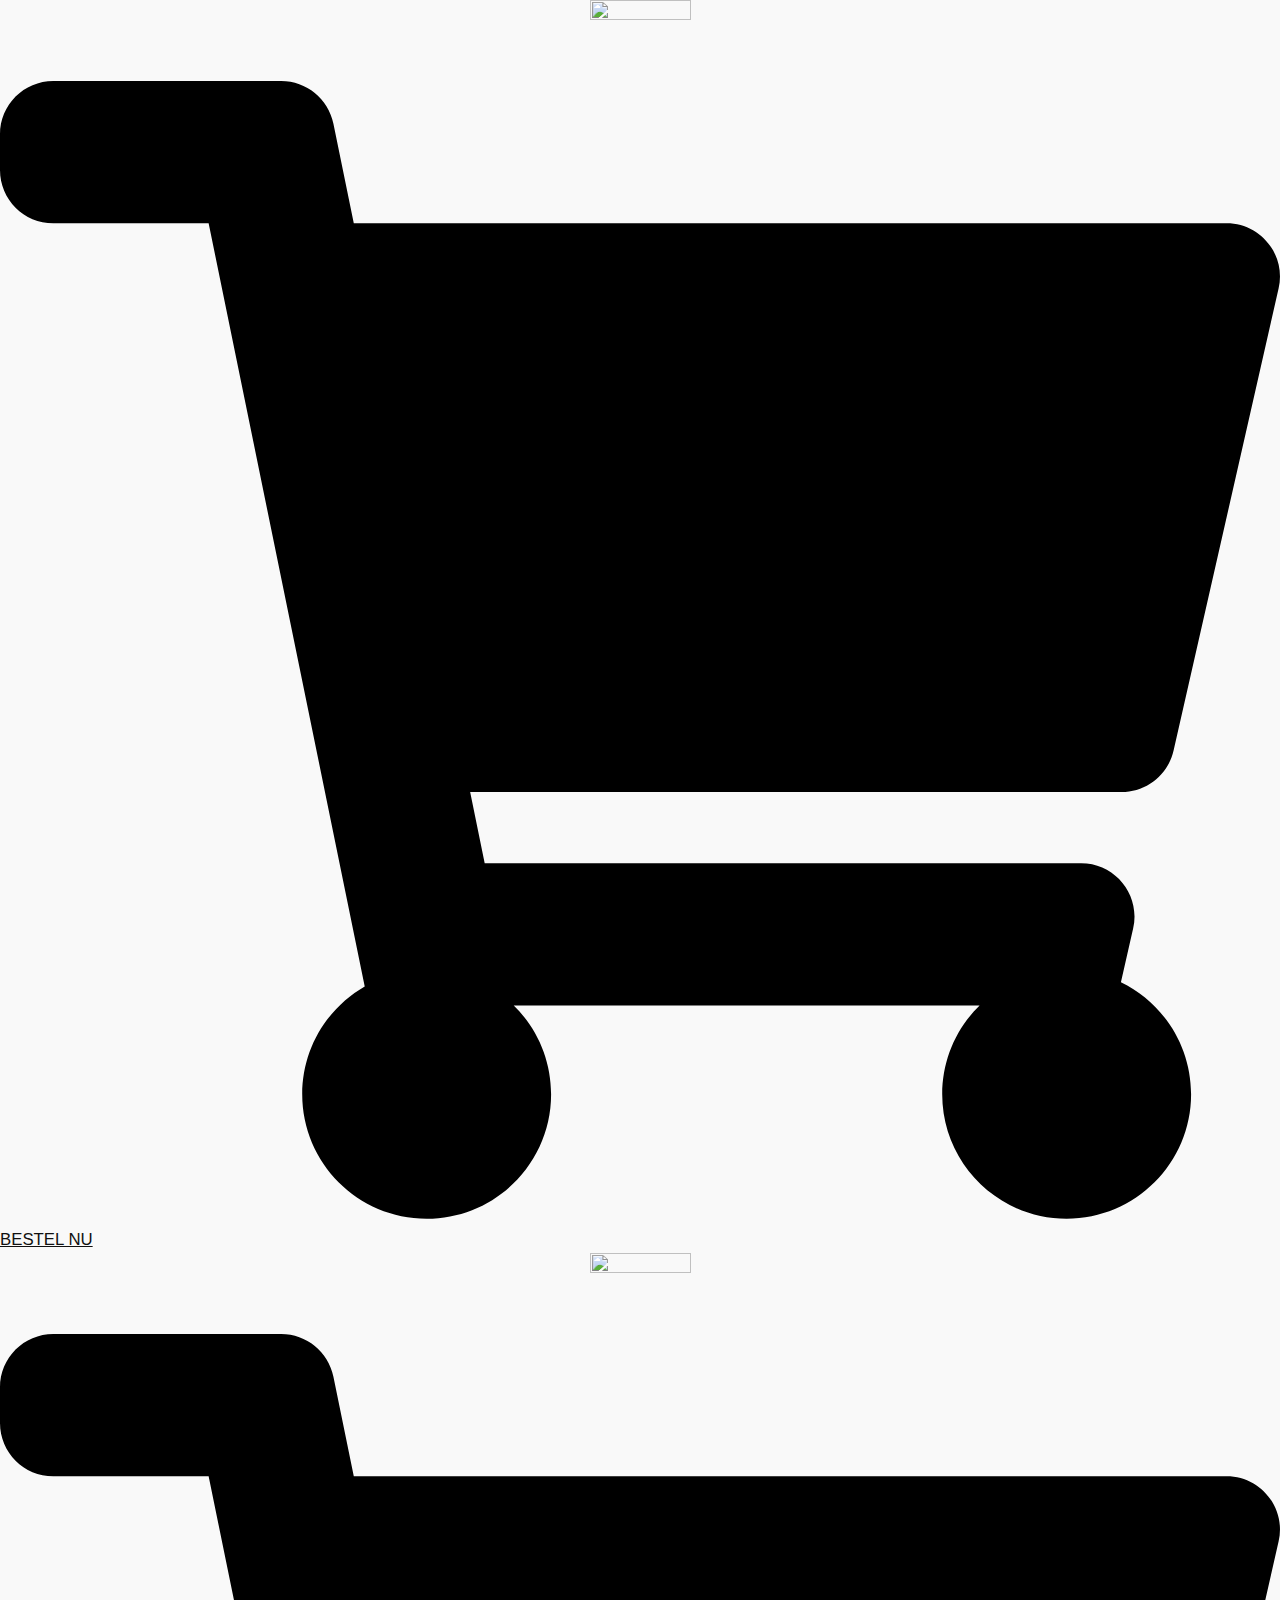
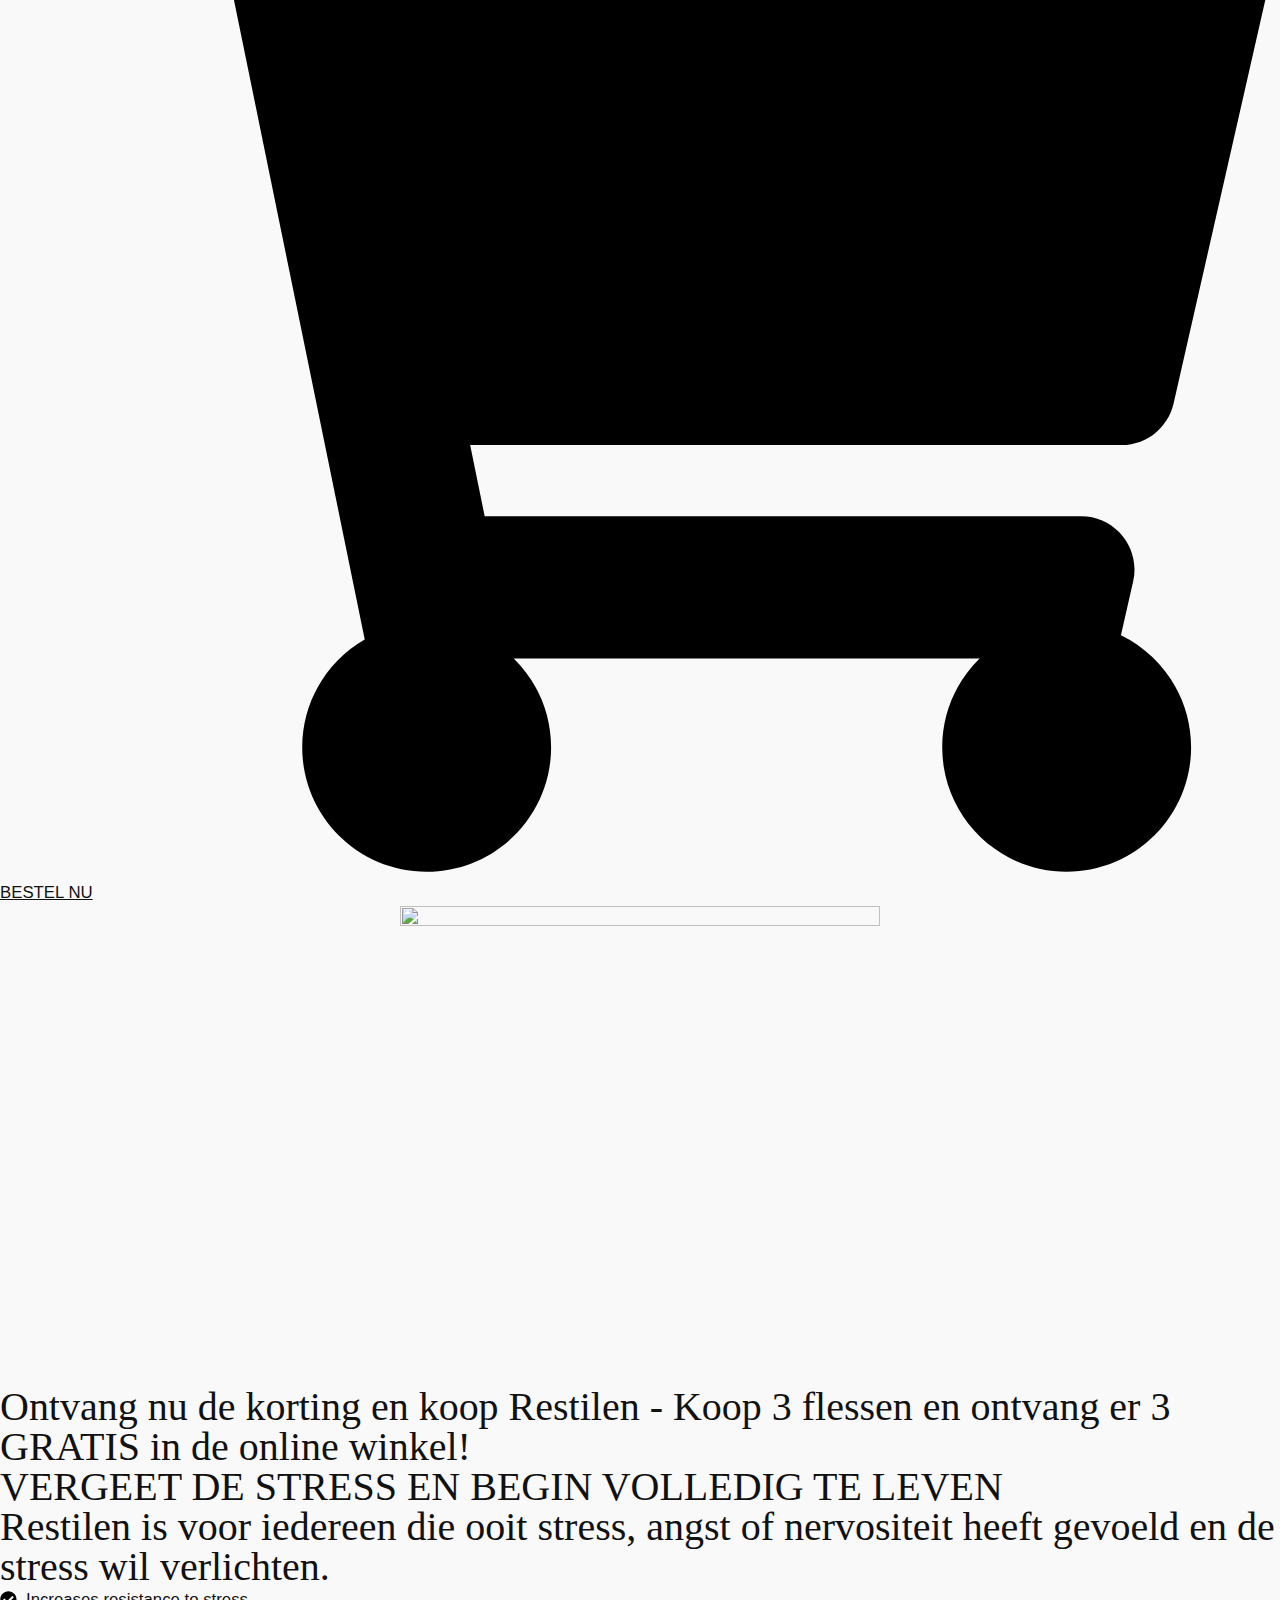
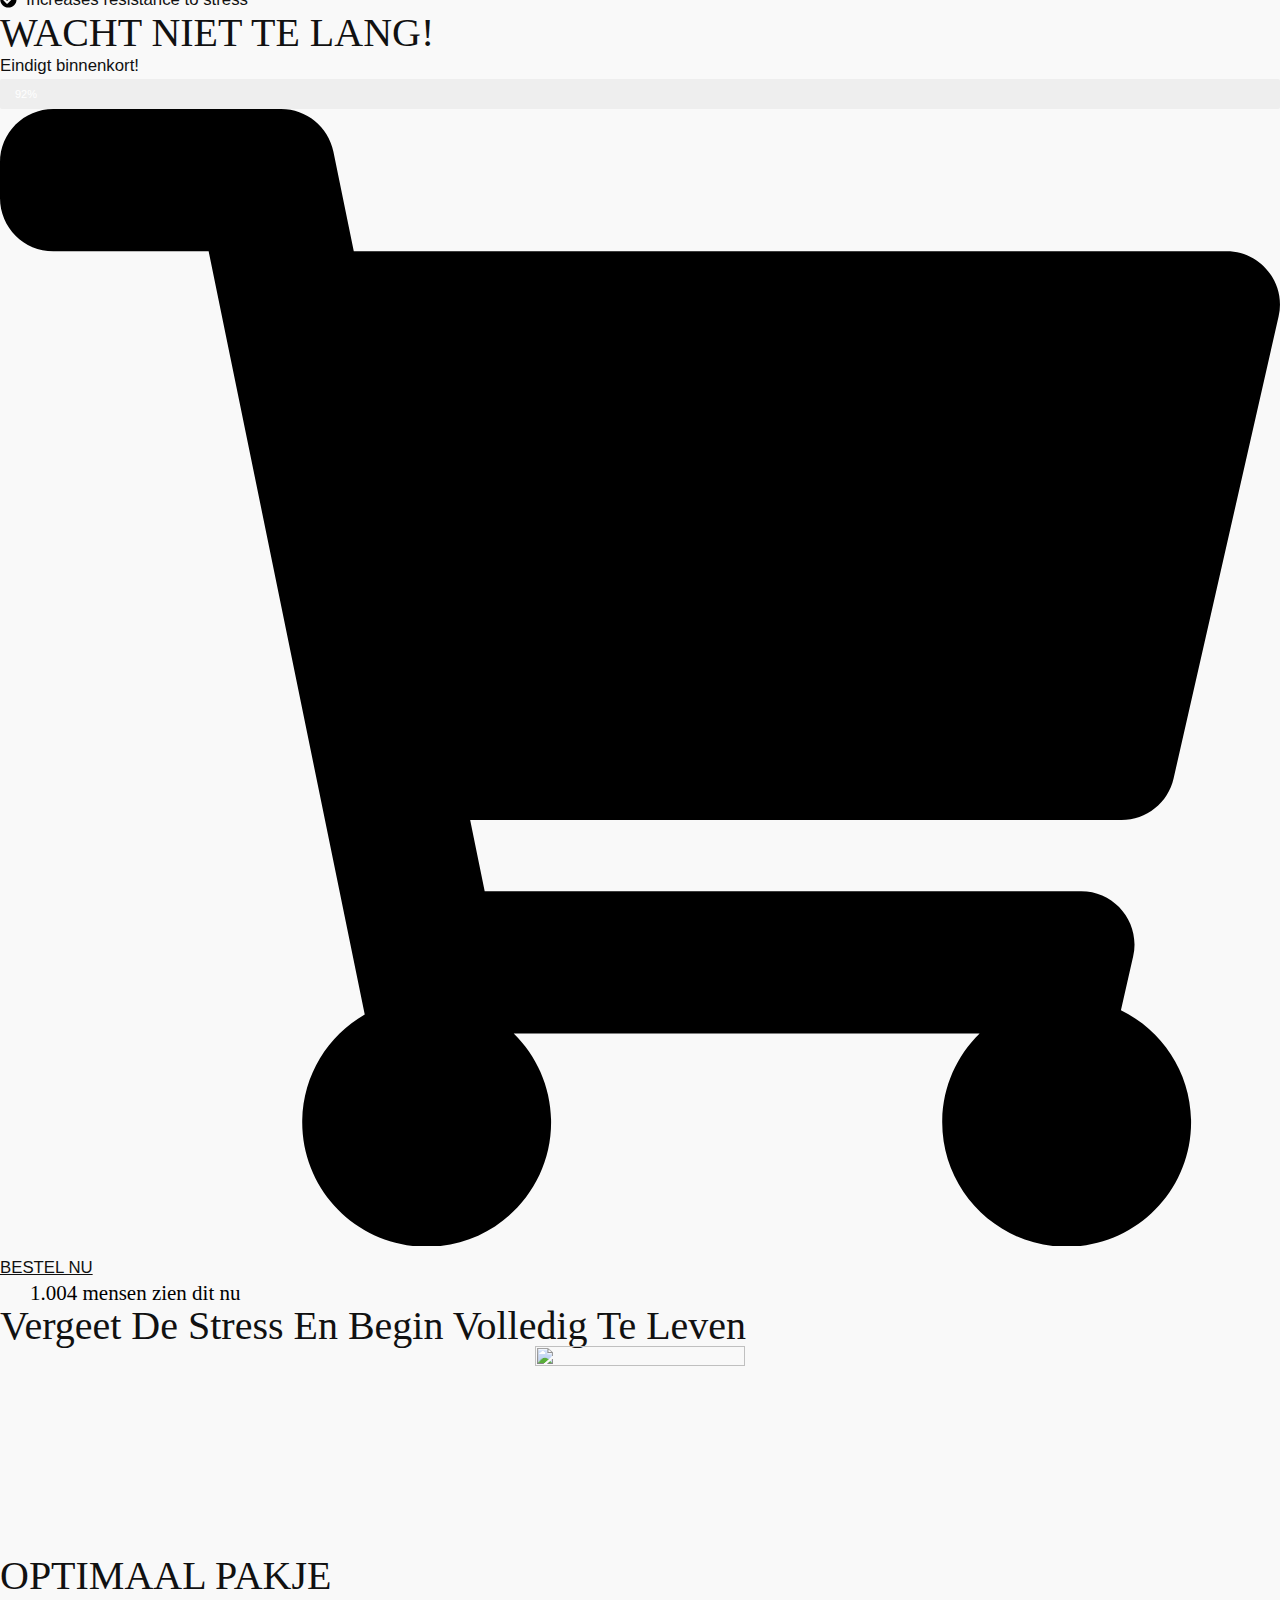
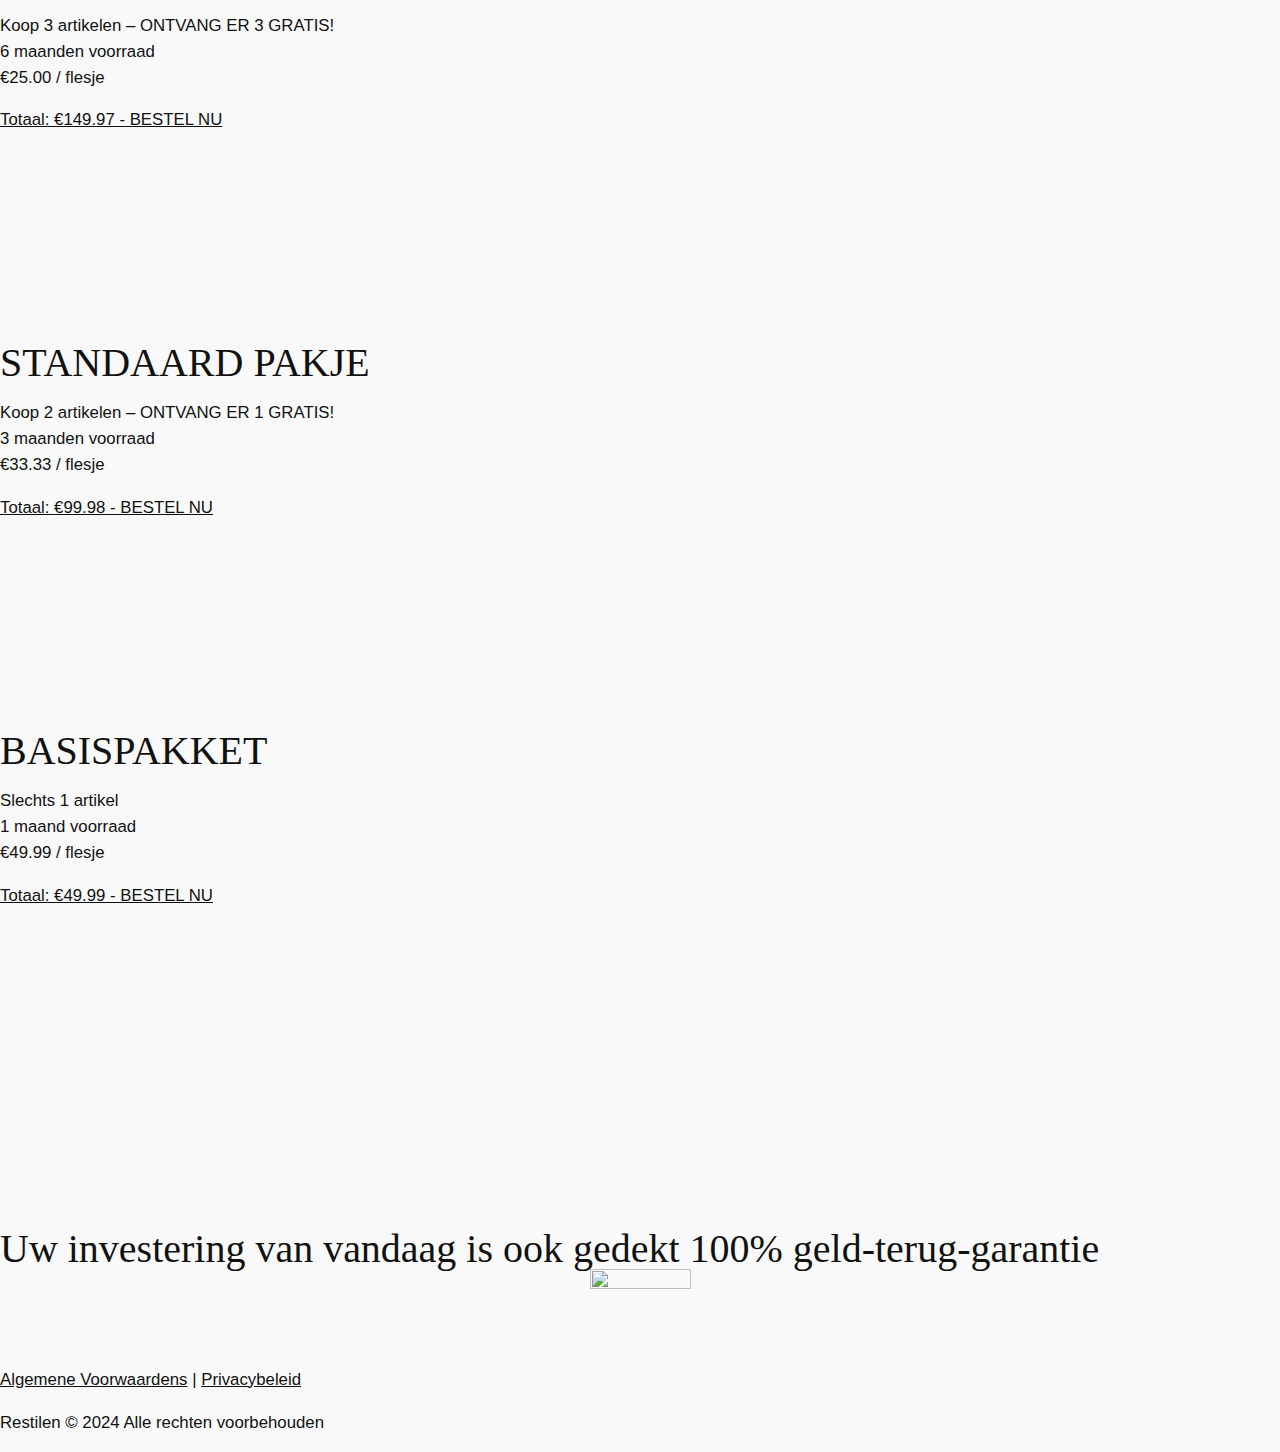
==== nl/index.html @ 53a83d8e "Create index.html" ====
<!DOCTYPE html>
<html lang="en-US">

<!-- Mirrored from upquadros.com/netherlands-restilen/ by HTTrack Website Copier/3.x [XR&CO'2014], Sat, 04 May 2024 12:36:18 GMT -->
<!-- Added by HTTrack --><meta http-equiv="content-type" content="text/html;charset=UTF-8" /><!-- /Added by HTTrack -->
<head>
	<meta charset="UTF-8">
			<title>NETHERLANDS &#8211; RESTILEN &#8211; User&#039;s blog</title>
		<meta name="viewport" content="width=device-width, initial-scale=1" />
<meta name='robots' content='max-image-preview:large' />
<title>NETHERLANDS &#8211; RESTILEN &#8211; User&#039;s blog</title>
<link rel="alternate" type="application/rss+xml" title="User&#039;s blog &raquo; Feed" href="https://upquadros.com/feed/" />
<link rel="alternate" type="application/rss+xml" title="User&#039;s blog &raquo; Comments Feed" href="https://upquadros.com/comments/feed/" />
<script>
window._wpemojiSettings = {"baseUrl":"https:\/\/s.w.org\/images\/core\/emoji\/15.0.3\/72x72\/","ext":".png","svgUrl":"https:\/\/s.w.org\/images\/core\/emoji\/15.0.3\/svg\/","svgExt":".svg","source":{"concatemoji":"https:\/\/upquadros.com\/wp-includes\/js\/wp-emoji-release.min.js?ver=6.5.2"}};
/*! This file is auto-generated */
!function(i,n){var o,s,e;function c(e){try{var t={supportTests:e,timestamp:(new Date).valueOf()};sessionStorage.setItem(o,JSON.stringify(t))}catch(e){}}function p(e,t,n){e.clearRect(0,0,e.canvas.width,e.canvas.height),e.fillText(t,0,0);var t=new Uint32Array(e.getImageData(0,0,e.canvas.width,e.canvas.height).data),r=(e.clearRect(0,0,e.canvas.width,e.canvas.height),e.fillText(n,0,0),new Uint32Array(e.getImageData(0,0,e.canvas.width,e.canvas.height).data));return t.every(function(e,t){return e===r[t]})}function u(e,t,n){switch(t){case"flag":return n(e,"\ud83c\udff3\ufe0f\u200d\u26a7\ufe0f","\ud83c\udff3\ufe0f\u200b\u26a7\ufe0f")?!1:!n(e,"\ud83c\uddfa\ud83c\uddf3","\ud83c\uddfa\u200b\ud83c\uddf3")&&!n(e,"\ud83c\udff4\udb40\udc67\udb40\udc62\udb40\udc65\udb40\udc6e\udb40\udc67\udb40\udc7f","\ud83c\udff4\u200b\udb40\udc67\u200b\udb40\udc62\u200b\udb40\udc65\u200b\udb40\udc6e\u200b\udb40\udc67\u200b\udb40\udc7f");case"emoji":return!n(e,"\ud83d\udc26\u200d\u2b1b","\ud83d\udc26\u200b\u2b1b")}return!1}function f(e,t,n){var r="undefined"!=typeof WorkerGlobalScope&&self instanceof WorkerGlobalScope?new OffscreenCanvas(300,150):i.createElement("canvas"),a=r.getContext("2d",{willReadFrequently:!0}),o=(a.textBaseline="top",a.font="600 32px Arial",{});return e.forEach(function(e){o[e]=t(a,e,n)}),o}function t(e){var t=i.createElement("script");t.src=e,t.defer=!0,i.head.appendChild(t)}"undefined"!=typeof Promise&&(o="wpEmojiSettingsSupports",s=["flag","emoji"],n.supports={everything:!0,everythingExceptFlag:!0},e=new Promise(function(e){i.addEventListener("DOMContentLoaded",e,{once:!0})}),new Promise(function(t){var n=function(){try{var e=JSON.parse(sessionStorage.getItem(o));if("object"==typeof e&&"number"==typeof e.timestamp&&(new Date).valueOf()<e.timestamp+604800&&"object"==typeof e.supportTests)return e.supportTests}catch(e){}return null}();if(!n){if("undefined"!=typeof Worker&&"undefined"!=typeof OffscreenCanvas&&"undefined"!=typeof URL&&URL.createObjectURL&&"undefined"!=typeof Blob)try{var e="postMessage("+f.toString()+"("+[JSON.stringify(s),u.toString(),p.toString()].join(",")+"));",r=new Blob([e],{type:"text/javascript"}),a=new Worker(URL.createObjectURL(r),{name:"wpTestEmojiSupports"});return void(a.onmessage=function(e){c(n=e.data),a.terminate(),t(n)})}catch(e){}c(n=f(s,u,p))}t(n)}).then(function(e){for(var t in e)n.supports[t]=e[t],n.supports.everything=n.supports.everything&&n.supports[t],"flag"!==t&&(n.supports.everythingExceptFlag=n.supports.everythingExceptFlag&&n.supports[t]);n.supports.everythingExceptFlag=n.supports.everythingExceptFlag&&!n.supports.flag,n.DOMReady=!1,n.readyCallback=function(){n.DOMReady=!0}}).then(function(){return e}).then(function(){var e;n.supports.everything||(n.readyCallback(),(e=n.source||{}).concatemoji?t(e.concatemoji):e.wpemoji&&e.twemoji&&(t(e.twemoji),t(e.wpemoji)))}))}((window,document),window._wpemojiSettings);
</script>
<style id='wp-emoji-styles-inline-css'>

	img.wp-smiley, img.emoji {
		display: inline !important;
		border: none !important;
		box-shadow: none !important;
		height: 1em !important;
		width: 1em !important;
		margin: 0 0.07em !important;
		vertical-align: -0.1em !important;
		background: none !important;
		padding: 0 !important;
	}
</style>
<style id='wp-block-library-inline-css'>
:root{--wp-admin-theme-color:#007cba;--wp-admin-theme-color--rgb:0,124,186;--wp-admin-theme-color-darker-10:#006ba1;--wp-admin-theme-color-darker-10--rgb:0,107,161;--wp-admin-theme-color-darker-20:#005a87;--wp-admin-theme-color-darker-20--rgb:0,90,135;--wp-admin-border-width-focus:2px;--wp-block-synced-color:#7a00df;--wp-block-synced-color--rgb:122,0,223;--wp-bound-block-color:#9747ff}@media (min-resolution:192dpi){:root{--wp-admin-border-width-focus:1.5px}}.wp-element-button{cursor:pointer}:root{--wp--preset--font-size--normal:16px;--wp--preset--font-size--huge:42px}:root .has-very-light-gray-background-color{background-color:#eee}:root .has-very-dark-gray-background-color{background-color:#313131}:root .has-very-light-gray-color{color:#eee}:root .has-very-dark-gray-color{color:#313131}:root .has-vivid-green-cyan-to-vivid-cyan-blue-gradient-background{background:linear-gradient(135deg,#00d084,#0693e3)}:root .has-purple-crush-gradient-background{background:linear-gradient(135deg,#34e2e4,#4721fb 50%,#ab1dfe)}:root .has-hazy-dawn-gradient-background{background:linear-gradient(135deg,#faaca8,#dad0ec)}:root .has-subdued-olive-gradient-background{background:linear-gradient(135deg,#fafae1,#67a671)}:root .has-atomic-cream-gradient-background{background:linear-gradient(135deg,#fdd79a,#004a59)}:root .has-nightshade-gradient-background{background:linear-gradient(135deg,#330968,#31cdcf)}:root .has-midnight-gradient-background{background:linear-gradient(135deg,#020381,#2874fc)}.has-regular-font-size{font-size:1em}.has-larger-font-size{font-size:2.625em}.has-normal-font-size{font-size:var(--wp--preset--font-size--normal)}.has-huge-font-size{font-size:var(--wp--preset--font-size--huge)}.has-text-align-center{text-align:center}.has-text-align-left{text-align:left}.has-text-align-right{text-align:right}#end-resizable-editor-section{display:none}.aligncenter{clear:both}.items-justified-left{justify-content:flex-start}.items-justified-center{justify-content:center}.items-justified-right{justify-content:flex-end}.items-justified-space-between{justify-content:space-between}.screen-reader-text{border:0;clip:rect(1px,1px,1px,1px);-webkit-clip-path:inset(50%);clip-path:inset(50%);height:1px;margin:-1px;overflow:hidden;padding:0;position:absolute;width:1px;word-wrap:normal!important}.screen-reader-text:focus{background-color:#ddd;clip:auto!important;-webkit-clip-path:none;clip-path:none;color:#444;display:block;font-size:1em;height:auto;left:5px;line-height:normal;padding:15px 23px 14px;text-decoration:none;top:5px;width:auto;z-index:100000}html :where(.has-border-color){border-style:solid}html :where([style*=border-top-color]){border-top-style:solid}html :where([style*=border-right-color]){border-right-style:solid}html :where([style*=border-bottom-color]){border-bottom-style:solid}html :where([style*=border-left-color]){border-left-style:solid}html :where([style*=border-width]){border-style:solid}html :where([style*=border-top-width]){border-top-style:solid}html :where([style*=border-right-width]){border-right-style:solid}html :where([style*=border-bottom-width]){border-bottom-style:solid}html :where([style*=border-left-width]){border-left-style:solid}html :where(img[class*=wp-image-]){height:auto;max-width:100%}:where(figure){margin:0 0 1em}html :where(.is-position-sticky){--wp-admin--admin-bar--position-offset:var(--wp-admin--admin-bar--height,0px)}@media screen and (max-width:600px){html :where(.is-position-sticky){--wp-admin--admin-bar--position-offset:0px}}
</style>
<style id='global-styles-inline-css'>
body{--wp--preset--color--black: #000000;--wp--preset--color--cyan-bluish-gray: #abb8c3;--wp--preset--color--white: #ffffff;--wp--preset--color--pale-pink: #f78da7;--wp--preset--color--vivid-red: #cf2e2e;--wp--preset--color--luminous-vivid-orange: #ff6900;--wp--preset--color--luminous-vivid-amber: #fcb900;--wp--preset--color--light-green-cyan: #7bdcb5;--wp--preset--color--vivid-green-cyan: #00d084;--wp--preset--color--pale-cyan-blue: #8ed1fc;--wp--preset--color--vivid-cyan-blue: #0693e3;--wp--preset--color--vivid-purple: #9b51e0;--wp--preset--color--base: #f9f9f9;--wp--preset--color--base-2: #ffffff;--wp--preset--color--contrast: #111111;--wp--preset--color--contrast-2: #636363;--wp--preset--color--contrast-3: #A4A4A4;--wp--preset--color--accent: #cfcabe;--wp--preset--color--accent-2: #c2a990;--wp--preset--color--accent-3: #d8613c;--wp--preset--color--accent-4: #b1c5a4;--wp--preset--color--accent-5: #b5bdbc;--wp--preset--gradient--vivid-cyan-blue-to-vivid-purple: linear-gradient(135deg,rgba(6,147,227,1) 0%,rgb(155,81,224) 100%);--wp--preset--gradient--light-green-cyan-to-vivid-green-cyan: linear-gradient(135deg,rgb(122,220,180) 0%,rgb(0,208,130) 100%);--wp--preset--gradient--luminous-vivid-amber-to-luminous-vivid-orange: linear-gradient(135deg,rgba(252,185,0,1) 0%,rgba(255,105,0,1) 100%);--wp--preset--gradient--luminous-vivid-orange-to-vivid-red: linear-gradient(135deg,rgba(255,105,0,1) 0%,rgb(207,46,46) 100%);--wp--preset--gradient--very-light-gray-to-cyan-bluish-gray: linear-gradient(135deg,rgb(238,238,238) 0%,rgb(169,184,195) 100%);--wp--preset--gradient--cool-to-warm-spectrum: linear-gradient(135deg,rgb(74,234,220) 0%,rgb(151,120,209) 20%,rgb(207,42,186) 40%,rgb(238,44,130) 60%,rgb(251,105,98) 80%,rgb(254,248,76) 100%);--wp--preset--gradient--blush-light-purple: linear-gradient(135deg,rgb(255,206,236) 0%,rgb(152,150,240) 100%);--wp--preset--gradient--blush-bordeaux: linear-gradient(135deg,rgb(254,205,165) 0%,rgb(254,45,45) 50%,rgb(107,0,62) 100%);--wp--preset--gradient--luminous-dusk: linear-gradient(135deg,rgb(255,203,112) 0%,rgb(199,81,192) 50%,rgb(65,88,208) 100%);--wp--preset--gradient--pale-ocean: linear-gradient(135deg,rgb(255,245,203) 0%,rgb(182,227,212) 50%,rgb(51,167,181) 100%);--wp--preset--gradient--electric-grass: linear-gradient(135deg,rgb(202,248,128) 0%,rgb(113,206,126) 100%);--wp--preset--gradient--midnight: linear-gradient(135deg,rgb(2,3,129) 0%,rgb(40,116,252) 100%);--wp--preset--gradient--gradient-1: linear-gradient(to bottom, #cfcabe 0%, #F9F9F9 100%);--wp--preset--gradient--gradient-2: linear-gradient(to bottom, #C2A990 0%, #F9F9F9 100%);--wp--preset--gradient--gradient-3: linear-gradient(to bottom, #D8613C 0%, #F9F9F9 100%);--wp--preset--gradient--gradient-4: linear-gradient(to bottom, #B1C5A4 0%, #F9F9F9 100%);--wp--preset--gradient--gradient-5: linear-gradient(to bottom, #B5BDBC 0%, #F9F9F9 100%);--wp--preset--gradient--gradient-6: linear-gradient(to bottom, #A4A4A4 0%, #F9F9F9 100%);--wp--preset--gradient--gradient-7: linear-gradient(to bottom, #cfcabe 50%, #F9F9F9 50%);--wp--preset--gradient--gradient-8: linear-gradient(to bottom, #C2A990 50%, #F9F9F9 50%);--wp--preset--gradient--gradient-9: linear-gradient(to bottom, #D8613C 50%, #F9F9F9 50%);--wp--preset--gradient--gradient-10: linear-gradient(to bottom, #B1C5A4 50%, #F9F9F9 50%);--wp--preset--gradient--gradient-11: linear-gradient(to bottom, #B5BDBC 50%, #F9F9F9 50%);--wp--preset--gradient--gradient-12: linear-gradient(to bottom, #A4A4A4 50%, #F9F9F9 50%);--wp--preset--font-size--small: 0.9rem;--wp--preset--font-size--medium: 1.05rem;--wp--preset--font-size--large: clamp(1.39rem, 1.39rem + ((1vw - 0.2rem) * 0.767), 1.85rem);--wp--preset--font-size--x-large: clamp(1.85rem, 1.85rem + ((1vw - 0.2rem) * 1.083), 2.5rem);--wp--preset--font-size--xx-large: clamp(2.5rem, 2.5rem + ((1vw - 0.2rem) * 1.283), 3.27rem);--wp--preset--font-family--body: "Inter", sans-serif;--wp--preset--font-family--heading: Cardo;--wp--preset--font-family--system-sans-serif: -apple-system, BlinkMacSystemFont, avenir next, avenir, segoe ui, helvetica neue, helvetica, Cantarell, Ubuntu, roboto, noto, arial, sans-serif;--wp--preset--font-family--system-serif: Iowan Old Style, Apple Garamond, Baskerville, Times New Roman, Droid Serif, Times, Source Serif Pro, serif, Apple Color Emoji, Segoe UI Emoji, Segoe UI Symbol;--wp--preset--spacing--10: 1rem;--wp--preset--spacing--20: min(1.5rem, 2vw);--wp--preset--spacing--30: min(2.5rem, 3vw);--wp--preset--spacing--40: min(4rem, 5vw);--wp--preset--spacing--50: min(6.5rem, 8vw);--wp--preset--spacing--60: min(10.5rem, 13vw);--wp--preset--shadow--natural: 6px 6px 9px rgba(0, 0, 0, 0.2);--wp--preset--shadow--deep: 12px 12px 50px rgba(0, 0, 0, 0.4);--wp--preset--shadow--sharp: 6px 6px 0px rgba(0, 0, 0, 0.2);--wp--preset--shadow--outlined: 6px 6px 0px -3px rgba(255, 255, 255, 1), 6px 6px rgba(0, 0, 0, 1);--wp--preset--shadow--crisp: 6px 6px 0px rgba(0, 0, 0, 1);}body { margin: 0;--wp--style--global--content-size: 620px;--wp--style--global--wide-size: 1280px; }.wp-site-blocks { padding-top: var(--wp--style--root--padding-top); padding-bottom: var(--wp--style--root--padding-bottom); }.has-global-padding { padding-right: var(--wp--style--root--padding-right); padding-left: var(--wp--style--root--padding-left); }.has-global-padding :where(.has-global-padding:not(.wp-block-block)) { padding-right: 0; padding-left: 0; }.has-global-padding > .alignfull { margin-right: calc(var(--wp--style--root--padding-right) * -1); margin-left: calc(var(--wp--style--root--padding-left) * -1); }.has-global-padding :where(.has-global-padding:not(.wp-block-block)) > .alignfull { margin-right: 0; margin-left: 0; }.has-global-padding > .alignfull:where(:not(.has-global-padding):not(.is-layout-flex):not(.is-layout-grid)) > :where([class*="wp-block-"]:not(.alignfull):not([class*="__"]),p,h1,h2,h3,h4,h5,h6,ul,ol) { padding-right: var(--wp--style--root--padding-right); padding-left: var(--wp--style--root--padding-left); }.has-global-padding :where(.has-global-padding) > .alignfull:where(:not(.has-global-padding)) > :where([class*="wp-block-"]:not(.alignfull):not([class*="__"]),p,h1,h2,h3,h4,h5,h6,ul,ol) { padding-right: 0; padding-left: 0; }.wp-site-blocks > .alignleft { float: left; margin-right: 2em; }.wp-site-blocks > .alignright { float: right; margin-left: 2em; }.wp-site-blocks > .aligncenter { justify-content: center; margin-left: auto; margin-right: auto; }:where(.wp-site-blocks) > * { margin-block-start: 1.2rem; margin-block-end: 0; }:where(.wp-site-blocks) > :first-child:first-child { margin-block-start: 0; }:where(.wp-site-blocks) > :last-child:last-child { margin-block-end: 0; }body { --wp--style--block-gap: 1.2rem; }:where(body .is-layout-flow)  > :first-child:first-child{margin-block-start: 0;}:where(body .is-layout-flow)  > :last-child:last-child{margin-block-end: 0;}:where(body .is-layout-flow)  > *{margin-block-start: 1.2rem;margin-block-end: 0;}:where(body .is-layout-constrained)  > :first-child:first-child{margin-block-start: 0;}:where(body .is-layout-constrained)  > :last-child:last-child{margin-block-end: 0;}:where(body .is-layout-constrained)  > *{margin-block-start: 1.2rem;margin-block-end: 0;}:where(body .is-layout-flex) {gap: 1.2rem;}:where(body .is-layout-grid) {gap: 1.2rem;}body .is-layout-flow > .alignleft{float: left;margin-inline-start: 0;margin-inline-end: 2em;}body .is-layout-flow > .alignright{float: right;margin-inline-start: 2em;margin-inline-end: 0;}body .is-layout-flow > .aligncenter{margin-left: auto !important;margin-right: auto !important;}body .is-layout-constrained > .alignleft{float: left;margin-inline-start: 0;margin-inline-end: 2em;}body .is-layout-constrained > .alignright{float: right;margin-inline-start: 2em;margin-inline-end: 0;}body .is-layout-constrained > .aligncenter{margin-left: auto !important;margin-right: auto !important;}body .is-layout-constrained > :where(:not(.alignleft):not(.alignright):not(.alignfull)){max-width: var(--wp--style--global--content-size);margin-left: auto !important;margin-right: auto !important;}body .is-layout-constrained > .alignwide{max-width: var(--wp--style--global--wide-size);}body .is-layout-flex{display: flex;}body .is-layout-flex{flex-wrap: wrap;align-items: center;}body .is-layout-flex > *{margin: 0;}body .is-layout-grid{display: grid;}body .is-layout-grid > *{margin: 0;}body{background-color: var(--wp--preset--color--base);color: var(--wp--preset--color--contrast);font-family: var(--wp--preset--font-family--body);font-size: var(--wp--preset--font-size--medium);font-style: normal;font-weight: 400;line-height: 1.55;--wp--style--root--padding-top: 0px;--wp--style--root--padding-right: var(--wp--preset--spacing--50);--wp--style--root--padding-bottom: 0px;--wp--style--root--padding-left: var(--wp--preset--spacing--50);}a:where(:not(.wp-element-button)){color: var(--wp--preset--color--contrast);text-decoration: underline;}a:where(:not(.wp-element-button)):hover{text-decoration: none;}h1, h2, h3, h4, h5, h6{color: var(--wp--preset--color--contrast);font-family: var(--wp--preset--font-family--heading);font-weight: 400;line-height: 1.2;}h1{font-size: var(--wp--preset--font-size--xx-large);line-height: 1.15;}h2{font-size: var(--wp--preset--font-size--x-large);}h3{font-size: var(--wp--preset--font-size--large);}h4{font-size: clamp(1.1rem, 1.1rem + ((1vw - 0.2rem) * 0.767), 1.5rem);}h5{font-size: var(--wp--preset--font-size--medium);}h6{font-size: var(--wp--preset--font-size--small);}.wp-element-button, .wp-block-button__link{background-color: var(--wp--preset--color--contrast);border-radius: .33rem;border-color: var(--wp--preset--color--contrast);border-width: 0;color: var(--wp--preset--color--base);font-family: inherit;font-size: var(--wp--preset--font-size--small);font-style: normal;font-weight: 500;line-height: inherit;padding-top: 0.6rem;padding-right: 1rem;padding-bottom: 0.6rem;padding-left: 1rem;text-decoration: none;}.wp-element-button:hover, .wp-block-button__link:hover{background-color: var(--wp--preset--color--contrast-2);border-color: var(--wp--preset--color--contrast-2);color: var(--wp--preset--color--base);}.wp-element-button:focus, .wp-block-button__link:focus{background-color: var(--wp--preset--color--contrast-2);border-color: var(--wp--preset--color--contrast-2);color: var(--wp--preset--color--base);outline-color: var(--wp--preset--color--contrast);outline-offset: 2px;outline-style: dotted;outline-width: 1px;}.wp-element-button:active, .wp-block-button__link:active{background-color: var(--wp--preset--color--contrast);color: var(--wp--preset--color--base);}.wp-element-caption, .wp-block-audio figcaption, .wp-block-embed figcaption, .wp-block-gallery figcaption, .wp-block-image figcaption, .wp-block-table figcaption, .wp-block-video figcaption{color: var(--wp--preset--color--contrast-2);font-family: var(--wp--preset--font-family--body);font-size: 0.8rem;}.has-black-color{color: var(--wp--preset--color--black) !important;}.has-cyan-bluish-gray-color{color: var(--wp--preset--color--cyan-bluish-gray) !important;}.has-white-color{color: var(--wp--preset--color--white) !important;}.has-pale-pink-color{color: var(--wp--preset--color--pale-pink) !important;}.has-vivid-red-color{color: var(--wp--preset--color--vivid-red) !important;}.has-luminous-vivid-orange-color{color: var(--wp--preset--color--luminous-vivid-orange) !important;}.has-luminous-vivid-amber-color{color: var(--wp--preset--color--luminous-vivid-amber) !important;}.has-light-green-cyan-color{color: var(--wp--preset--color--light-green-cyan) !important;}.has-vivid-green-cyan-color{color: var(--wp--preset--color--vivid-green-cyan) !important;}.has-pale-cyan-blue-color{color: var(--wp--preset--color--pale-cyan-blue) !important;}.has-vivid-cyan-blue-color{color: var(--wp--preset--color--vivid-cyan-blue) !important;}.has-vivid-purple-color{color: var(--wp--preset--color--vivid-purple) !important;}.has-base-color{color: var(--wp--preset--color--base) !important;}.has-base-2-color{color: var(--wp--preset--color--base-2) !important;}.has-contrast-color{color: var(--wp--preset--color--contrast) !important;}.has-contrast-2-color{color: var(--wp--preset--color--contrast-2) !important;}.has-contrast-3-color{color: var(--wp--preset--color--contrast-3) !important;}.has-accent-color{color: var(--wp--preset--color--accent) !important;}.has-accent-2-color{color: var(--wp--preset--color--accent-2) !important;}.has-accent-3-color{color: var(--wp--preset--color--accent-3) !important;}.has-accent-4-color{color: var(--wp--preset--color--accent-4) !important;}.has-accent-5-color{color: var(--wp--preset--color--accent-5) !important;}.has-black-background-color{background-color: var(--wp--preset--color--black) !important;}.has-cyan-bluish-gray-background-color{background-color: var(--wp--preset--color--cyan-bluish-gray) !important;}.has-white-background-color{background-color: var(--wp--preset--color--white) !important;}.has-pale-pink-background-color{background-color: var(--wp--preset--color--pale-pink) !important;}.has-vivid-red-background-color{background-color: var(--wp--preset--color--vivid-red) !important;}.has-luminous-vivid-orange-background-color{background-color: var(--wp--preset--color--luminous-vivid-orange) !important;}.has-luminous-vivid-amber-background-color{background-color: var(--wp--preset--color--luminous-vivid-amber) !important;}.has-light-green-cyan-background-color{background-color: var(--wp--preset--color--light-green-cyan) !important;}.has-vivid-green-cyan-background-color{background-color: var(--wp--preset--color--vivid-green-cyan) !important;}.has-pale-cyan-blue-background-color{background-color: var(--wp--preset--color--pale-cyan-blue) !important;}.has-vivid-cyan-blue-background-color{background-color: var(--wp--preset--color--vivid-cyan-blue) !important;}.has-vivid-purple-background-color{background-color: var(--wp--preset--color--vivid-purple) !important;}.has-base-background-color{background-color: var(--wp--preset--color--base) !important;}.has-base-2-background-color{background-color: var(--wp--preset--color--base-2) !important;}.has-contrast-background-color{background-color: var(--wp--preset--color--contrast) !important;}.has-contrast-2-background-color{background-color: var(--wp--preset--color--contrast-2) !important;}.has-contrast-3-background-color{background-color: var(--wp--preset--color--contrast-3) !important;}.has-accent-background-color{background-color: var(--wp--preset--color--accent) !important;}.has-accent-2-background-color{background-color: var(--wp--preset--color--accent-2) !important;}.has-accent-3-background-color{background-color: var(--wp--preset--color--accent-3) !important;}.has-accent-4-background-color{background-color: var(--wp--preset--color--accent-4) !important;}.has-accent-5-background-color{background-color: var(--wp--preset--color--accent-5) !important;}.has-black-border-color{border-color: var(--wp--preset--color--black) !important;}.has-cyan-bluish-gray-border-color{border-color: var(--wp--preset--color--cyan-bluish-gray) !important;}.has-white-border-color{border-color: var(--wp--preset--color--white) !important;}.has-pale-pink-border-color{border-color: var(--wp--preset--color--pale-pink) !important;}.has-vivid-red-border-color{border-color: var(--wp--preset--color--vivid-red) !important;}.has-luminous-vivid-orange-border-color{border-color: var(--wp--preset--color--luminous-vivid-orange) !important;}.has-luminous-vivid-amber-border-color{border-color: var(--wp--preset--color--luminous-vivid-amber) !important;}.has-light-green-cyan-border-color{border-color: var(--wp--preset--color--light-green-cyan) !important;}.has-vivid-green-cyan-border-color{border-color: var(--wp--preset--color--vivid-green-cyan) !important;}.has-pale-cyan-blue-border-color{border-color: var(--wp--preset--color--pale-cyan-blue) !important;}.has-vivid-cyan-blue-border-color{border-color: var(--wp--preset--color--vivid-cyan-blue) !important;}.has-vivid-purple-border-color{border-color: var(--wp--preset--color--vivid-purple) !important;}.has-base-border-color{border-color: var(--wp--preset--color--base) !important;}.has-base-2-border-color{border-color: var(--wp--preset--color--base-2) !important;}.has-contrast-border-color{border-color: var(--wp--preset--color--contrast) !important;}.has-contrast-2-border-color{border-color: var(--wp--preset--color--contrast-2) !important;}.has-contrast-3-border-color{border-color: var(--wp--preset--color--contrast-3) !important;}.has-accent-border-color{border-color: var(--wp--preset--color--accent) !important;}.has-accent-2-border-color{border-color: var(--wp--preset--color--accent-2) !important;}.has-accent-3-border-color{border-color: var(--wp--preset--color--accent-3) !important;}.has-accent-4-border-color{border-color: var(--wp--preset--color--accent-4) !important;}.has-accent-5-border-color{border-color: var(--wp--preset--color--accent-5) !important;}.has-vivid-cyan-blue-to-vivid-purple-gradient-background{background: var(--wp--preset--gradient--vivid-cyan-blue-to-vivid-purple) !important;}.has-light-green-cyan-to-vivid-green-cyan-gradient-background{background: var(--wp--preset--gradient--light-green-cyan-to-vivid-green-cyan) !important;}.has-luminous-vivid-amber-to-luminous-vivid-orange-gradient-background{background: var(--wp--preset--gradient--luminous-vivid-amber-to-luminous-vivid-orange) !important;}.has-luminous-vivid-orange-to-vivid-red-gradient-background{background: var(--wp--preset--gradient--luminous-vivid-orange-to-vivid-red) !important;}.has-very-light-gray-to-cyan-bluish-gray-gradient-background{background: var(--wp--preset--gradient--very-light-gray-to-cyan-bluish-gray) !important;}.has-cool-to-warm-spectrum-gradient-background{background: var(--wp--preset--gradient--cool-to-warm-spectrum) !important;}.has-blush-light-purple-gradient-background{background: var(--wp--preset--gradient--blush-light-purple) !important;}.has-blush-bordeaux-gradient-background{background: var(--wp--preset--gradient--blush-bordeaux) !important;}.has-luminous-dusk-gradient-background{background: var(--wp--preset--gradient--luminous-dusk) !important;}.has-pale-ocean-gradient-background{background: var(--wp--preset--gradient--pale-ocean) !important;}.has-electric-grass-gradient-background{background: var(--wp--preset--gradient--electric-grass) !important;}.has-midnight-gradient-background{background: var(--wp--preset--gradient--midnight) !important;}.has-gradient-1-gradient-background{background: var(--wp--preset--gradient--gradient-1) !important;}.has-gradient-2-gradient-background{background: var(--wp--preset--gradient--gradient-2) !important;}.has-gradient-3-gradient-background{background: var(--wp--preset--gradient--gradient-3) !important;}.has-gradient-4-gradient-background{background: var(--wp--preset--gradient--gradient-4) !important;}.has-gradient-5-gradient-background{background: var(--wp--preset--gradient--gradient-5) !important;}.has-gradient-6-gradient-background{background: var(--wp--preset--gradient--gradient-6) !important;}.has-gradient-7-gradient-background{background: var(--wp--preset--gradient--gradient-7) !important;}.has-gradient-8-gradient-background{background: var(--wp--preset--gradient--gradient-8) !important;}.has-gradient-9-gradient-background{background: var(--wp--preset--gradient--gradient-9) !important;}.has-gradient-10-gradient-background{background: var(--wp--preset--gradient--gradient-10) !important;}.has-gradient-11-gradient-background{background: var(--wp--preset--gradient--gradient-11) !important;}.has-gradient-12-gradient-background{background: var(--wp--preset--gradient--gradient-12) !important;}.has-small-font-size{font-size: var(--wp--preset--font-size--small) !important;}.has-medium-font-size{font-size: var(--wp--preset--font-size--medium) !important;}.has-large-font-size{font-size: var(--wp--preset--font-size--large) !important;}.has-x-large-font-size{font-size: var(--wp--preset--font-size--x-large) !important;}.has-xx-large-font-size{font-size: var(--wp--preset--font-size--xx-large) !important;}.has-body-font-family{font-family: var(--wp--preset--font-family--body) !important;}.has-heading-font-family{font-family: var(--wp--preset--font-family--heading) !important;}.has-system-sans-serif-font-family{font-family: var(--wp--preset--font-family--system-sans-serif) !important;}.has-system-serif-font-family{font-family: var(--wp--preset--font-family--system-serif) !important;}
.wp-block-calendar.wp-block-calendar table:where(:not(.has-text-color)) th{background-color:var(--wp--preset--color--contrast-2);color:var(--wp--preset--color--base);border-color:var(--wp--preset--color--contrast-2)}.wp-block-calendar table:where(:not(.has-text-color)) td{border-color:var(--wp--preset--color--contrast-2)}.wp-block-categories{}.wp-block-categories{list-style-type:none;}.wp-block-categories li{margin-bottom: 0.5rem;}.wp-block-post-comments-form{}.wp-block-post-comments-form textarea, .wp-block-post-comments-form input{border-radius:.33rem}.wp-block-loginout{}.wp-block-loginout input{border-radius:.33rem;padding:calc(0.667em + 2px);border:1px solid #949494;}.wp-block-post-terms{}.wp-block-post-terms .wp-block-post-terms__prefix{color: var(--wp--preset--color--contrast-2);}.wp-block-query-title{}.wp-block-query-title span{font-style: italic;}.wp-block-quote{}.wp-block-quote :where(p){margin-block-start:0;margin-block-end:calc(var(--wp--preset--spacing--10) + 0.5rem);}.wp-block-quote :where(:last-child){margin-block-end:0;}.wp-block-quote.has-text-align-right.is-style-plain, .rtl .is-style-plain.wp-block-quote:not(.has-text-align-center):not(.has-text-align-left){border-width: 0 2px 0 0;padding-left:calc(var(--wp--preset--spacing--20) + 0.5rem);padding-right:calc(var(--wp--preset--spacing--20) + 0.5rem);}.wp-block-quote.has-text-align-left.is-style-plain, body:not(.rtl) .is-style-plain.wp-block-quote:not(.has-text-align-center):not(.has-text-align-right){border-width: 0 0 0 2px;padding-left:calc(var(--wp--preset--spacing--20) + 0.5rem);padding-right:calc(var(--wp--preset--spacing--20) + 0.5rem)}.wp-block-search{}.wp-block-search .wp-block-search__input{border-radius:.33rem}.wp-block-separator{}.wp-block-separator:not(.is-style-wide):not(.is-style-dots):not(.alignwide):not(.alignfull){width: var(--wp--preset--spacing--60)}
</style>
<style id='wp-block-template-skip-link-inline-css'>

		.skip-link.screen-reader-text {
			border: 0;
			clip: rect(1px,1px,1px,1px);
			clip-path: inset(50%);
			height: 1px;
			margin: -1px;
			overflow: hidden;
			padding: 0;
			position: absolute !important;
			width: 1px;
			word-wrap: normal !important;
		}

		.skip-link.screen-reader-text:focus {
			background-color: #eee;
			clip: auto !important;
			clip-path: none;
			color: #444;
			display: block;
			font-size: 1em;
			height: auto;
			left: 5px;
			line-height: normal;
			padding: 15px 23px 14px;
			text-decoration: none;
			top: 5px;
			width: auto;
			z-index: 100000;
		}
</style>
<link rel='stylesheet' id='elementor-frontend-css' href='../wp-content/plugins/elementor/assets/css/frontend-lite.minc6da.css?ver=3.21.4' media='all' />
<link rel='stylesheet' id='swiper-css' href='../wp-content/plugins/elementor/assets/lib/swiper/v8/css/swiper.min94a4.css?ver=8.4.5' media='all' />
<link rel='stylesheet' id='elementor-post-6-css' href='../wp-content/uploads/elementor/css/post-65ddd.css?ver=1714825745' media='all' />
<link rel='stylesheet' id='elementor-pro-css' href='../wp-content/plugins/pro-elements/assets/css/frontend-lite.min110d.css?ver=3.18.1' media='all' />
<link rel='stylesheet' id='elementor-global-css' href='../wp-content/uploads/elementor/css/global3f03.css?ver=1714825746' media='all' />
<link rel='stylesheet' id='elementor-post-15-css' href='../wp-content/uploads/elementor/css/post-150d8b.css?ver=1714825817' media='all' />
<link rel='stylesheet' id='google-fonts-1-css' href='https://fonts.googleapis.com/css?family=Roboto%3A100%2C100italic%2C200%2C200italic%2C300%2C300italic%2C400%2C400italic%2C500%2C500italic%2C600%2C600italic%2C700%2C700italic%2C800%2C800italic%2C900%2C900italic%7CRoboto+Slab%3A100%2C100italic%2C200%2C200italic%2C300%2C300italic%2C400%2C400italic%2C500%2C500italic%2C600%2C600italic%2C700%2C700italic%2C800%2C800italic%2C900%2C900italic%7CLato%3A100%2C100italic%2C200%2C200italic%2C300%2C300italic%2C400%2C400italic%2C500%2C500italic%2C600%2C600italic%2C700%2C700italic%2C800%2C800italic%2C900%2C900italic&amp;display=swap&amp;ver=6.5.2' media='all' />
<link rel='stylesheet' id='google-earlyaccess-2-css' href='../../fonts.googleapis.com/earlyaccess/droidarabickufie63c.css?ver=6.5.2' media='all' />
<link rel="preconnect" href="https://fonts.gstatic.com/" crossorigin><link rel="https://api.w.org/" href="https://upquadros.com/wp-json/" /><link rel="alternate" type="application/json" href="https://upquadros.com/wp-json/wp/v2/pages/15" /><link rel="EditURI" type="application/rsd+xml" title="RSD" href="https://upquadros.com/xmlrpc.php?rsd" />
<meta name="generator" content="WordPress 6.5.2" />
<link rel="canonical" href="index.html" />
<link rel='shortlink' href='https://upquadros.com/?p=15' />
<link rel="alternate" type="application/json+oembed" href="https://upquadros.com/wp-json/oembed/1.0/embed?url=https%3A%2F%2Fupquadros.com%2Fnetherlands-restilen%2F" />
<link rel="alternate" type="text/xml+oembed" href="https://upquadros.com/wp-json/oembed/1.0/embed?url=https%3A%2F%2Fupquadros.com%2Fnetherlands-restilen%2F&amp;format=xml" />
<meta name="generator" content="Elementor 3.21.4; features: e_optimized_assets_loading, e_optimized_css_loading, e_font_icon_svg, additional_custom_breakpoints, e_lazyload; settings: css_print_method-external, google_font-enabled, font_display-swap">
			<style>
				.e-con.e-parent:nth-of-type(n+4):not(.e-lazyloaded):not(.e-no-lazyload),
				.e-con.e-parent:nth-of-type(n+4):not(.e-lazyloaded):not(.e-no-lazyload) * {
					background-image: none !important;
				}
				@media screen and (max-height: 1024px) {
					.e-con.e-parent:nth-of-type(n+3):not(.e-lazyloaded):not(.e-no-lazyload),
					.e-con.e-parent:nth-of-type(n+3):not(.e-lazyloaded):not(.e-no-lazyload) * {
						background-image: none !important;
					}
				}
				@media screen and (max-height: 640px) {
					.e-con.e-parent:nth-of-type(n+2):not(.e-lazyloaded):not(.e-no-lazyload),
					.e-con.e-parent:nth-of-type(n+2):not(.e-lazyloaded):not(.e-no-lazyload) * {
						background-image: none !important;
					}
				}
			</style>
			<style id='wp-fonts-local'>
@font-face{font-family:Inter;font-style:normal;font-weight:300 900;font-display:fallback;src:url('https://upquadros.com/wp-content/themes/twentytwentyfour/assets/fonts/inter/Inter-VariableFont_slnt,wght.woff2') format('woff2');font-stretch:normal;}
@font-face{font-family:Cardo;font-style:normal;font-weight:400;font-display:fallback;src:url('https://upquadros.com/wp-content/themes/twentytwentyfour/assets/fonts/cardo/cardo_normal_400.woff2') format('woff2');}
@font-face{font-family:Cardo;font-style:italic;font-weight:400;font-display:fallback;src:url('https://upquadros.com/wp-content/themes/twentytwentyfour/assets/fonts/cardo/cardo_italic_400.woff2') format('woff2');}
@font-face{font-family:Cardo;font-style:normal;font-weight:700;font-display:fallback;src:url('https://upquadros.com/wp-content/themes/twentytwentyfour/assets/fonts/cardo/cardo_normal_700.woff2') format('woff2');}
</style>
	<meta name="viewport" content="width=device-width, initial-scale=1.0, viewport-fit=cover" /></head>
<body class="page-template page-template-elementor_canvas page page-id-15 wp-embed-responsive elementor-default elementor-template-canvas elementor-kit-6 elementor-page elementor-page-15">
			<div data-elementor-type="wp-page" data-elementor-id="15" class="elementor elementor-15" data-elementor-post-type="page">
				<div class="elementor-element elementor-element-158e36f9 elementor-hidden-tablet elementor-hidden-mobile e-flex e-con-boxed e-con e-parent" data-id="158e36f9" data-element_type="container" data-settings="{&quot;background_background&quot;:&quot;classic&quot;}">
					<div class="e-con-inner">
		<div class="elementor-element elementor-element-6bb7c812 e-con-full e-flex e-con e-child" data-id="6bb7c812" data-element_type="container">
				<div class="elementor-element elementor-element-13421d5f elementor-widget elementor-widget-image" data-id="13421d5f" data-element_type="widget" data-widget_type="image.default">
				<div class="elementor-widget-container">
			<style>/*! elementor - v3.21.0 - 30-04-2024 */
.elementor-widget-image{text-align:center}.elementor-widget-image a{display:inline-block}.elementor-widget-image a img[src$=".svg"]{width:48px}.elementor-widget-image img{vertical-align:middle;display:inline-block}</style>										<img decoding="async" width="101" height="81" src="https://upquadros.com/wp-content/uploads/2024/05/logo-restilen.webp" class="attachment-large size-large wp-image-41" alt="" />													</div>
				</div>
				</div>
		<div class="elementor-element elementor-element-227bae2f e-con-full e-flex e-con e-child" data-id="227bae2f" data-element_type="container">
				</div>
		<div class="elementor-element elementor-element-3bba5341 e-con-full e-flex e-con e-child" data-id="3bba5341" data-element_type="container">
				<div class="elementor-element elementor-element-42c1ba38 elementor-align-right elementor-mobile-align-center elementor-widget elementor-widget-button" data-id="42c1ba38" data-element_type="widget" data-widget_type="button.default">
				<div class="elementor-widget-container">
					<div class="elementor-button-wrapper">
			<a class="elementor-button elementor-button-link elementor-size-sm" href="https://nplink.net/p3d6hosf">
						<span class="elementor-button-content-wrapper">
						<span class="elementor-button-icon elementor-align-icon-left">
				<svg aria-hidden="true" class="e-font-icon-svg e-fas-shopping-cart" viewBox="0 0 576 512" xmlns="http://www.w3.org/2000/svg"><path d="M528.12 301.319l47.273-208C578.806 78.301 567.391 64 551.99 64H159.208l-9.166-44.81C147.758 8.021 137.93 0 126.529 0H24C10.745 0 0 10.745 0 24v16c0 13.255 10.745 24 24 24h69.883l70.248 343.435C147.325 417.1 136 435.222 136 456c0 30.928 25.072 56 56 56s56-25.072 56-56c0-15.674-6.447-29.835-16.824-40h209.647C430.447 426.165 424 440.326 424 456c0 30.928 25.072 56 56 56s56-25.072 56-56c0-22.172-12.888-41.332-31.579-50.405l5.517-24.276c3.413-15.018-8.002-29.319-23.403-29.319H218.117l-6.545-32h293.145c11.206 0 20.92-7.754 23.403-18.681z"></path></svg>			</span>
									<span class="elementor-button-text">BESTEL NU</span>
					</span>
					</a>
		</div>
				</div>
				</div>
				</div>
					</div>
				</div>
		<div class="elementor-element elementor-element-3f0ff931 elementor-hidden-desktop e-flex e-con-boxed e-con e-parent" data-id="3f0ff931" data-element_type="container" data-settings="{&quot;background_background&quot;:&quot;classic&quot;}">
					<div class="e-con-inner">
				<div class="elementor-element elementor-element-387da6c8 elementor-widget elementor-widget-image" data-id="387da6c8" data-element_type="widget" data-widget_type="image.default">
				<div class="elementor-widget-container">
													<img decoding="async" width="101" height="81" src="https://upquadros.com/wp-content/uploads/2024/05/logo-restilen.webp" class="attachment-large size-large wp-image-41" alt="" />													</div>
				</div>
					</div>
				</div>
		<div class="elementor-element elementor-element-68a1aaa elementor-hidden-desktop e-flex e-con-boxed e-con e-parent" data-id="68a1aaa" data-element_type="container" data-settings="{&quot;background_background&quot;:&quot;classic&quot;}">
					<div class="e-con-inner">
				<div class="elementor-element elementor-element-33acf91a elementor-align-center elementor-mobile-align-center elementor-widget elementor-widget-button" data-id="33acf91a" data-element_type="widget" data-widget_type="button.default">
				<div class="elementor-widget-container">
					<div class="elementor-button-wrapper">
			<a class="elementor-button elementor-button-link elementor-size-sm" href="https://nplink.net/p3d6hosf">
						<span class="elementor-button-content-wrapper">
						<span class="elementor-button-icon elementor-align-icon-left">
				<svg aria-hidden="true" class="e-font-icon-svg e-fas-shopping-cart" viewBox="0 0 576 512" xmlns="http://www.w3.org/2000/svg"><path d="M528.12 301.319l47.273-208C578.806 78.301 567.391 64 551.99 64H159.208l-9.166-44.81C147.758 8.021 137.93 0 126.529 0H24C10.745 0 0 10.745 0 24v16c0 13.255 10.745 24 24 24h69.883l70.248 343.435C147.325 417.1 136 435.222 136 456c0 30.928 25.072 56 56 56s56-25.072 56-56c0-15.674-6.447-29.835-16.824-40h209.647C430.447 426.165 424 440.326 424 456c0 30.928 25.072 56 56 56s56-25.072 56-56c0-22.172-12.888-41.332-31.579-50.405l5.517-24.276c3.413-15.018-8.002-29.319-23.403-29.319H218.117l-6.545-32h293.145c11.206 0 20.92-7.754 23.403-18.681z"></path></svg>			</span>
									<span class="elementor-button-text">BESTEL NU</span>
					</span>
					</a>
		</div>
				</div>
				</div>
					</div>
				</div>
		<div class="elementor-element elementor-element-239fd28a e-flex e-con-boxed e-con e-parent" data-id="239fd28a" data-element_type="container">
					<div class="e-con-inner">
		<div class="elementor-element elementor-element-4b487dae e-con-full e-flex e-con e-child" data-id="4b487dae" data-element_type="container">
				<div class="elementor-element elementor-element-5ac9f8d3 elementor-widget elementor-widget-image" data-id="5ac9f8d3" data-element_type="widget" data-widget_type="image.default">
				<div class="elementor-widget-container">
														<a href="https://nplink.net/p3d6hosf">
							<img fetchpriority="high" decoding="async" width="480" height="481" src="https://upquadros.com/wp-content/uploads/2024/05/restilen.webp" class="attachment-large size-large wp-image-42" alt="" srcset="https://upquadros.com/wp-content/uploads/2024/05/restilen.webp 480w, https://upquadros.com/wp-content/uploads/2024/05/restilen-300x300.webp 300w, https://upquadros.com/wp-content/uploads/2024/05/restilen-150x150.webp 150w" sizes="(max-width: 480px) 100vw, 480px" />								</a>
													</div>
				</div>
				<div class="elementor-element elementor-element-5c5cc55e elementor-widget elementor-widget-heading" data-id="5c5cc55e" data-element_type="widget" data-widget_type="heading.default">
				<div class="elementor-widget-container">
			<style>/*! elementor - v3.21.0 - 30-04-2024 */
.elementor-heading-title{padding:0;margin:0;line-height:1}.elementor-widget-heading .elementor-heading-title[class*=elementor-size-]>a{color:inherit;font-size:inherit;line-height:inherit}.elementor-widget-heading .elementor-heading-title.elementor-size-small{font-size:15px}.elementor-widget-heading .elementor-heading-title.elementor-size-medium{font-size:19px}.elementor-widget-heading .elementor-heading-title.elementor-size-large{font-size:29px}.elementor-widget-heading .elementor-heading-title.elementor-size-xl{font-size:39px}.elementor-widget-heading .elementor-heading-title.elementor-size-xxl{font-size:59px}</style><h2 class="elementor-heading-title elementor-size-default">Ontvang nu de korting en koop Restilen - Koop 3 flessen en ontvang er 3 GRATIS in de online winkel!</h2>		</div>
				</div>
				</div>
		<div class="elementor-element elementor-element-5ab73017 e-con-full e-flex e-con e-child" data-id="5ab73017" data-element_type="container">
				<div class="elementor-element elementor-element-332bbac4 elementor-widget elementor-widget-heading" data-id="332bbac4" data-element_type="widget" data-widget_type="heading.default">
				<div class="elementor-widget-container">
			<h2 class="elementor-heading-title elementor-size-default">VERGEET DE STRESS EN BEGIN VOLLEDIG TE LEVEN</h2>		</div>
				</div>
				<div class="elementor-element elementor-element-721393ca elementor-widget elementor-widget-heading" data-id="721393ca" data-element_type="widget" data-widget_type="heading.default">
				<div class="elementor-widget-container">
			<h2 class="elementor-heading-title elementor-size-default">Restilen is voor iedereen die ooit stress, angst of nervositeit heeft gevoeld en de stress wil verlichten.
</h2>		</div>
				</div>
				<div class="elementor-element elementor-element-516fc0a4 elementor-hidden-desktop elementor-hidden-tablet elementor-hidden-mobile elementor-icon-list--layout-traditional elementor-list-item-link-full_width elementor-widget elementor-widget-icon-list" data-id="516fc0a4" data-element_type="widget" data-widget_type="icon-list.default">
				<div class="elementor-widget-container">
			<link rel="stylesheet" href="../wp-content/plugins/elementor/assets/css/widget-icon-list.min.css">		<ul class="elementor-icon-list-items">
							<li class="elementor-icon-list-item">
											<span class="elementor-icon-list-icon">
							<svg aria-hidden="true" class="e-font-icon-svg e-fas-check-circle" viewBox="0 0 512 512" xmlns="http://www.w3.org/2000/svg"><path d="M504 256c0 136.967-111.033 248-248 248S8 392.967 8 256 119.033 8 256 8s248 111.033 248 248zM227.314 387.314l184-184c6.248-6.248 6.248-16.379 0-22.627l-22.627-22.627c-6.248-6.249-16.379-6.249-22.628 0L216 308.118l-70.059-70.059c-6.248-6.248-16.379-6.248-22.628 0l-22.627 22.627c-6.248 6.248-6.248 16.379 0 22.627l104 104c6.249 6.249 16.379 6.249 22.628.001z"></path></svg>						</span>
										<span class="elementor-icon-list-text">Increases resistance to stress</span>
									</li>
						</ul>
				</div>
				</div>
				<div class="elementor-element elementor-element-434d67ad elementor-widget elementor-widget-heading" data-id="434d67ad" data-element_type="widget" data-widget_type="heading.default">
				<div class="elementor-widget-container">
			<h2 class="elementor-heading-title elementor-size-default">WACHT NIET TE LANG!</h2>		</div>
				</div>
				<div class="elementor-element elementor-element-f0d0e57 elementor-widget elementor-widget-progress" data-id="f0d0e57" data-element_type="widget" data-widget_type="progress.default">
				<div class="elementor-widget-container">
			<style>/*! elementor - v3.21.0 - 30-04-2024 */
.elementor-widget-progress{text-align:start}.elementor-progress-wrapper{position:relative;background-color:#eee;color:#fff;height:100%;border-radius:2px}.elementor-progress-bar{display:flex;background-color:#69727d;width:0;font-size:11px;height:30px;line-height:30px;border-radius:2px;transition:width 1s ease-in-out}.elementor-progress-text{flex-grow:1;white-space:nowrap;text-overflow:ellipsis;overflow:hidden;padding-inline-start:15px}.elementor-progress-percentage{padding-inline-end:15px}.elementor-widget-progress .elementor-progress-wrapper.progress-info .elementor-progress-bar{background-color:#5bc0de}.elementor-widget-progress .elementor-progress-wrapper.progress-success .elementor-progress-bar{background-color:#5cb85c}.elementor-widget-progress .elementor-progress-wrapper.progress-warning .elementor-progress-bar{background-color:#f0ad4e}.elementor-widget-progress .elementor-progress-wrapper.progress-danger .elementor-progress-bar{background-color:#d9534f}.elementor-progress .elementor-title{display:block}@media (max-width:767px){.elementor-progress-text{padding-inline-start:10px}}.e-con-inner .elementor-progress-wrapper,.e-con .elementor-progress-wrapper{height:auto}</style>			<span class="elementor-title" id="elementor-progress-bar-f0d0e57">
				Eindigt binnenkort!			</span>
		
		<div aria-labelledby="elementor-progress-bar-f0d0e57" class="elementor-progress-wrapper" role="progressbar" aria-valuemin="0" aria-valuemax="100" aria-valuenow="92">
			<div class="elementor-progress-bar" data-max="92">
				<span class="elementor-progress-text"></span>
									<span class="elementor-progress-percentage">92%</span>
							</div>
		</div>
				</div>
				</div>
				<div class="elementor-element elementor-element-253a010 elementor-align-center elementor-widget elementor-widget-button" data-id="253a010" data-element_type="widget" data-widget_type="button.default">
				<div class="elementor-widget-container">
					<div class="elementor-button-wrapper">
			<a class="elementor-button elementor-button-link elementor-size-sm" href="https://nplink.net/p3d6hosf">
						<span class="elementor-button-content-wrapper">
						<span class="elementor-button-icon elementor-align-icon-left">
				<svg aria-hidden="true" class="e-font-icon-svg e-fas-shopping-cart" viewBox="0 0 576 512" xmlns="http://www.w3.org/2000/svg"><path d="M528.12 301.319l47.273-208C578.806 78.301 567.391 64 551.99 64H159.208l-9.166-44.81C147.758 8.021 137.93 0 126.529 0H24C10.745 0 0 10.745 0 24v16c0 13.255 10.745 24 24 24h69.883l70.248 343.435C147.325 417.1 136 435.222 136 456c0 30.928 25.072 56 56 56s56-25.072 56-56c0-15.674-6.447-29.835-16.824-40h209.647C430.447 426.165 424 440.326 424 456c0 30.928 25.072 56 56 56s56-25.072 56-56c0-22.172-12.888-41.332-31.579-50.405l5.517-24.276c3.413-15.018-8.002-29.319-23.403-29.319H218.117l-6.545-32h293.145c11.206 0 20.92-7.754 23.403-18.681z"></path></svg>			</span>
									<span class="elementor-button-text">BESTEL NU</span>
					</span>
					</a>
		</div>
				</div>
				</div>
				<div class="elementor-element elementor-element-1cb1ec2c elementor-widget elementor-widget-html" data-id="1cb1ec2c" data-element_type="widget" data-widget_type="html.default">
				<div class="elementor-widget-container">
			    <div>
      <div class="pessoas">
        <spam id=mensagem>
          <h3 style="font-family: 'Montserrat';font-size: 21px; color: #000000; margin:0px 30px;"> 1.<span id="pessoas"
              style="font-family: 'Montserrat';font-size: 21px; color: #000000;">004</span> mensen zien dit nu </h3>
        </spam>
      </div>
    </div>		</div>
				</div>
				</div>
					</div>
				</div>
		<div class="elementor-element elementor-element-2bbba68d e-grid e-con-boxed e-con e-parent" data-id="2bbba68d" data-element_type="container">
					<div class="e-con-inner">
					</div>
				</div>
		<div class="elementor-element elementor-element-6d8e6d25 e-flex e-con-boxed e-con e-parent" data-id="6d8e6d25" data-element_type="container" data-settings="{&quot;background_background&quot;:&quot;classic&quot;}">
					<div class="e-con-inner">
		<div class="elementor-element elementor-element-6418dead e-con-full e-flex e-con e-child" data-id="6418dead" data-element_type="container">
				<div class="elementor-element elementor-element-22d6b9e2 elementor-widget elementor-widget-heading" data-id="22d6b9e2" data-element_type="widget" data-widget_type="heading.default">
				<div class="elementor-widget-container">
			<h2 class="elementor-heading-title elementor-size-default">Vergeet De Stress En Begin Volledig Te Leven</h2>		</div>
				</div>
				</div>
					</div>
				</div>
		<div class="elementor-element elementor-element-67410887 e-flex e-con-boxed e-con e-parent" data-id="67410887" data-element_type="container">
					<div class="e-con-inner">
		<div class="elementor-element elementor-element-23e3f7f6 e-con-full e-flex e-con e-child" data-id="23e3f7f6" data-element_type="container">
				<div class="elementor-element elementor-element-fe39af4 elementor-widget elementor-widget-image" data-id="fe39af4" data-element_type="widget" data-widget_type="image.default">
				<div class="elementor-widget-container">
														<a href="https://nplink.net/p3d6hosf">
							<img decoding="async" width="210" height="210" src="../wp-content/uploads/2024/05/buy5pots.png" class="attachment-large size-large wp-image-40" alt="" srcset="https://upquadros.com/wp-content/uploads/2024/05/buy5pots.png 210w, https://upquadros.com/wp-content/uploads/2024/05/buy5pots-150x150.png 150w" sizes="(max-width: 210px) 100vw, 210px" />								</a>
													</div>
				</div>
				<div class="elementor-element elementor-element-7b795fdc elementor-widget elementor-widget-heading" data-id="7b795fdc" data-element_type="widget" data-widget_type="heading.default">
				<div class="elementor-widget-container">
			<h2 class="elementor-heading-title elementor-size-default">OPTIMAAL PAKJE</h2>		</div>
				</div>
				<div class="elementor-element elementor-element-6a504f24 elementor-widget elementor-widget-text-editor" data-id="6a504f24" data-element_type="widget" data-widget_type="text-editor.default">
				<div class="elementor-widget-container">
			<style>/*! elementor - v3.21.0 - 30-04-2024 */
.elementor-widget-text-editor.elementor-drop-cap-view-stacked .elementor-drop-cap{background-color:#69727d;color:#fff}.elementor-widget-text-editor.elementor-drop-cap-view-framed .elementor-drop-cap{color:#69727d;border:3px solid;background-color:transparent}.elementor-widget-text-editor:not(.elementor-drop-cap-view-default) .elementor-drop-cap{margin-top:8px}.elementor-widget-text-editor:not(.elementor-drop-cap-view-default) .elementor-drop-cap-letter{width:1em;height:1em}.elementor-widget-text-editor .elementor-drop-cap{float:left;text-align:center;line-height:1;font-size:50px}.elementor-widget-text-editor .elementor-drop-cap-letter{display:inline-block}</style>				<p>Koop 3 artikelen &#8211; ONTVANG ER 3 GRATIS!<br />6 maanden voorraad<br />€25.00 / flesje</p>						</div>
				</div>
				<div class="elementor-element elementor-element-fc5d643 elementor-align-center elementor-widget elementor-widget-button" data-id="fc5d643" data-element_type="widget" data-widget_type="button.default">
				<div class="elementor-widget-container">
					<div class="elementor-button-wrapper">
			<a class="elementor-button elementor-button-link elementor-size-sm" href="https://nplink.net/p3d6hosf">
						<span class="elementor-button-content-wrapper">
									<span class="elementor-button-text">Totaal: €149.97 - BESTEL NU</span>
					</span>
					</a>
		</div>
				</div>
				</div>
				</div>
		<div class="elementor-element elementor-element-4040204e e-con-full e-flex e-con e-child" data-id="4040204e" data-element_type="container">
				<div class="elementor-element elementor-element-4eb037c1 elementor-widget elementor-widget-image" data-id="4eb037c1" data-element_type="widget" data-widget_type="image.default">
				<div class="elementor-widget-container">
														<a href="https://nplink.net/p3d6hosf">
							<img loading="lazy" decoding="async" width="210" height="210" src="../wp-content/uploads/2024/05/buy3pots.png" class="attachment-large size-large wp-image-39" alt="" srcset="https://upquadros.com/wp-content/uploads/2024/05/buy3pots.png 210w, https://upquadros.com/wp-content/uploads/2024/05/buy3pots-150x150.png 150w" sizes="(max-width: 210px) 100vw, 210px" />								</a>
													</div>
				</div>
				<div class="elementor-element elementor-element-7fa6cd06 elementor-widget elementor-widget-heading" data-id="7fa6cd06" data-element_type="widget" data-widget_type="heading.default">
				<div class="elementor-widget-container">
			<h2 class="elementor-heading-title elementor-size-default">STANDAARD PAKJE</h2>		</div>
				</div>
				<div class="elementor-element elementor-element-2457ca35 elementor-widget elementor-widget-text-editor" data-id="2457ca35" data-element_type="widget" data-widget_type="text-editor.default">
				<div class="elementor-widget-container">
							<p>Koop 2 artikelen &#8211; ONTVANG ER 1 GRATIS!<br />3 maanden voorraad<br />€33.33 / flesje</p>						</div>
				</div>
				<div class="elementor-element elementor-element-8ee31 elementor-align-center elementor-widget elementor-widget-button" data-id="8ee31" data-element_type="widget" data-widget_type="button.default">
				<div class="elementor-widget-container">
					<div class="elementor-button-wrapper">
			<a class="elementor-button elementor-button-link elementor-size-sm" href="https://nplink.net/p3d6hosf">
						<span class="elementor-button-content-wrapper">
									<span class="elementor-button-text">Totaal: €99.98 - BESTEL NU</span>
					</span>
					</a>
		</div>
				</div>
				</div>
				</div>
		<div class="elementor-element elementor-element-532c23bf e-con-full e-flex e-con e-child" data-id="532c23bf" data-element_type="container">
				<div class="elementor-element elementor-element-40de49e elementor-widget elementor-widget-image" data-id="40de49e" data-element_type="widget" data-widget_type="image.default">
				<div class="elementor-widget-container">
														<a href="https://nplink.net/p3d6hosf">
							<img loading="lazy" decoding="async" width="210" height="210" src="../wp-content/uploads/2024/05/buy1pot.png" class="attachment-large size-large wp-image-38" alt="" srcset="https://upquadros.com/wp-content/uploads/2024/05/buy1pot.png 210w, https://upquadros.com/wp-content/uploads/2024/05/buy1pot-150x150.png 150w" sizes="(max-width: 210px) 100vw, 210px" />								</a>
													</div>
				</div>
				<div class="elementor-element elementor-element-6ee498cb elementor-widget elementor-widget-heading" data-id="6ee498cb" data-element_type="widget" data-widget_type="heading.default">
				<div class="elementor-widget-container">
			<h2 class="elementor-heading-title elementor-size-default">BASISPAKKET
</h2>		</div>
				</div>
				<div class="elementor-element elementor-element-7e19edf elementor-widget elementor-widget-text-editor" data-id="7e19edf" data-element_type="widget" data-widget_type="text-editor.default">
				<div class="elementor-widget-container">
							<p>Slechts 1 artikel<br />1 maand voorraad<br />€49.99 / flesje</p>						</div>
				</div>
				<div class="elementor-element elementor-element-e760129 elementor-align-center elementor-widget elementor-widget-button" data-id="e760129" data-element_type="widget" data-widget_type="button.default">
				<div class="elementor-widget-container">
					<div class="elementor-button-wrapper">
			<a class="elementor-button elementor-button-link elementor-size-sm" href="https://nplink.net/p3d6hosf">
						<span class="elementor-button-content-wrapper">
									<span class="elementor-button-text">Totaal: €49.99 - BESTEL NU</span>
					</span>
					</a>
		</div>
				</div>
				</div>
				</div>
					</div>
				</div>
		<div class="elementor-element elementor-element-4ee4f971 e-flex e-con-boxed e-con e-parent" data-id="4ee4f971" data-element_type="container">
					<div class="e-con-inner">
		<div class="elementor-element elementor-element-4f4248d6 e-con-full e-flex e-con e-child" data-id="4f4248d6" data-element_type="container">
				<div class="elementor-element elementor-element-28e4e6da elementor-widget elementor-widget-image" data-id="28e4e6da" data-element_type="widget" data-widget_type="image.default">
				<div class="elementor-widget-container">
													<img loading="lazy" decoding="async" width="333" height="320" src="https://upquadros.com/wp-content/uploads/2024/05/satisfaction-guaranteed.webp" class="attachment-large size-large wp-image-43" alt="" srcset="https://upquadros.com/wp-content/uploads/2024/05/satisfaction-guaranteed.webp 333w, https://upquadros.com/wp-content/uploads/2024/05/satisfaction-guaranteed-300x288.webp 300w" sizes="(max-width: 333px) 100vw, 333px" />													</div>
				</div>
				</div>
		<div class="elementor-element elementor-element-7c08c42c e-con-full e-flex e-con e-child" data-id="7c08c42c" data-element_type="container">
				<div class="elementor-element elementor-element-3006c954 elementor-widget elementor-widget-heading" data-id="3006c954" data-element_type="widget" data-widget_type="heading.default">
				<div class="elementor-widget-container">
			<h2 class="elementor-heading-title elementor-size-default">Uw investering van vandaag is ook gedekt
100% geld-terug-garantie</h2>		</div>
				</div>
				</div>
					</div>
				</div>
		<div class="elementor-element elementor-element-6d3cc3b7 e-flex e-con-boxed e-con e-parent" data-id="6d3cc3b7" data-element_type="container" data-settings="{&quot;background_background&quot;:&quot;classic&quot;}">
					<div class="e-con-inner">
		<div class="elementor-element elementor-element-23fabad6 e-con-full e-flex e-con e-child" data-id="23fabad6" data-element_type="container">
				<div class="elementor-element elementor-element-3478d46 elementor-widget elementor-widget-image" data-id="3478d46" data-element_type="widget" data-widget_type="image.default">
				<div class="elementor-widget-container">
													<img decoding="async" width="101" height="81" src="https://upquadros.com/wp-content/uploads/2024/05/logo-restilen.webp" class="attachment-large size-large wp-image-41" alt="" />													</div>
				</div>
				</div>
					</div>
				</div>
		<div class="elementor-element elementor-element-735044e0 e-flex e-con-boxed e-con e-parent" data-id="735044e0" data-element_type="container" data-settings="{&quot;background_background&quot;:&quot;classic&quot;}">
					<div class="e-con-inner">
				<div class="elementor-element elementor-element-719f8d84 elementor-widget elementor-widget-text-editor" data-id="719f8d84" data-element_type="widget" data-widget_type="text-editor.default">
				<div class="elementor-widget-container">
							<p><a href="https://restilen.best-deal.click/terms">Algemene Voorwaardens</a> | <a href="https://restilen.best-deal.click/privacy">Privacybeleid</a></p><p>Restilen © 2024 Alle rechten voorbehouden</p>						</div>
				</div>
				<div class="elementor-element elementor-element-209370e0 elementor-widget elementor-widget-html" data-id="209370e0" data-element_type="widget" data-widget_type="html.default">
				<div class="elementor-widget-container">
			<script>

  var apareceu = false;
  funcao();

  function funcao() {

    var pessoas = Math.floor(Math.random() * (125 - 100)) + 100;



    setTimeout(function () {
      document.getElementById("mensagem").hidden = false;
      document.getElementById("pessoas").innerHTML = pessoas;
      apareceu = false;

      funcao();

    }, Math.floor(Math.random() * (1900 - 900)) + 900);

  }
</script>		</div>
				</div>
					</div>
				</div>
				</div>
					<script type='text/javascript'>
				const lazyloadRunObserver = () => {
					const lazyloadBackgrounds = document.querySelectorAll( `.e-con.e-parent:not(.e-lazyloaded)` );
					const lazyloadBackgroundObserver = new IntersectionObserver( ( entries ) => {
						entries.forEach( ( entry ) => {
							if ( entry.isIntersecting ) {
								let lazyloadBackground = entry.target;
								if( lazyloadBackground ) {
									lazyloadBackground.classList.add( 'e-lazyloaded' );
								}
								lazyloadBackgroundObserver.unobserve( entry.target );
							}
						});
					}, { rootMargin: '200px 0px 200px 0px' } );
					lazyloadBackgrounds.forEach( ( lazyloadBackground ) => {
						lazyloadBackgroundObserver.observe( lazyloadBackground );
					} );
				};
				const events = [
					'DOMContentLoaded',
					'elementor/lazyload/observe',
				];
				events.forEach( ( event ) => {
					document.addEventListener( event, lazyloadRunObserver );
				} );
			</script>
			<script id="wp-block-template-skip-link-js-after">
	( function() {
		var skipLinkTarget = document.querySelector( 'main' ),
			sibling,
			skipLinkTargetID,
			skipLink;

		// Early exit if a skip-link target can't be located.
		if ( ! skipLinkTarget ) {
			return;
		}

		/*
		 * Get the site wrapper.
		 * The skip-link will be injected in the beginning of it.
		 */
		sibling = document.querySelector( '.wp-site-blocks' );

		// Early exit if the root element was not found.
		if ( ! sibling ) {
			return;
		}

		// Get the skip-link target's ID, and generate one if it doesn't exist.
		skipLinkTargetID = skipLinkTarget.id;
		if ( ! skipLinkTargetID ) {
			skipLinkTargetID = 'wp--skip-link--target';
			skipLinkTarget.id = skipLinkTargetID;
		}

		// Create the skip link.
		skipLink = document.createElement( 'a' );
		skipLink.classList.add( 'skip-link', 'screen-reader-text' );
		skipLink.href = '#' + skipLinkTargetID;
		skipLink.innerHTML = 'Skip to content';

		// Inject the skip link.
		sibling.parentElement.insertBefore( skipLink, sibling );
	}() );
	
</script>
<script src="../wp-content/plugins/pro-elements/assets/js/webpack-pro.runtime.min110d.js?ver=3.18.1" id="elementor-pro-webpack-runtime-js"></script>
<script src="../wp-content/plugins/elementor/assets/js/webpack.runtime.minc6da.js?ver=3.21.4" id="elementor-webpack-runtime-js"></script>
<script src="../wp-includes/js/jquery/jquery.minf43b.js?ver=3.7.1" id="jquery-core-js"></script>
<script src="../wp-includes/js/jquery/jquery-migrate.min5589.js?ver=3.4.1" id="jquery-migrate-js"></script>
<script src="../wp-content/plugins/elementor/assets/js/frontend-modules.minc6da.js?ver=3.21.4" id="elementor-frontend-modules-js"></script>
<script src="../wp-includes/js/dist/vendor/wp-polyfill-inert.min0226.js?ver=3.1.2" id="wp-polyfill-inert-js"></script>
<script src="../wp-includes/js/dist/vendor/regenerator-runtime.min6c85.js?ver=0.14.0" id="regenerator-runtime-js"></script>
<script src="../wp-includes/js/dist/vendor/wp-polyfill.min2c7c.js?ver=3.15.0" id="wp-polyfill-js"></script>
<script src="../wp-includes/js/dist/hooks.min2757.js?ver=2810c76e705dd1a53b18" id="wp-hooks-js"></script>
<script src="../wp-includes/js/dist/i18n.minc33c.js?ver=5e580eb46a90c2b997e6" id="wp-i18n-js"></script>
<script id="wp-i18n-js-after">
wp.i18n.setLocaleData( { 'text direction\u0004ltr': [ 'ltr' ] } );
</script>
<script id="elementor-pro-frontend-js-before">
var ElementorProFrontendConfig = {"ajaxurl":"https:\/\/upquadros.com\/wp-admin\/admin-ajax.php","nonce":"dcdf129eaa","urls":{"assets":"https:\/\/upquadros.com\/wp-content\/plugins\/pro-elements\/assets\/","rest":"https:\/\/upquadros.com\/wp-json\/"},"shareButtonsNetworks":{"facebook":{"title":"Facebook","has_counter":true},"twitter":{"title":"Twitter"},"linkedin":{"title":"LinkedIn","has_counter":true},"pinterest":{"title":"Pinterest","has_counter":true},"reddit":{"title":"Reddit","has_counter":true},"vk":{"title":"VK","has_counter":true},"odnoklassniki":{"title":"OK","has_counter":true},"tumblr":{"title":"Tumblr"},"digg":{"title":"Digg"},"skype":{"title":"Skype"},"stumbleupon":{"title":"StumbleUpon","has_counter":true},"mix":{"title":"Mix"},"telegram":{"title":"Telegram"},"pocket":{"title":"Pocket","has_counter":true},"xing":{"title":"XING","has_counter":true},"whatsapp":{"title":"WhatsApp"},"email":{"title":"Email"},"print":{"title":"Print"}},"facebook_sdk":{"lang":"en_US","app_id":""},"lottie":{"defaultAnimationUrl":"https:\/\/upquadros.com\/wp-content\/plugins\/pro-elements\/modules\/lottie\/assets\/animations\/default.json"}};
</script>
<script src="../wp-content/plugins/pro-elements/assets/js/frontend.min110d.js?ver=3.18.1" id="elementor-pro-frontend-js"></script>
<script src="../wp-content/plugins/elementor/assets/lib/waypoints/waypoints.min05da.js?ver=4.0.2" id="elementor-waypoints-js"></script>
<script src="../wp-includes/js/jquery/ui/core.min3f14.js?ver=1.13.2" id="jquery-ui-core-js"></script>
<script id="elementor-frontend-js-before">
var elementorFrontendConfig = {"environmentMode":{"edit":false,"wpPreview":false,"isScriptDebug":false},"i18n":{"shareOnFacebook":"Share on Facebook","shareOnTwitter":"Share on Twitter","pinIt":"Pin it","download":"Download","downloadImage":"Download image","fullscreen":"Fullscreen","zoom":"Zoom","share":"Share","playVideo":"Play Video","previous":"Previous","next":"Next","close":"Close","a11yCarouselWrapperAriaLabel":"Carousel | Horizontal scrolling: Arrow Left & Right","a11yCarouselPrevSlideMessage":"Previous slide","a11yCarouselNextSlideMessage":"Next slide","a11yCarouselFirstSlideMessage":"This is the first slide","a11yCarouselLastSlideMessage":"This is the last slide","a11yCarouselPaginationBulletMessage":"Go to slide"},"is_rtl":false,"breakpoints":{"xs":0,"sm":480,"md":768,"lg":1025,"xl":1440,"xxl":1600},"responsive":{"breakpoints":{"mobile":{"label":"Mobile Portrait","value":767,"default_value":767,"direction":"max","is_enabled":true},"mobile_extra":{"label":"Mobile Landscape","value":880,"default_value":880,"direction":"max","is_enabled":false},"tablet":{"label":"Tablet Portrait","value":1024,"default_value":1024,"direction":"max","is_enabled":true},"tablet_extra":{"label":"Tablet Landscape","value":1200,"default_value":1200,"direction":"max","is_enabled":false},"laptop":{"label":"Laptop","value":1366,"default_value":1366,"direction":"max","is_enabled":false},"widescreen":{"label":"Widescreen","value":2400,"default_value":2400,"direction":"min","is_enabled":false}}},"version":"3.21.4","is_static":false,"experimentalFeatures":{"e_optimized_assets_loading":true,"e_optimized_css_loading":true,"e_font_icon_svg":true,"additional_custom_breakpoints":true,"container":true,"e_swiper_latest":true,"container_grid":true,"theme_builder_v2":true,"home_screen":true,"ai-layout":true,"landing-pages":true,"e_lazyload":true,"page-transitions":true,"notes":true,"form-submissions":true,"e_scroll_snap":true},"urls":{"assets":"https:\/\/upquadros.com\/wp-content\/plugins\/elementor\/assets\/"},"swiperClass":"swiper","settings":{"page":[],"editorPreferences":[]},"kit":{"active_breakpoints":["viewport_mobile","viewport_tablet"],"global_image_lightbox":"yes","lightbox_enable_counter":"yes","lightbox_enable_fullscreen":"yes","lightbox_enable_zoom":"yes","lightbox_enable_share":"yes","lightbox_title_src":"title","lightbox_description_src":"description"},"post":{"id":15,"title":"NETHERLANDS%20%E2%80%93%20RESTILEN%20%E2%80%93%20User%27s%20blog","excerpt":"","featuredImage":false}};
</script>
<script src="../wp-content/plugins/elementor/assets/js/frontend.minc6da.js?ver=3.21.4" id="elementor-frontend-js"></script>
<script src="../wp-content/plugins/pro-elements/assets/js/elements-handlers.min110d.js?ver=3.18.1" id="pro-elements-handlers-js"></script>
	</body>

<!-- Mirrored from upquadros.com/netherlands-restilen/ by HTTrack Website Copier/3.x [XR&CO'2014], Sat, 04 May 2024 12:36:26 GMT -->
</html>
---- wp-content/plugins/elementor/assets/css/widget-icon-list.min.css ----
/*! elementor - v3.20.0 - 10-04-2024 */
.elementor-widget.elementor-icon-list--layout-inline .elementor-widget-container{overflow:hidden}.elementor-widget .elementor-icon-list-items.elementor-inline-items{margin-right:-8px;margin-left:-8px}.elementor-widget .elementor-icon-list-items.elementor-inline-items .elementor-icon-list-item{margin-right:8px;margin-left:8px}.elementor-widget .elementor-icon-list-items.elementor-inline-items .elementor-icon-list-item:after{width:auto;left:auto;right:auto;position:relative;height:100%;border-top:0;border-bottom:0;border-right:0;border-left-width:1px;border-style:solid;right:-8px}.elementor-widget .elementor-icon-list-items{list-style-type:none;margin:0;padding:0}.elementor-widget .elementor-icon-list-item{margin:0;padding:0;position:relative}.elementor-widget .elementor-icon-list-item:after{position:absolute;bottom:0;width:100%}.elementor-widget .elementor-icon-list-item,.elementor-widget .elementor-icon-list-item a{display:flex;font-size:inherit;align-items:var(--icon-vertical-align,center)}.elementor-widget .elementor-icon-list-icon+.elementor-icon-list-text{align-self:center;padding-left:5px}.elementor-widget .elementor-icon-list-icon{display:flex;position:relative;top:var(--icon-vertical-offset,initial)}.elementor-widget .elementor-icon-list-icon svg{width:var(--e-icon-list-icon-size,1em);height:var(--e-icon-list-icon-size,1em)}.elementor-widget .elementor-icon-list-icon i{width:1.25em;font-size:var(--e-icon-list-icon-size)}.elementor-widget.elementor-widget-icon-list .elementor-icon-list-icon{text-align:var(--e-icon-list-icon-align)}.elementor-widget.elementor-widget-icon-list .elementor-icon-list-icon svg{margin:var(--e-icon-list-icon-margin,0 calc(var(--e-icon-list-icon-size, 1em) * .25) 0 0)}.elementor-widget.elementor-list-item-link-full_width a{width:100%}.elementor-widget.elementor-align-center .elementor-icon-list-item,.elementor-widget.elementor-align-center .elementor-icon-list-item a{justify-content:center}.elementor-widget.elementor-align-center .elementor-icon-list-item:after{margin:auto}.elementor-widget.elementor-align-center .elementor-inline-items{justify-content:center}.elementor-widget.elementor-align-left .elementor-icon-list-item,.elementor-widget.elementor-align-left .elementor-icon-list-item a{justify-content:flex-start;text-align:left}.elementor-widget.elementor-align-left .elementor-inline-items{justify-content:flex-start}.elementor-widget.elementor-align-right .elementor-icon-list-item,.elementor-widget.elementor-align-right .elementor-icon-list-item a{justify-content:flex-end;text-align:right}.elementor-widget.elementor-align-right .elementor-icon-list-items{justify-content:flex-end}.elementor-widget:not(.elementor-align-right) .elementor-icon-list-item:after{left:0}.elementor-widget:not(.elementor-align-left) .elementor-icon-list-item:after{right:0}@media (min-width:-1){.elementor-widget.elementor-widescreen-align-center .elementor-icon-list-item,.elementor-widget.elementor-widescreen-align-center .elementor-icon-list-item a{justify-content:center}.elementor-widget.elementor-widescreen-align-center .elementor-icon-list-item:after{margin:auto}.elementor-widget.elementor-widescreen-align-center .elementor-inline-items{justify-content:center}.elementor-widget.elementor-widescreen-align-left .elementor-icon-list-item,.elementor-widget.elementor-widescreen-align-left .elementor-icon-list-item a{justify-content:flex-start;text-align:left}.elementor-widget.elementor-widescreen-align-left .elementor-inline-items{justify-content:flex-start}.elementor-widget.elementor-widescreen-align-right .elementor-icon-list-item,.elementor-widget.elementor-widescreen-align-right .elementor-icon-list-item a{justify-content:flex-end;text-align:right}.elementor-widget.elementor-widescreen-align-right .elementor-icon-list-items{justify-content:flex-end}.elementor-widget:not(.elementor-widescreen-align-right) .elementor-icon-list-item:after{left:0}.elementor-widget:not(.elementor-widescreen-align-left) .elementor-icon-list-item:after{right:0}}@media (max-width:-1){.elementor-widget.elementor-laptop-align-center .elementor-icon-list-item,.elementor-widget.elementor-laptop-align-center .elementor-icon-list-item a{justify-content:center}.elementor-widget.elementor-laptop-align-center .elementor-icon-list-item:after{margin:auto}.elementor-widget.elementor-laptop-align-center .elementor-inline-items{justify-content:center}.elementor-widget.elementor-laptop-align-left .elementor-icon-list-item,.elementor-widget.elementor-laptop-align-left .elementor-icon-list-item a{justify-content:flex-start;text-align:left}.elementor-widget.elementor-laptop-align-left .elementor-inline-items{justify-content:flex-start}.elementor-widget.elementor-laptop-align-right .elementor-icon-list-item,.elementor-widget.elementor-laptop-align-right .elementor-icon-list-item a{justify-content:flex-end;text-align:right}.elementor-widget.elementor-laptop-align-right .elementor-icon-list-items{justify-content:flex-end}.elementor-widget:not(.elementor-laptop-align-right) .elementor-icon-list-item:after{left:0}.elementor-widget:not(.elementor-laptop-align-left) .elementor-icon-list-item:after{right:0}}@media (max-width:-1){.elementor-widget.elementor-tablet_extra-align-center .elementor-icon-list-item,.elementor-widget.elementor-tablet_extra-align-center .elementor-icon-list-item a{justify-content:center}.elementor-widget.elementor-tablet_extra-align-center .elementor-icon-list-item:after{margin:auto}.elementor-widget.elementor-tablet_extra-align-center .elementor-inline-items{justify-content:center}.elementor-widget.elementor-tablet_extra-align-left .elementor-icon-list-item,.elementor-widget.elementor-tablet_extra-align-left .elementor-icon-list-item a{justify-content:flex-start;text-align:left}.elementor-widget.elementor-tablet_extra-align-left .elementor-inline-items{justify-content:flex-start}.elementor-widget.elementor-tablet_extra-align-right .elementor-icon-list-item,.elementor-widget.elementor-tablet_extra-align-right .elementor-icon-list-item a{justify-content:flex-end;text-align:right}.elementor-widget.elementor-tablet_extra-align-right .elementor-icon-list-items{justify-content:flex-end}.elementor-widget:not(.elementor-tablet_extra-align-right) .elementor-icon-list-item:after{left:0}.elementor-widget:not(.elementor-tablet_extra-align-left) .elementor-icon-list-item:after{right:0}}@media (max-width:1024px){.elementor-widget.elementor-tablet-align-center .elementor-icon-list-item,.elementor-widget.elementor-tablet-align-center .elementor-icon-list-item a{justify-content:center}.elementor-widget.elementor-tablet-align-center .elementor-icon-list-item:after{margin:auto}.elementor-widget.elementor-tablet-align-center .elementor-inline-items{justify-content:center}.elementor-widget.elementor-tablet-align-left .elementor-icon-list-item,.elementor-widget.elementor-tablet-align-left .elementor-icon-list-item a{justify-content:flex-start;text-align:left}.elementor-widget.elementor-tablet-align-left .elementor-inline-items{justify-content:flex-start}.elementor-widget.elementor-tablet-align-right .elementor-icon-list-item,.elementor-widget.elementor-tablet-align-right .elementor-icon-list-item a{justify-content:flex-end;text-align:right}.elementor-widget.elementor-tablet-align-right .elementor-icon-list-items{justify-content:flex-end}.elementor-widget:not(.elementor-tablet-align-right) .elementor-icon-list-item:after{left:0}.elementor-widget:not(.elementor-tablet-align-left) .elementor-icon-list-item:after{right:0}}@media (max-width:-1){.elementor-widget.elementor-mobile_extra-align-center .elementor-icon-list-item,.elementor-widget.elementor-mobile_extra-align-center .elementor-icon-list-item a{justify-content:center}.elementor-widget.elementor-mobile_extra-align-center .elementor-icon-list-item:after{margin:auto}.elementor-widget.elementor-mobile_extra-align-center .elementor-inline-items{justify-content:center}.elementor-widget.elementor-mobile_extra-align-left .elementor-icon-list-item,.elementor-widget.elementor-mobile_extra-align-left .elementor-icon-list-item a{justify-content:flex-start;text-align:left}.elementor-widget.elementor-mobile_extra-align-left .elementor-inline-items{justify-content:flex-start}.elementor-widget.elementor-mobile_extra-align-right .elementor-icon-list-item,.elementor-widget.elementor-mobile_extra-align-right .elementor-icon-list-item a{justify-content:flex-end;text-align:right}.elementor-widget.elementor-mobile_extra-align-right .elementor-icon-list-items{justify-content:flex-end}.elementor-widget:not(.elementor-mobile_extra-align-right) .elementor-icon-list-item:after{left:0}.elementor-widget:not(.elementor-mobile_extra-align-left) .elementor-icon-list-item:after{right:0}}@media (max-width:767px){.elementor-widget.elementor-mobile-align-center .elementor-icon-list-item,.elementor-widget.elementor-mobile-align-center .elementor-icon-list-item a{justify-content:center}.elementor-widget.elementor-mobile-align-center .elementor-icon-list-item:after{margin:auto}.elementor-widget.elementor-mobile-align-center .elementor-inline-items{justify-content:center}.elementor-widget.elementor-mobile-align-left .elementor-icon-list-item,.elementor-widget.elementor-mobile-align-left .elementor-icon-list-item a{justify-content:flex-start;text-align:left}.elementor-widget.elementor-mobile-align-left .elementor-inline-items{justify-content:flex-start}.elementor-widget.elementor-mobile-align-right .elementor-icon-list-item,.elementor-widget.elementor-mobile-align-right .elementor-icon-list-item a{justify-content:flex-end;text-align:right}.elementor-widget.elementor-mobile-align-right .elementor-icon-list-items{justify-content:flex-end}.elementor-widget:not(.elementor-mobile-align-right) .elementor-icon-list-item:after{left:0}.elementor-widget:not(.elementor-mobile-align-left) .elementor-icon-list-item:after{right:0}}
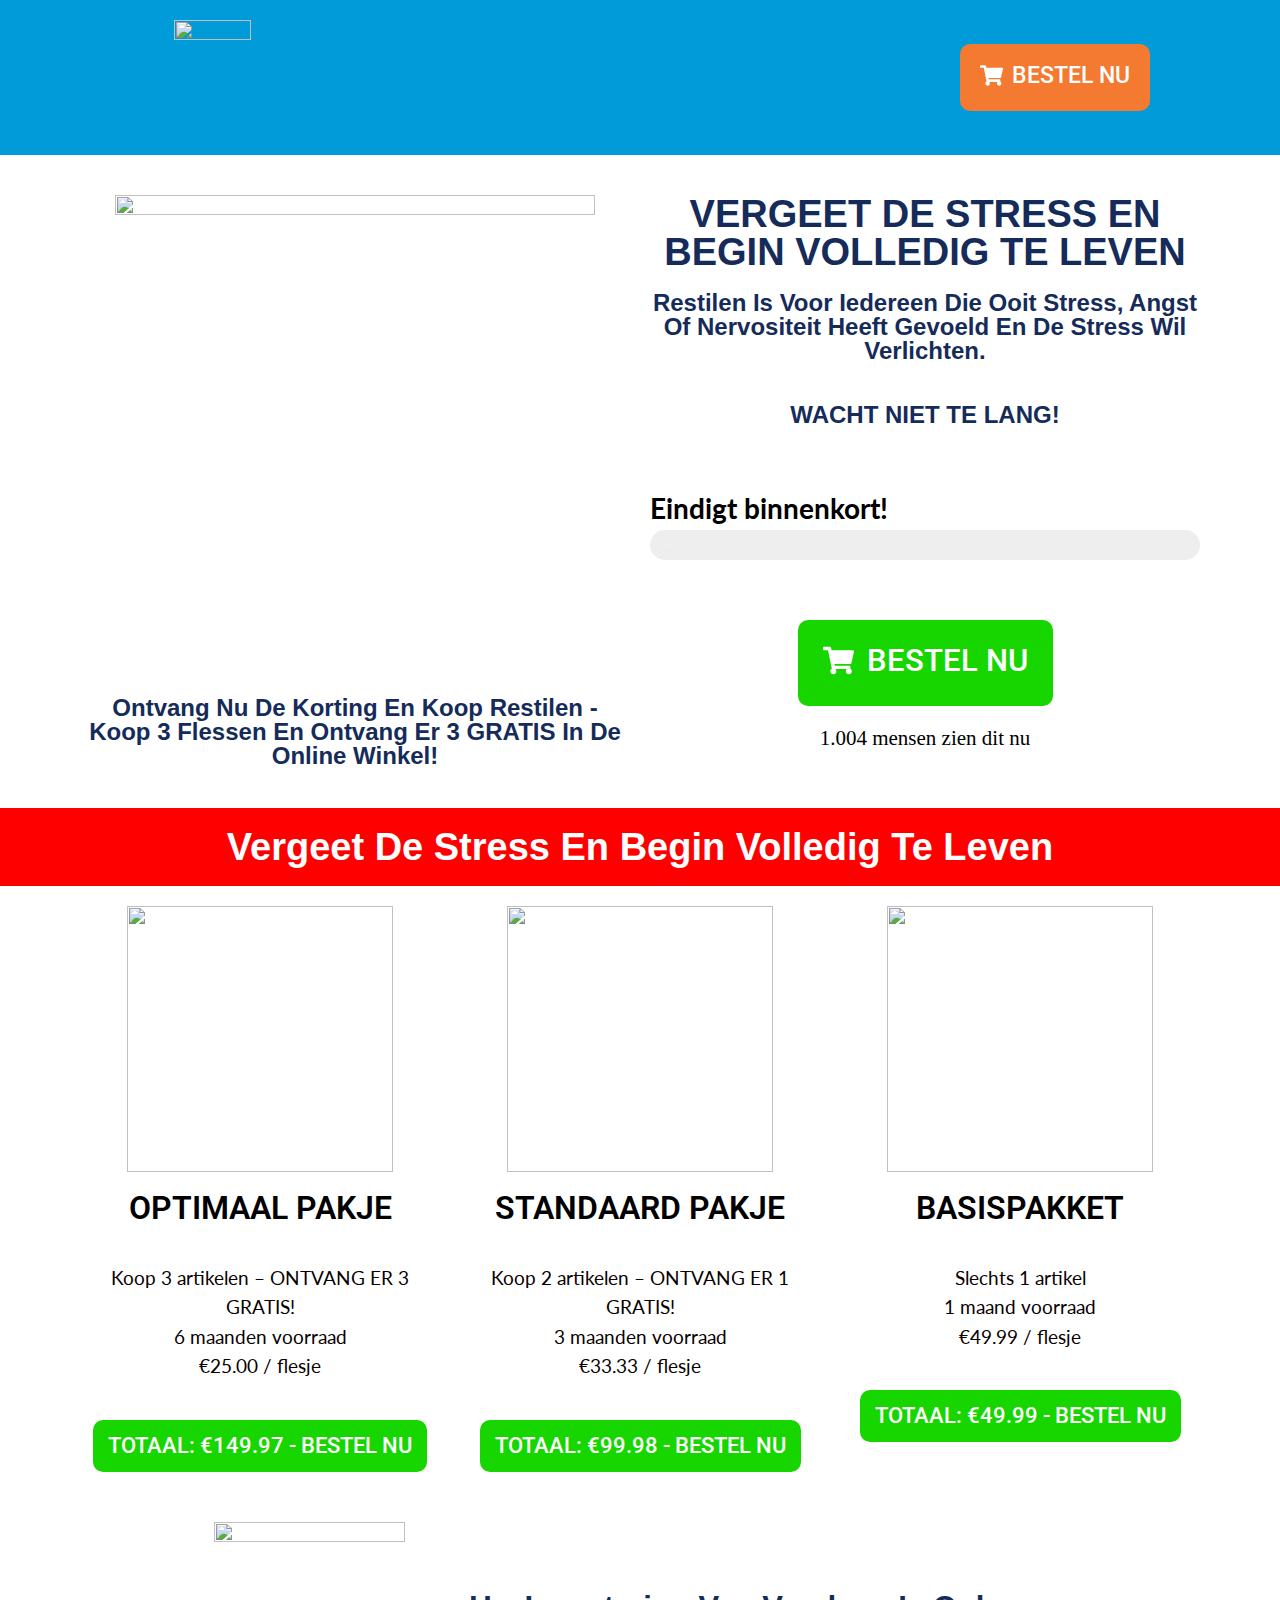
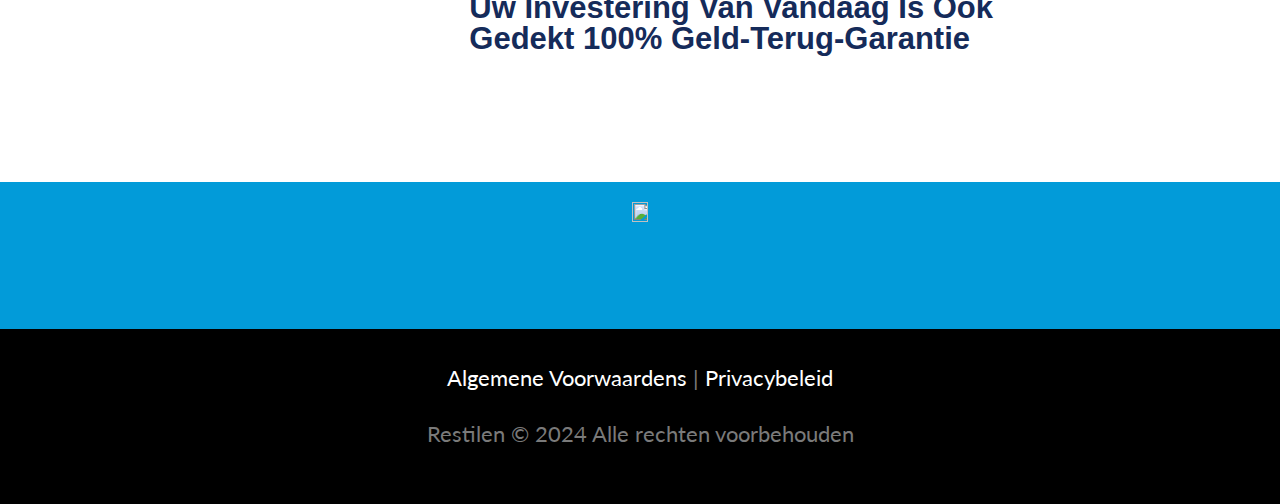
==== commit b8f1017d: "Update index.html" ====
--- a/nl/index.html
+++ b/nl/index.html
@@ -1,7 +1,7 @@
 <!DOCTYPE html>
 <html lang="en-US">
 
-<!-- Mirrored from upquadros.com/netherlands-restilen/ by HTTrack Website Copier/3.x [XR&CO'2014], Sat, 04 May 2024 12:36:18 GMT -->
+<!-- Mirrored from restilen.best-deal.click/nl/netherlands-restilen/ by HTTrack Website Copier/3.x [XR&CO'2014], Sat, 04 May 2024 12:36:18 GMT -->
 <!-- Added by HTTrack --><meta http-equiv="content-type" content="text/html;charset=UTF-8" /><!-- /Added by HTTrack -->
 <head>
 	<meta charset="UTF-8">
@@ -9,10 +9,10 @@
 		<meta name="viewport" content="width=device-width, initial-scale=1" />
 <meta name='robots' content='max-image-preview:large' />
 <title>NETHERLANDS &#8211; RESTILEN &#8211; User&#039;s blog</title>
-<link rel="alternate" type="application/rss+xml" title="User&#039;s blog &raquo; Feed" href="https://upquadros.com/feed/" />
-<link rel="alternate" type="application/rss+xml" title="User&#039;s blog &raquo; Comments Feed" href="https://upquadros.com/comments/feed/" />
+<link rel="alternate" type="application/rss+xml" title="User&#039;s blog &raquo; Feed" href="https://restilen.best-deal.click/nl/feed/" />
+<link rel="alternate" type="application/rss+xml" title="User&#039;s blog &raquo; Comments Feed" href="https://restilen.best-deal.click/nl/comments/feed/" />
 <script>
-window._wpemojiSettings = {"baseUrl":"https:\/\/s.w.org\/images\/core\/emoji\/15.0.3\/72x72\/","ext":".png","svgUrl":"https:\/\/s.w.org\/images\/core\/emoji\/15.0.3\/svg\/","svgExt":".svg","source":{"concatemoji":"https:\/\/upquadros.com\/wp-includes\/js\/wp-emoji-release.min.js?ver=6.5.2"}};
+window._wpemojiSettings = {"baseUrl":"https:\/\/s.w.org\/images\/core\/emoji\/15.0.3\/72x72\/","ext":".png","svgUrl":"https:\/\/s.w.org\/images\/core\/emoji\/15.0.3\/svg\/","svgExt":".svg","source":{"concatemoji":"https:\/\/restilen.best-deal.click/nl\/wp-includes\/js\/wp-emoji-release.min.js?ver=6.5.2"}};
 /*! This file is auto-generated */
 !function(i,n){var o,s,e;function c(e){try{var t={supportTests:e,timestamp:(new Date).valueOf()};sessionStorage.setItem(o,JSON.stringify(t))}catch(e){}}function p(e,t,n){e.clearRect(0,0,e.canvas.width,e.canvas.height),e.fillText(t,0,0);var t=new Uint32Array(e.getImageData(0,0,e.canvas.width,e.canvas.height).data),r=(e.clearRect(0,0,e.canvas.width,e.canvas.height),e.fillText(n,0,0),new Uint32Array(e.getImageData(0,0,e.canvas.width,e.canvas.height).data));return t.every(function(e,t){return e===r[t]})}function u(e,t,n){switch(t){case"flag":return n(e,"\ud83c\udff3\ufe0f\u200d\u26a7\ufe0f","\ud83c\udff3\ufe0f\u200b\u26a7\ufe0f")?!1:!n(e,"\ud83c\uddfa\ud83c\uddf3","\ud83c\uddfa\u200b\ud83c\uddf3")&&!n(e,"\ud83c\udff4\udb40\udc67\udb40\udc62\udb40\udc65\udb40\udc6e\udb40\udc67\udb40\udc7f","\ud83c\udff4\u200b\udb40\udc67\u200b\udb40\udc62\u200b\udb40\udc65\u200b\udb40\udc6e\u200b\udb40\udc67\u200b\udb40\udc7f");case"emoji":return!n(e,"\ud83d\udc26\u200d\u2b1b","\ud83d\udc26\u200b\u2b1b")}return!1}function f(e,t,n){var r="undefined"!=typeof WorkerGlobalScope&&self instanceof WorkerGlobalScope?new OffscreenCanvas(300,150):i.createElement("canvas"),a=r.getContext("2d",{willReadFrequently:!0}),o=(a.textBaseline="top",a.font="600 32px Arial",{});return e.forEach(function(e){o[e]=t(a,e,n)}),o}function t(e){var t=i.createElement("script");t.src=e,t.defer=!0,i.head.appendChild(t)}"undefined"!=typeof Promise&&(o="wpEmojiSettingsSupports",s=["flag","emoji"],n.supports={everything:!0,everythingExceptFlag:!0},e=new Promise(function(e){i.addEventListener("DOMContentLoaded",e,{once:!0})}),new Promise(function(t){var n=function(){try{var e=JSON.parse(sessionStorage.getItem(o));if("object"==typeof e&&"number"==typeof e.timestamp&&(new Date).valueOf()<e.timestamp+604800&&"object"==typeof e.supportTests)return e.supportTests}catch(e){}return null}();if(!n){if("undefined"!=typeof Worker&&"undefined"!=typeof OffscreenCanvas&&"undefined"!=typeof URL&&URL.createObjectURL&&"undefined"!=typeof Blob)try{var e="postMessage("+f.toString()+"("+[JSON.stringify(s),u.toString(),p.toString()].join(",")+"));",r=new Blob([e],{type:"text/javascript"}),a=new Worker(URL.createObjectURL(r),{name:"wpTestEmojiSupports"});return void(a.onmessage=function(e){c(n=e.data),a.terminate(),t(n)})}catch(e){}c(n=f(s,u,p))}t(n)}).then(function(e){for(var t in e)n.supports[t]=e[t],n.supports.everything=n.supports.everything&&n.supports[t],"flag"!==t&&(n.supports.everythingExceptFlag=n.supports.everythingExceptFlag&&n.supports[t]);n.supports.everythingExceptFlag=n.supports.everythingExceptFlag&&!n.supports.flag,n.DOMReady=!1,n.readyCallback=function(){n.DOMReady=!0}}).then(function(){return e}).then(function(){var e;n.supports.everything||(n.readyCallback(),(e=n.source||{}).concatemoji?t(e.concatemoji):e.wpemoji&&e.twemoji&&(t(e.twemoji),t(e.wpemoji)))}))}((window,document),window._wpemojiSettings);
 </script>
@@ -69,20 +69,20 @@
 			z-index: 100000;
 		}
 </style>
-<link rel='stylesheet' id='elementor-frontend-css' href='../wp-content/plugins/elementor/assets/css/frontend-lite.minc6da.css?ver=3.21.4' media='all' />
-<link rel='stylesheet' id='swiper-css' href='../wp-content/plugins/elementor/assets/lib/swiper/v8/css/swiper.min94a4.css?ver=8.4.5' media='all' />
-<link rel='stylesheet' id='elementor-post-6-css' href='../wp-content/uploads/elementor/css/post-65ddd.css?ver=1714825745' media='all' />
-<link rel='stylesheet' id='elementor-pro-css' href='../wp-content/plugins/pro-elements/assets/css/frontend-lite.min110d.css?ver=3.18.1' media='all' />
-<link rel='stylesheet' id='elementor-global-css' href='../wp-content/uploads/elementor/css/global3f03.css?ver=1714825746' media='all' />
-<link rel='stylesheet' id='elementor-post-15-css' href='../wp-content/uploads/elementor/css/post-150d8b.css?ver=1714825817' media='all' />
+<link rel='stylesheet' id='elementor-frontend-css' href='wp-content/plugins/elementor/assets/css/frontend-lite.minc6da.css?ver=3.21.4' media='all' />
+<link rel='stylesheet' id='swiper-css' href='wp-content/plugins/elementor/assets/lib/swiper/v8/css/swiper.min94a4.css?ver=8.4.5' media='all' />
+<link rel='stylesheet' id='elementor-post-6-css' href='wp-content/uploads/elementor/css/post-65ddd.css?ver=1714825745' media='all' />
+<link rel='stylesheet' id='elementor-pro-css' href='wp-content/plugins/pro-elements/assets/css/frontend-lite.min110d.css?ver=3.18.1' media='all' />
+<link rel='stylesheet' id='elementor-global-css' href='wp-content/uploads/elementor/css/global3f03.css?ver=1714825746' media='all' />
+<link rel='stylesheet' id='elementor-post-15-css' href='wp-content/uploads/elementor/css/post-150d8b.css?ver=1714825817' media='all' />
 <link rel='stylesheet' id='google-fonts-1-css' href='https://fonts.googleapis.com/css?family=Roboto%3A100%2C100italic%2C200%2C200italic%2C300%2C300italic%2C400%2C400italic%2C500%2C500italic%2C600%2C600italic%2C700%2C700italic%2C800%2C800italic%2C900%2C900italic%7CRoboto+Slab%3A100%2C100italic%2C200%2C200italic%2C300%2C300italic%2C400%2C400italic%2C500%2C500italic%2C600%2C600italic%2C700%2C700italic%2C800%2C800italic%2C900%2C900italic%7CLato%3A100%2C100italic%2C200%2C200italic%2C300%2C300italic%2C400%2C400italic%2C500%2C500italic%2C600%2C600italic%2C700%2C700italic%2C800%2C800italic%2C900%2C900italic&amp;display=swap&amp;ver=6.5.2' media='all' />
 <link rel='stylesheet' id='google-earlyaccess-2-css' href='../../fonts.googleapis.com/earlyaccess/droidarabickufie63c.css?ver=6.5.2' media='all' />
-<link rel="preconnect" href="https://fonts.gstatic.com/" crossorigin><link rel="https://api.w.org/" href="https://upquadros.com/wp-json/" /><link rel="alternate" type="application/json" href="https://upquadros.com/wp-json/wp/v2/pages/15" /><link rel="EditURI" type="application/rsd+xml" title="RSD" href="https://upquadros.com/xmlrpc.php?rsd" />
+<link rel="preconnect" href="https://fonts.gstatic.com/" crossorigin><link rel="https://api.w.org/" href="https://restilen.best-deal.click/nl/wp-json/" /><link rel="alternate" type="application/json" href="https://restilen.best-deal.click/nl/wp-json/wp/v2/pages/15" /><link rel="EditURI" type="application/rsd+xml" title="RSD" href="https://restilen.best-deal.click/nl/xmlrpc.php?rsd" />
 <meta name="generator" content="WordPress 6.5.2" />
 <link rel="canonical" href="index.html" />
-<link rel='shortlink' href='https://upquadros.com/?p=15' />
-<link rel="alternate" type="application/json+oembed" href="https://upquadros.com/wp-json/oembed/1.0/embed?url=https%3A%2F%2Fupquadros.com%2Fnetherlands-restilen%2F" />
-<link rel="alternate" type="text/xml+oembed" href="https://upquadros.com/wp-json/oembed/1.0/embed?url=https%3A%2F%2Fupquadros.com%2Fnetherlands-restilen%2F&amp;format=xml" />
+<link rel='shortlink' href='https://restilen.best-deal.click/nl/?p=15' />
+<link rel="alternate" type="application/json+oembed" href="https://restilen.best-deal.click/nl/wp-json/oembed/1.0/embed?url=https%3A%2F%2Frestilen.best-deal.click/nl%2Fnetherlands-restilen%2F" />
+<link rel="alternate" type="text/xml+oembed" href="https://restilen.best-deal.click/nl/wp-json/oembed/1.0/embed?url=https%3A%2F%2Frestilen.best-deal.click/nl%2Fnetherlands-restilen%2F&amp;format=xml" />
 <meta name="generator" content="Elementor 3.21.4; features: e_optimized_assets_loading, e_optimized_css_loading, e_font_icon_svg, additional_custom_breakpoints, e_lazyload; settings: css_print_method-external, google_font-enabled, font_display-swap">
 			<style>
 				.e-con.e-parent:nth-of-type(n+4):not(.e-lazyloaded):not(.e-no-lazyload),
@@ -103,10 +103,10 @@
 				}
 			</style>
 			<style id='wp-fonts-local'>
-@font-face{font-family:Inter;font-style:normal;font-weight:300 900;font-display:fallback;src:url('https://upquadros.com/wp-content/themes/twentytwentyfour/assets/fonts/inter/Inter-VariableFont_slnt,wght.woff2') format('woff2');font-stretch:normal;}
-@font-face{font-family:Cardo;font-style:normal;font-weight:400;font-display:fallback;src:url('https://upquadros.com/wp-content/themes/twentytwentyfour/assets/fonts/cardo/cardo_normal_400.woff2') format('woff2');}
-@font-face{font-family:Cardo;font-style:italic;font-weight:400;font-display:fallback;src:url('https://upquadros.com/wp-content/themes/twentytwentyfour/assets/fonts/cardo/cardo_italic_400.woff2') format('woff2');}
-@font-face{font-family:Cardo;font-style:normal;font-weight:700;font-display:fallback;src:url('https://upquadros.com/wp-content/themes/twentytwentyfour/assets/fonts/cardo/cardo_normal_700.woff2') format('woff2');}
+@font-face{font-family:Inter;font-style:normal;font-weight:300 900;font-display:fallback;src:url('https://restilen.best-deal.click/nl/wp-content/themes/twentytwentyfour/assets/fonts/inter/Inter-VariableFont_slnt,wght.woff2') format('woff2');font-stretch:normal;}
+@font-face{font-family:Cardo;font-style:normal;font-weight:400;font-display:fallback;src:url('https://restilen.best-deal.click/nl/wp-content/themes/twentytwentyfour/assets/fonts/cardo/cardo_normal_400.woff2') format('woff2');}
+@font-face{font-family:Cardo;font-style:italic;font-weight:400;font-display:fallback;src:url('https://restilen.best-deal.click/nl/wp-content/themes/twentytwentyfour/assets/fonts/cardo/cardo_italic_400.woff2') format('woff2');}
+@font-face{font-family:Cardo;font-style:normal;font-weight:700;font-display:fallback;src:url('https://restilen.best-deal.click/nl/wp-content/themes/twentytwentyfour/assets/fonts/cardo/cardo_normal_700.woff2') format('woff2');}
 </style>
 	<meta name="viewport" content="width=device-width, initial-scale=1.0, viewport-fit=cover" /></head>
 <body class="page-template page-template-elementor_canvas page page-id-15 wp-embed-responsive elementor-default elementor-template-canvas elementor-kit-6 elementor-page elementor-page-15">
@@ -117,7 +117,7 @@
 				<div class="elementor-element elementor-element-13421d5f elementor-widget elementor-widget-image" data-id="13421d5f" data-element_type="widget" data-widget_type="image.default">
 				<div class="elementor-widget-container">
 			<style>/*! elementor - v3.21.0 - 30-04-2024 */
-.elementor-widget-image{text-align:center}.elementor-widget-image a{display:inline-block}.elementor-widget-image a img[src$=".svg"]{width:48px}.elementor-widget-image img{vertical-align:middle;display:inline-block}</style>										<img decoding="async" width="101" height="81" src="https://upquadros.com/wp-content/uploads/2024/05/logo-restilen.webp" class="attachment-large size-large wp-image-41" alt="" />													</div>
+.elementor-widget-image{text-align:center}.elementor-widget-image a{display:inline-block}.elementor-widget-image a img[src$=".svg"]{width:48px}.elementor-widget-image img{vertical-align:middle;display:inline-block}</style>										<img decoding="async" width="101" height="81" src="https://restilen.best-deal.click/nl/wp-content/uploads/2024/05/logo-restilen.webp" class="attachment-large size-large wp-image-41" alt="" />													</div>
 				</div>
 				</div>
 		<div class="elementor-element elementor-element-227bae2f e-con-full e-flex e-con e-child" data-id="227bae2f" data-element_type="container">
@@ -143,7 +143,7 @@
 					<div class="e-con-inner">
 				<div class="elementor-element elementor-element-387da6c8 elementor-widget elementor-widget-image" data-id="387da6c8" data-element_type="widget" data-widget_type="image.default">
 				<div class="elementor-widget-container">
-													<img decoding="async" width="101" height="81" src="https://upquadros.com/wp-content/uploads/2024/05/logo-restilen.webp" class="attachment-large size-large wp-image-41" alt="" />													</div>
+													<img decoding="async" width="101" height="81" src="https://restilen.best-deal.click/nl/wp-content/uploads/2024/05/logo-restilen.webp" class="attachment-large size-large wp-image-41" alt="" />													</div>
 				</div>
 					</div>
 				</div>
@@ -170,7 +170,7 @@
 				<div class="elementor-element elementor-element-5ac9f8d3 elementor-widget elementor-widget-image" data-id="5ac9f8d3" data-element_type="widget" data-widget_type="image.default">
 				<div class="elementor-widget-container">
 														<a href="https://nplink.net/p3d6hosf">
-							<img fetchpriority="high" decoding="async" width="480" height="481" src="https://upquadros.com/wp-content/uploads/2024/05/restilen.webp" class="attachment-large size-large wp-image-42" alt="" srcset="https://upquadros.com/wp-content/uploads/2024/05/restilen.webp 480w, https://upquadros.com/wp-content/uploads/2024/05/restilen-300x300.webp 300w, https://upquadros.com/wp-content/uploads/2024/05/restilen-150x150.webp 150w" sizes="(max-width: 480px) 100vw, 480px" />								</a>
+							<img fetchpriority="high" decoding="async" width="480" height="481" src="https://restilen.best-deal.click/nl/wp-content/uploads/2024/05/restilen.webp" class="attachment-large size-large wp-image-42" alt="" srcset="https://restilen.best-deal.click/nl/wp-content/uploads/2024/05/restilen.webp 480w, https://restilen.best-deal.click/nl/wp-content/uploads/2024/05/restilen-300x300.webp 300w, https://restilen.best-deal.click/nl/wp-content/uploads/2024/05/restilen-150x150.webp 150w" sizes="(max-width: 480px) 100vw, 480px" />								</a>
 													</div>
 				</div>
 				<div class="elementor-element elementor-element-5c5cc55e elementor-widget elementor-widget-heading" data-id="5c5cc55e" data-element_type="widget" data-widget_type="heading.default">
@@ -265,7 +265,7 @@
 				<div class="elementor-element elementor-element-fe39af4 elementor-widget elementor-widget-image" data-id="fe39af4" data-element_type="widget" data-widget_type="image.default">
 				<div class="elementor-widget-container">
 														<a href="https://nplink.net/p3d6hosf">
-							<img decoding="async" width="210" height="210" src="../wp-content/uploads/2024/05/buy5pots.png" class="attachment-large size-large wp-image-40" alt="" srcset="https://upquadros.com/wp-content/uploads/2024/05/buy5pots.png 210w, https://upquadros.com/wp-content/uploads/2024/05/buy5pots-150x150.png 150w" sizes="(max-width: 210px) 100vw, 210px" />								</a>
+							<img decoding="async" width="210" height="210" src="../wp-content/uploads/2024/05/buy5pots.png" class="attachment-large size-large wp-image-40" alt="" srcset="https://restilen.best-deal.click/nl/wp-content/uploads/2024/05/buy5pots.png 210w, https://restilen.best-deal.click/nl/wp-content/uploads/2024/05/buy5pots-150x150.png 150w" sizes="(max-width: 210px) 100vw, 210px" />								</a>
 													</div>
 				</div>
 				<div class="elementor-element elementor-element-7b795fdc elementor-widget elementor-widget-heading" data-id="7b795fdc" data-element_type="widget" data-widget_type="heading.default">
@@ -293,7 +293,7 @@
 				<div class="elementor-element elementor-element-4eb037c1 elementor-widget elementor-widget-image" data-id="4eb037c1" data-element_type="widget" data-widget_type="image.default">
 				<div class="elementor-widget-container">
 														<a href="https://nplink.net/p3d6hosf">
-							<img loading="lazy" decoding="async" width="210" height="210" src="../wp-content/uploads/2024/05/buy3pots.png" class="attachment-large size-large wp-image-39" alt="" srcset="https://upquadros.com/wp-content/uploads/2024/05/buy3pots.png 210w, https://upquadros.com/wp-content/uploads/2024/05/buy3pots-150x150.png 150w" sizes="(max-width: 210px) 100vw, 210px" />								</a>
+							<img loading="lazy" decoding="async" width="210" height="210" src="../wp-content/uploads/2024/05/buy3pots.png" class="attachment-large size-large wp-image-39" alt="" srcset="https://restilen.best-deal.click/nl/wp-content/uploads/2024/05/buy3pots.png 210w, https://restilen.best-deal.click/nl/wp-content/uploads/2024/05/buy3pots-150x150.png 150w" sizes="(max-width: 210px) 100vw, 210px" />								</a>
 													</div>
 				</div>
 				<div class="elementor-element elementor-element-7fa6cd06 elementor-widget elementor-widget-heading" data-id="7fa6cd06" data-element_type="widget" data-widget_type="heading.default">
@@ -320,7 +320,7 @@
 				<div class="elementor-element elementor-element-40de49e elementor-widget elementor-widget-image" data-id="40de49e" data-element_type="widget" data-widget_type="image.default">
 				<div class="elementor-widget-container">
 														<a href="https://nplink.net/p3d6hosf">
-							<img loading="lazy" decoding="async" width="210" height="210" src="../wp-content/uploads/2024/05/buy1pot.png" class="attachment-large size-large wp-image-38" alt="" srcset="https://upquadros.com/wp-content/uploads/2024/05/buy1pot.png 210w, https://upquadros.com/wp-content/uploads/2024/05/buy1pot-150x150.png 150w" sizes="(max-width: 210px) 100vw, 210px" />								</a>
+							<img loading="lazy" decoding="async" width="210" height="210" src="../wp-content/uploads/2024/05/buy1pot.png" class="attachment-large size-large wp-image-38" alt="" srcset="https://restilen.best-deal.click/nl/wp-content/uploads/2024/05/buy1pot.png 210w, https://restilen.best-deal.click/nl/wp-content/uploads/2024/05/buy1pot-150x150.png 150w" sizes="(max-width: 210px) 100vw, 210px" />								</a>
 													</div>
 				</div>
 				<div class="elementor-element elementor-element-6ee498cb elementor-widget elementor-widget-heading" data-id="6ee498cb" data-element_type="widget" data-widget_type="heading.default">
@@ -351,7 +351,7 @@
 		<div class="elementor-element elementor-element-4f4248d6 e-con-full e-flex e-con e-child" data-id="4f4248d6" data-element_type="container">
 				<div class="elementor-element elementor-element-28e4e6da elementor-widget elementor-widget-image" data-id="28e4e6da" data-element_type="widget" data-widget_type="image.default">
 				<div class="elementor-widget-container">
-													<img loading="lazy" decoding="async" width="333" height="320" src="https://upquadros.com/wp-content/uploads/2024/05/satisfaction-guaranteed.webp" class="attachment-large size-large wp-image-43" alt="" srcset="https://upquadros.com/wp-content/uploads/2024/05/satisfaction-guaranteed.webp 333w, https://upquadros.com/wp-content/uploads/2024/05/satisfaction-guaranteed-300x288.webp 300w" sizes="(max-width: 333px) 100vw, 333px" />													</div>
+													<img loading="lazy" decoding="async" width="333" height="320" src="https://restilen.best-deal.click/nl/wp-content/uploads/2024/05/satisfaction-guaranteed.webp" class="attachment-large size-large wp-image-43" alt="" srcset="https://restilen.best-deal.click/nl/wp-content/uploads/2024/05/satisfaction-guaranteed.webp 333w, https://restilen.best-deal.click/nl/wp-content/uploads/2024/05/satisfaction-guaranteed-300x288.webp 300w" sizes="(max-width: 333px) 100vw, 333px" />													</div>
 				</div>
 				</div>
 		<div class="elementor-element elementor-element-7c08c42c e-con-full e-flex e-con e-child" data-id="7c08c42c" data-element_type="container">
@@ -368,7 +368,7 @@
 		<div class="elementor-element elementor-element-23fabad6 e-con-full e-flex e-con e-child" data-id="23fabad6" data-element_type="container">
 				<div class="elementor-element elementor-element-3478d46 elementor-widget elementor-widget-image" data-id="3478d46" data-element_type="widget" data-widget_type="image.default">
 				<div class="elementor-widget-container">
-													<img decoding="async" width="101" height="81" src="https://upquadros.com/wp-content/uploads/2024/05/logo-restilen.webp" class="attachment-large size-large wp-image-41" alt="" />													</div>
+													<img decoding="async" width="101" height="81" src="https://restilen.best-deal.click/nl/wp-content/uploads/2024/05/logo-restilen.webp" class="attachment-large size-large wp-image-41" alt="" />													</div>
 				</div>
 				</div>
 					</div>
@@ -488,17 +488,17 @@
 wp.i18n.setLocaleData( { 'text direction\u0004ltr': [ 'ltr' ] } );
 </script>
 <script id="elementor-pro-frontend-js-before">
-var ElementorProFrontendConfig = {"ajaxurl":"https:\/\/upquadros.com\/wp-admin\/admin-ajax.php","nonce":"dcdf129eaa","urls":{"assets":"https:\/\/upquadros.com\/wp-content\/plugins\/pro-elements\/assets\/","rest":"https:\/\/upquadros.com\/wp-json\/"},"shareButtonsNetworks":{"facebook":{"title":"Facebook","has_counter":true},"twitter":{"title":"Twitter"},"linkedin":{"title":"LinkedIn","has_counter":true},"pinterest":{"title":"Pinterest","has_counter":true},"reddit":{"title":"Reddit","has_counter":true},"vk":{"title":"VK","has_counter":true},"odnoklassniki":{"title":"OK","has_counter":true},"tumblr":{"title":"Tumblr"},"digg":{"title":"Digg"},"skype":{"title":"Skype"},"stumbleupon":{"title":"StumbleUpon","has_counter":true},"mix":{"title":"Mix"},"telegram":{"title":"Telegram"},"pocket":{"title":"Pocket","has_counter":true},"xing":{"title":"XING","has_counter":true},"whatsapp":{"title":"WhatsApp"},"email":{"title":"Email"},"print":{"title":"Print"}},"facebook_sdk":{"lang":"en_US","app_id":""},"lottie":{"defaultAnimationUrl":"https:\/\/upquadros.com\/wp-content\/plugins\/pro-elements\/modules\/lottie\/assets\/animations\/default.json"}};
+var ElementorProFrontendConfig = {"ajaxurl":"https:\/\/restilen.best-deal.click/nl\/wp-admin\/admin-ajax.php","nonce":"dcdf129eaa","urls":{"assets":"https:\/\/restilen.best-deal.click/nl\/wp-content\/plugins\/pro-elements\/assets\/","rest":"https:\/\/restilen.best-deal.click/nl\/wp-json\/"},"shareButtonsNetworks":{"facebook":{"title":"Facebook","has_counter":true},"twitter":{"title":"Twitter"},"linkedin":{"title":"LinkedIn","has_counter":true},"pinterest":{"title":"Pinterest","has_counter":true},"reddit":{"title":"Reddit","has_counter":true},"vk":{"title":"VK","has_counter":true},"odnoklassniki":{"title":"OK","has_counter":true},"tumblr":{"title":"Tumblr"},"digg":{"title":"Digg"},"skype":{"title":"Skype"},"stumbleupon":{"title":"StumbleUpon","has_counter":true},"mix":{"title":"Mix"},"telegram":{"title":"Telegram"},"pocket":{"title":"Pocket","has_counter":true},"xing":{"title":"XING","has_counter":true},"whatsapp":{"title":"WhatsApp"},"email":{"title":"Email"},"print":{"title":"Print"}},"facebook_sdk":{"lang":"en_US","app_id":""},"lottie":{"defaultAnimationUrl":"https:\/\/restilen.best-deal.click/nl\/wp-content\/plugins\/pro-elements\/modules\/lottie\/assets\/animations\/default.json"}};
 </script>
 <script src="../wp-content/plugins/pro-elements/assets/js/frontend.min110d.js?ver=3.18.1" id="elementor-pro-frontend-js"></script>
 <script src="../wp-content/plugins/elementor/assets/lib/waypoints/waypoints.min05da.js?ver=4.0.2" id="elementor-waypoints-js"></script>
 <script src="../wp-includes/js/jquery/ui/core.min3f14.js?ver=1.13.2" id="jquery-ui-core-js"></script>
 <script id="elementor-frontend-js-before">
-var elementorFrontendConfig = {"environmentMode":{"edit":false,"wpPreview":false,"isScriptDebug":false},"i18n":{"shareOnFacebook":"Share on Facebook","shareOnTwitter":"Share on Twitter","pinIt":"Pin it","download":"Download","downloadImage":"Download image","fullscreen":"Fullscreen","zoom":"Zoom","share":"Share","playVideo":"Play Video","previous":"Previous","next":"Next","close":"Close","a11yCarouselWrapperAriaLabel":"Carousel | Horizontal scrolling: Arrow Left & Right","a11yCarouselPrevSlideMessage":"Previous slide","a11yCarouselNextSlideMessage":"Next slide","a11yCarouselFirstSlideMessage":"This is the first slide","a11yCarouselLastSlideMessage":"This is the last slide","a11yCarouselPaginationBulletMessage":"Go to slide"},"is_rtl":false,"breakpoints":{"xs":0,"sm":480,"md":768,"lg":1025,"xl":1440,"xxl":1600},"responsive":{"breakpoints":{"mobile":{"label":"Mobile Portrait","value":767,"default_value":767,"direction":"max","is_enabled":true},"mobile_extra":{"label":"Mobile Landscape","value":880,"default_value":880,"direction":"max","is_enabled":false},"tablet":{"label":"Tablet Portrait","value":1024,"default_value":1024,"direction":"max","is_enabled":true},"tablet_extra":{"label":"Tablet Landscape","value":1200,"default_value":1200,"direction":"max","is_enabled":false},"laptop":{"label":"Laptop","value":1366,"default_value":1366,"direction":"max","is_enabled":false},"widescreen":{"label":"Widescreen","value":2400,"default_value":2400,"direction":"min","is_enabled":false}}},"version":"3.21.4","is_static":false,"experimentalFeatures":{"e_optimized_assets_loading":true,"e_optimized_css_loading":true,"e_font_icon_svg":true,"additional_custom_breakpoints":true,"container":true,"e_swiper_latest":true,"container_grid":true,"theme_builder_v2":true,"home_screen":true,"ai-layout":true,"landing-pages":true,"e_lazyload":true,"page-transitions":true,"notes":true,"form-submissions":true,"e_scroll_snap":true},"urls":{"assets":"https:\/\/upquadros.com\/wp-content\/plugins\/elementor\/assets\/"},"swiperClass":"swiper","settings":{"page":[],"editorPreferences":[]},"kit":{"active_breakpoints":["viewport_mobile","viewport_tablet"],"global_image_lightbox":"yes","lightbox_enable_counter":"yes","lightbox_enable_fullscreen":"yes","lightbox_enable_zoom":"yes","lightbox_enable_share":"yes","lightbox_title_src":"title","lightbox_description_src":"description"},"post":{"id":15,"title":"NETHERLANDS%20%E2%80%93%20RESTILEN%20%E2%80%93%20User%27s%20blog","excerpt":"","featuredImage":false}};
+var elementorFrontendConfig = {"environmentMode":{"edit":false,"wpPreview":false,"isScriptDebug":false},"i18n":{"shareOnFacebook":"Share on Facebook","shareOnTwitter":"Share on Twitter","pinIt":"Pin it","download":"Download","downloadImage":"Download image","fullscreen":"Fullscreen","zoom":"Zoom","share":"Share","playVideo":"Play Video","previous":"Previous","next":"Next","close":"Close","a11yCarouselWrapperAriaLabel":"Carousel | Horizontal scrolling: Arrow Left & Right","a11yCarouselPrevSlideMessage":"Previous slide","a11yCarouselNextSlideMessage":"Next slide","a11yCarouselFirstSlideMessage":"This is the first slide","a11yCarouselLastSlideMessage":"This is the last slide","a11yCarouselPaginationBulletMessage":"Go to slide"},"is_rtl":false,"breakpoints":{"xs":0,"sm":480,"md":768,"lg":1025,"xl":1440,"xxl":1600},"responsive":{"breakpoints":{"mobile":{"label":"Mobile Portrait","value":767,"default_value":767,"direction":"max","is_enabled":true},"mobile_extra":{"label":"Mobile Landscape","value":880,"default_value":880,"direction":"max","is_enabled":false},"tablet":{"label":"Tablet Portrait","value":1024,"default_value":1024,"direction":"max","is_enabled":true},"tablet_extra":{"label":"Tablet Landscape","value":1200,"default_value":1200,"direction":"max","is_enabled":false},"laptop":{"label":"Laptop","value":1366,"default_value":1366,"direction":"max","is_enabled":false},"widescreen":{"label":"Widescreen","value":2400,"default_value":2400,"direction":"min","is_enabled":false}}},"version":"3.21.4","is_static":false,"experimentalFeatures":{"e_optimized_assets_loading":true,"e_optimized_css_loading":true,"e_font_icon_svg":true,"additional_custom_breakpoints":true,"container":true,"e_swiper_latest":true,"container_grid":true,"theme_builder_v2":true,"home_screen":true,"ai-layout":true,"landing-pages":true,"e_lazyload":true,"page-transitions":true,"notes":true,"form-submissions":true,"e_scroll_snap":true},"urls":{"assets":"https:\/\/restilen.best-deal.click/nl\/wp-content\/plugins\/elementor\/assets\/"},"swiperClass":"swiper","settings":{"page":[],"editorPreferences":[]},"kit":{"active_breakpoints":["viewport_mobile","viewport_tablet"],"global_image_lightbox":"yes","lightbox_enable_counter":"yes","lightbox_enable_fullscreen":"yes","lightbox_enable_zoom":"yes","lightbox_enable_share":"yes","lightbox_title_src":"title","lightbox_description_src":"description"},"post":{"id":15,"title":"NETHERLANDS%20%E2%80%93%20RESTILEN%20%E2%80%93%20User%27s%20blog","excerpt":"","featuredImage":false}};
 </script>
 <script src="../wp-content/plugins/elementor/assets/js/frontend.minc6da.js?ver=3.21.4" id="elementor-frontend-js"></script>
 <script src="../wp-content/plugins/pro-elements/assets/js/elements-handlers.min110d.js?ver=3.18.1" id="pro-elements-handlers-js"></script>
 	</body>
 
-<!-- Mirrored from upquadros.com/netherlands-restilen/ by HTTrack Website Copier/3.x [XR&CO'2014], Sat, 04 May 2024 12:36:26 GMT -->
+<!-- Mirrored from restilen.best-deal.click/nl/netherlands-restilen/ by HTTrack Website Copier/3.x [XR&CO'2014], Sat, 04 May 2024 12:36:26 GMT -->
 </html>
--- a/nl/wp-content/uploads/elementor/css/post-65ddd.css
+++ b/nl/wp-content/uploads/elementor/css/post-65ddd.css
@@ -0,0 +1 @@
+.elementor-kit-6{--e-global-color-primary:#6EC1E4;--e-global-color-secondary:#54595F;--e-global-color-text:#7A7A7A;--e-global-color-accent:#61CE70;--e-global-typography-primary-font-family:"Roboto";--e-global-typography-primary-font-weight:600;--e-global-typography-secondary-font-family:"Roboto Slab";--e-global-typography-secondary-font-weight:400;--e-global-typography-text-font-family:"Roboto";--e-global-typography-text-font-weight:400;--e-global-typography-accent-font-family:"Roboto";--e-global-typography-accent-font-weight:500;}.elementor-kit-6 a{color:#FFFFFF;}.elementor-section.elementor-section-boxed > .elementor-container{max-width:1140px;}.e-con{--container-max-width:1140px;}.elementor-widget:not(:last-child){margin-block-end:20px;}.elementor-element{--widgets-spacing:20px 20px;}{}h1.entry-title{display:var(--page-title-display);}.elementor-kit-6 e-page-transition{background-color:#FFBC7D;}@media(max-width:1024px){.elementor-section.elementor-section-boxed > .elementor-container{max-width:1024px;}.e-con{--container-max-width:1024px;}}@media(max-width:767px){.elementor-section.elementor-section-boxed > .elementor-container{max-width:767px;}.e-con{--container-max-width:767px;}}--- a/nl/wp-content/plugins/pro-elements/assets/css/frontend-lite.min110d.css
+++ b/nl/wp-content/plugins/pro-elements/assets/css/frontend-lite.min110d.css
@@ -0,0 +1,2 @@
+/*! pro-elements - v3.18.0 - 06-12-2023 */
+.elementor-bg-transform .elementor-bg{will-change:transform}.elementor-bg-transform-zoom-in:hover .elementor-bg,.elementor-bg-transform-zoom-out .elementor-bg{transform:scale(1.2)}.elementor-bg-transform-zoom-out:hover .elementor-bg{transform:scale(1)}.elementor-bg-transform-move-left .elementor-bg{transform:scale(1.2) translateX(8%)}.elementor-bg-transform-move-left:hover .elementor-bg,.elementor-bg-transform-move-right .elementor-bg{transform:scale(1.2) translateX(-8%)}.elementor-bg-transform-move-right:hover .elementor-bg{transform:scale(1.2) translateX(8%)}.elementor-bg-transform-move-up .elementor-bg{transform:scale(1.2) translateY(8%)}.elementor-bg-transform-move-down .elementor-bg,.elementor-bg-transform-move-up:hover .elementor-bg{transform:scale(1.2) translateY(-8%)}.elementor-bg-transform-move-down:hover .elementor-bg{transform:scale(1.2) translateY(8%)}.elementor-animated-content{--translate:0,0}.elementor-animated-content:focus .elementor-animated-item--grow,.elementor-animated-content:hover .elementor-animated-item--grow{transform:scale(1.1)}.elementor-animated-content:focus .elementor-animated-item--shrink,.elementor-animated-content:hover .elementor-animated-item--shrink{transform:scale(.85)}.elementor-animated-content:focus .elementor-animated-item--shrink-contained,.elementor-animated-content:hover .elementor-animated-item--shrink-contained{transform:scale(1)}.elementor-animated-content:focus .elementor-animated-item--enter-zoom-in,.elementor-animated-content:focus .elementor-animated-item--enter-zoom-out,.elementor-animated-content:focus .elementor-animated-item--fade-in,.elementor-animated-content:hover .elementor-animated-item--enter-zoom-in,.elementor-animated-content:hover .elementor-animated-item--enter-zoom-out,.elementor-animated-content:hover .elementor-animated-item--fade-in{transform:scale(1);opacity:1}.elementor-animated-content:focus .elementor-animated-item--exit-zoom-in,.elementor-animated-content:focus .elementor-animated-item--exit-zoom-out,.elementor-animated-content:focus .elementor-animated-item--fade-out,.elementor-animated-content:hover .elementor-animated-item--exit-zoom-in,.elementor-animated-content:hover .elementor-animated-item--exit-zoom-out,.elementor-animated-content:hover .elementor-animated-item--fade-out{opacity:0}.elementor-animated-content:focus .elementor-animated-item--exit-zoom-out,.elementor-animated-content:hover .elementor-animated-item--exit-zoom-out{transform:scale(.2)}.elementor-animated-content:focus .elementor-animated-item--exit-zoom-in,.elementor-animated-content:hover .elementor-animated-item--exit-zoom-in{transform:scale(2)}.elementor-animated-content:focus .elementor-animated-item--enter-from-bottom,.elementor-animated-content:focus .elementor-animated-item--enter-from-left,.elementor-animated-content:focus .elementor-animated-item--enter-from-right,.elementor-animated-content:focus .elementor-animated-item--enter-from-top,.elementor-animated-content:hover .elementor-animated-item--enter-from-bottom,.elementor-animated-content:hover .elementor-animated-item--enter-from-left,.elementor-animated-content:hover .elementor-animated-item--enter-from-right,.elementor-animated-content:hover .elementor-animated-item--enter-from-top{opacity:1;transform:translateY(0) translateX(0)}.elementor-animated-content:focus .elementor-animated-item--exit-to-right,.elementor-animated-content:hover .elementor-animated-item--exit-to-right{transform:translateX(1000px)}.elementor-animated-content:focus .elementor-animated-item--exit-to-left,.elementor-animated-content:hover .elementor-animated-item--exit-to-left{transform:translateX(-1000px)}.elementor-animated-content:focus .elementor-animated-item--exit-to-top,.elementor-animated-content:hover .elementor-animated-item--exit-to-top{transform:translateY(-600px)}.elementor-animated-content:focus .elementor-animated-item--exit-to-bottom,.elementor-animated-content:hover .elementor-animated-item--exit-to-bottom{transform:translateY(600px)}.elementor-animated-content:focus .elementor-animated-item--exit-to-bottom,.elementor-animated-content:focus .elementor-animated-item--exit-to-left,.elementor-animated-content:focus .elementor-animated-item--exit-to-right,.elementor-animated-content:focus .elementor-animated-item--exit-to-top,.elementor-animated-content:hover .elementor-animated-item--exit-to-bottom,.elementor-animated-content:hover .elementor-animated-item--exit-to-left,.elementor-animated-content:hover .elementor-animated-item--exit-to-right,.elementor-animated-content:hover .elementor-animated-item--exit-to-top{opacity:0}.elementor-animated-content:focus .elementor-animated-item--move-right,.elementor-animated-content:hover .elementor-animated-item--move-right{transform:translateX(30px)}.elementor-animated-content:focus .elementor-animated-item--move-left,.elementor-animated-content:hover .elementor-animated-item--move-left{transform:translateX(-30px)}.elementor-animated-content:focus .elementor-animated-item--move-up,.elementor-animated-content:hover .elementor-animated-item--move-up{transform:translateY(-30px)}.elementor-animated-content:focus .elementor-animated-item--move-down,.elementor-animated-content:hover .elementor-animated-item--move-down{transform:translateY(30px)}.elementor-animated-content:focus .elementor-animated-item--move-contained-right,.elementor-animated-content:hover .elementor-animated-item--move-contained-right{--translate:8%,0}.elementor-animated-content:focus .elementor-animated-item--move-contained-left,.elementor-animated-content:hover .elementor-animated-item--move-contained-left{--translate:-8%,0}.elementor-animated-content:focus .elementor-animated-item--move-contained-top,.elementor-animated-content:hover .elementor-animated-item--move-contained-top{--translate:0,-8%}.elementor-animated-content:focus .elementor-animated-item--move-contained-bottom,.elementor-animated-content:hover .elementor-animated-item--move-contained-bottom{--translate:0,8%}.elementor-animated-content [class^=elementor-animated-item]{will-change:transform,opacity}.elementor-animated-content .elementor-animated-item--shrink-contained{transform:scale(1.17)}.elementor-animated-content .elementor-animated-item--enter-zoom-in{transform:scale(.2)}.elementor-animated-content .elementor-animated-item--enter-zoom-out{transform:scale(2)}.elementor-animated-content .elementor-animated-item--enter-zoom-in,.elementor-animated-content .elementor-animated-item--enter-zoom-out,.elementor-animated-content .elementor-animated-item--fade-in{opacity:0}.elementor-animated-content .elementor-animated-item--exit-zoom-in,.elementor-animated-content .elementor-animated-item--exit-zoom-out,.elementor-animated-content .elementor-animated-item--fade-out{opacity:1;transform:scale(1)}.elementor-animated-content .elementor-animated-item--enter-from-right{transform:translateX(1000px)}.elementor-animated-content .elementor-animated-item--enter-from-left{transform:translateX(-1000px)}.elementor-animated-content .elementor-animated-item--enter-from-top{transform:translateY(-600px)}.elementor-animated-content .elementor-animated-item--enter-from-bottom{transform:translateY(500px)}.elementor-animated-content .elementor-animated-item--enter-from-bottom,.elementor-animated-content .elementor-animated-item--enter-from-left,.elementor-animated-content .elementor-animated-item--enter-from-right,.elementor-animated-content .elementor-animated-item--enter-from-top{opacity:0}.elementor-animated-content .elementor-animated-item--exit-to-bottom,.elementor-animated-content .elementor-animated-item--exit-to-left,.elementor-animated-content .elementor-animated-item--exit-to-right,.elementor-animated-content .elementor-animated-item--exit-to-top{opacity:1;transform:translateY(0) translateX(0)}.elementor-animated-content .elementor-animated-item--move-contained-bottom,.elementor-animated-content .elementor-animated-item--move-contained-left,.elementor-animated-content .elementor-animated-item--move-contained-right,.elementor-animated-content .elementor-animated-item--move-contained-top{transform:scale(1.2) translate(var(--translate))}.elementor-editor-active .elementor.elementor-edit-mode .elementor-widget.elementor-global-widget:hover{outline:1px solid var(--e-p-border-global)}.elementor-editor-active .elementor.elementor-edit-mode .elementor-global-widget .elementor-editor-widget-settings{background-color:var(--e-p-border-global)}.elementor-editor-active .elementor.elementor-edit-mode .elementor-global-widget .elementor-editor-widget-settings .elementor-editor-element-setting{background-color:var(--e-p-border-global);color:var(--e-p-border-global-invert)}.elementor-editor-active .elementor.elementor-edit-mode .elementor-global-widget .elementor-editor-widget-settings .elementor-editor-element-setting:hover{background-color:var(--e-p-border-global-hover)}.elementor-editor-active .elementor.elementor-edit-mode .elementor-global-widget .elementor-editor-widget-settings .elementor-editor-element-setting.elementor-editor-element-save{display:none}.elementor-theme-builder-content-area{height:400px}.elementor-location-footer:before,.elementor-location-header:before{content:"";display:table;clear:both}.elementor-posts.elementor-posts--skin-archive_full_content article.elementor-post{display:block}.elementor-sticky--active{z-index:99}.e-con.elementor-sticky--active{z-index:var(--z-index,99)}[data-elementor-type=popup] .elementor-section-wrap:not(:empty)+#elementor-add-new-section,[data-elementor-type=popup]:not(.elementor-edit-area){display:none}.elementor-popup-modal{display:flex;pointer-events:none;background-color:transparent;-webkit-user-select:auto;-moz-user-select:auto;user-select:auto}.elementor-popup-modal .dialog-buttons-wrapper,.elementor-popup-modal .dialog-header{display:none}.elementor-popup-modal .dialog-close-button{display:none;top:20px;margin-top:0;right:20px;opacity:1;z-index:9999;pointer-events:all}.elementor-popup-modal .dialog-close-button svg{fill:#1f2124;height:1em;width:1em}.elementor-popup-modal .dialog-widget-content{background-color:#fff;width:auto;overflow:visible;max-width:100%;max-height:100%;border-radius:0;box-shadow:none;pointer-events:all}.elementor-popup-modal .dialog-message{width:640px;max-width:100vw;max-height:100vh;padding:0;overflow:auto;display:flex}.elementor-popup-modal .elementor{width:100%}.elementor-motion-effects-element,.elementor-motion-effects-layer{transition-property:transform,opacity;transition-timing-function:cubic-bezier(0,.33,.07,1.03);transition-duration:1s}.elementor-motion-effects-container{position:absolute;top:0;left:0;width:100%;height:100%;overflow:hidden;transform-origin:var(--e-transform-origin-y) var(--e-transform-origin-x)}.elementor-motion-effects-layer{position:absolute;top:0;left:0;background-repeat:no-repeat;background-size:cover}.elementor-motion-effects-perspective{perspective:1200px}.elementor-motion-effects-element{transform-origin:var(--e-transform-origin-y) var(--e-transform-origin-x)}--- a/nl/wp-content/uploads/elementor/css/global3f03.css
+++ b/nl/wp-content/uploads/elementor/css/global3f03.css
@@ -0,0 +1,11 @@
+.elementor-widget-heading .elementor-heading-title{color:var( --e-global-color-primary );font-family:var( --e-global-typography-primary-font-family ), Sans-serif;font-weight:var( --e-global-typography-primary-font-weight );}.elementor-widget-image .widget-image-caption{color:var( --e-global-color-text );font-family:var( --e-global-typography-text-font-family ), Sans-serif;font-weight:var( --e-global-typography-text-font-weight );}.elementor-widget-text-editor{color:var( --e-global-color-text );font-family:var( --e-global-typography-text-font-family ), Sans-serif;font-weight:var( --e-global-typography-text-font-weight );}.elementor-widget-text-editor.elementor-drop-cap-view-stacked .elementor-drop-cap{background-color:var( --e-global-color-primary );}.elementor-widget-text-editor.elementor-drop-cap-view-framed .elementor-drop-cap, .elementor-widget-text-editor.elementor-drop-cap-view-default .elementor-drop-cap{color:var( --e-global-color-primary );border-color:var( --e-global-color-primary );}.elementor-widget-button .elementor-button{font-family:var( --e-global-typography-accent-font-family ), Sans-serif;font-weight:var( --e-global-typography-accent-font-weight );background-color:var( --e-global-color-accent );}.elementor-widget-divider{--divider-color:var( --e-global-color-secondary );}.elementor-widget-divider .elementor-divider__text{color:var( --e-global-color-secondary );font-family:var( --e-global-typography-secondary-font-family ), Sans-serif;font-weight:var( --e-global-typography-secondary-font-weight );}.elementor-widget-divider.elementor-view-stacked .elementor-icon{background-color:var( --e-global-color-secondary );}.elementor-widget-divider.elementor-view-framed .elementor-icon, .elementor-widget-divider.elementor-view-default .elementor-icon{color:var( --e-global-color-secondary );border-color:var( --e-global-color-secondary );}.elementor-widget-divider.elementor-view-framed .elementor-icon, .elementor-widget-divider.elementor-view-default .elementor-icon svg{fill:var( --e-global-color-secondary );}.elementor-widget-image-box .elementor-image-box-title{color:var( --e-global-color-primary );font-family:var( --e-global-typography-primary-font-family ), Sans-serif;font-weight:var( --e-global-typography-primary-font-weight );}.elementor-widget-image-box .elementor-image-box-description{color:var( --e-global-color-text );font-family:var( --e-global-typography-text-font-family ), Sans-serif;font-weight:var( --e-global-typography-text-font-weight );}.elementor-widget-icon.elementor-view-stacked .elementor-icon{background-color:var( --e-global-color-primary );}.elementor-widget-icon.elementor-view-framed .elementor-icon, .elementor-widget-icon.elementor-view-default .elementor-icon{color:var( --e-global-color-primary );border-color:var( --e-global-color-primary );}.elementor-widget-icon.elementor-view-framed .elementor-icon, .elementor-widget-icon.elementor-view-default .elementor-icon svg{fill:var( --e-global-color-primary );}.elementor-widget-icon-box.elementor-view-stacked .elementor-icon{background-color:var( --e-global-color-primary );}.elementor-widget-icon-box.elementor-view-framed .elementor-icon, .elementor-widget-icon-box.elementor-view-default .elementor-icon{fill:var( --e-global-color-primary );color:var( --e-global-color-primary );border-color:var( --e-global-color-primary );}.elementor-widget-icon-box .elementor-icon-box-title{color:var( --e-global-color-primary );}.elementor-widget-icon-box .elementor-icon-box-title, .elementor-widget-icon-box .elementor-icon-box-title a{font-family:var( --e-global-typography-primary-font-family ), Sans-serif;font-weight:var( --e-global-typography-primary-font-weight );}.elementor-widget-icon-box .elementor-icon-box-description{color:var( --e-global-color-text );font-family:var( --e-global-typography-text-font-family ), Sans-serif;font-weight:var( --e-global-typography-text-font-weight );}.elementor-widget-star-rating .elementor-star-rating__title{color:var( --e-global-color-text );font-family:var( --e-global-typography-text-font-family ), Sans-serif;font-weight:var( --e-global-typography-text-font-weight );}.elementor-widget-image-gallery .gallery-item .gallery-caption{font-family:var( --e-global-typography-accent-font-family ), Sans-serif;font-weight:var( --e-global-typography-accent-font-weight );}.elementor-widget-icon-list .elementor-icon-list-item:not(:last-child):after{border-color:var( --e-global-color-text );}.elementor-widget-icon-list .elementor-icon-list-icon i{color:var( --e-global-color-primary );}.elementor-widget-icon-list .elementor-icon-list-icon svg{fill:var( --e-global-color-primary );}.elementor-widget-icon-list .elementor-icon-list-item > .elementor-icon-list-text, .elementor-widget-icon-list .elementor-icon-list-item > a{font-family:var( --e-global-typography-text-font-family ), Sans-serif;font-weight:var( --e-global-typography-text-font-weight );}.elementor-widget-icon-list .elementor-icon-list-text{color:var( --e-global-color-secondary );}.elementor-widget-counter .elementor-counter-number-wrapper{color:var( --e-global-color-primary );font-family:var( --e-global-typography-primary-font-family ), Sans-serif;font-weight:var( --e-global-typography-primary-font-weight );}.elementor-widget-counter .elementor-counter-title{color:var( --e-global-color-secondary );font-family:var( --e-global-typography-secondary-font-family ), Sans-serif;font-weight:var( --e-global-typography-secondary-font-weight );}.elementor-widget-progress .elementor-progress-wrapper .elementor-progress-bar{background-color:var( --e-global-color-primary );}.elementor-widget-progress .elementor-title{color:var( --e-global-color-primary );font-family:var( --e-global-typography-text-font-family ), Sans-serif;font-weight:var( --e-global-typography-text-font-weight );}.elementor-widget-testimonial .elementor-testimonial-content{color:var( --e-global-color-text );font-family:var( --e-global-typography-text-font-family ), Sans-serif;font-weight:var( --e-global-typography-text-font-weight );}.elementor-widget-testimonial .elementor-testimonial-name{color:var( --e-global-color-primary );font-family:var( --e-global-typography-primary-font-family ), Sans-serif;font-weight:var( --e-global-typography-primary-font-weight );}.elementor-widget-testimonial .elementor-testimonial-job{color:var( --e-global-color-secondary );font-family:var( --e-global-typography-secondary-font-family ), Sans-serif;font-weight:var( --e-global-typography-secondary-font-weight );}.elementor-widget-tabs .elementor-tab-title, .elementor-widget-tabs .elementor-tab-title a{color:var( --e-global-color-primary );}.elementor-widget-tabs .elementor-tab-title.elementor-active,
+					 .elementor-widget-tabs .elementor-tab-title.elementor-active a{color:var( --e-global-color-accent );}.elementor-widget-tabs .elementor-tab-title{font-family:var( --e-global-typography-primary-font-family ), Sans-serif;font-weight:var( --e-global-typography-primary-font-weight );}.elementor-widget-tabs .elementor-tab-content{color:var( --e-global-color-text );font-family:var( --e-global-typography-text-font-family ), Sans-serif;font-weight:var( --e-global-typography-text-font-weight );}.elementor-widget-accordion .elementor-accordion-icon, .elementor-widget-accordion .elementor-accordion-title{color:var( --e-global-color-primary );}.elementor-widget-accordion .elementor-accordion-icon svg{fill:var( --e-global-color-primary );}.elementor-widget-accordion .elementor-active .elementor-accordion-icon, .elementor-widget-accordion .elementor-active .elementor-accordion-title{color:var( --e-global-color-accent );}.elementor-widget-accordion .elementor-active .elementor-accordion-icon svg{fill:var( --e-global-color-accent );}.elementor-widget-accordion .elementor-accordion-title{font-family:var( --e-global-typography-primary-font-family ), Sans-serif;font-weight:var( --e-global-typography-primary-font-weight );}.elementor-widget-accordion .elementor-tab-content{color:var( --e-global-color-text );font-family:var( --e-global-typography-text-font-family ), Sans-serif;font-weight:var( --e-global-typography-text-font-weight );}.elementor-widget-toggle .elementor-toggle-title, .elementor-widget-toggle .elementor-toggle-icon{color:var( --e-global-color-primary );}.elementor-widget-toggle .elementor-toggle-icon svg{fill:var( --e-global-color-primary );}.elementor-widget-toggle .elementor-tab-title.elementor-active a, .elementor-widget-toggle .elementor-tab-title.elementor-active .elementor-toggle-icon{color:var( --e-global-color-accent );}.elementor-widget-toggle .elementor-toggle-title{font-family:var( --e-global-typography-primary-font-family ), Sans-serif;font-weight:var( --e-global-typography-primary-font-weight );}.elementor-widget-toggle .elementor-tab-content{color:var( --e-global-color-text );font-family:var( --e-global-typography-text-font-family ), Sans-serif;font-weight:var( --e-global-typography-text-font-weight );}.elementor-widget-alert .elementor-alert-title{font-family:var( --e-global-typography-primary-font-family ), Sans-serif;font-weight:var( --e-global-typography-primary-font-weight );}.elementor-widget-alert .elementor-alert-description{font-family:var( --e-global-typography-text-font-family ), Sans-serif;font-weight:var( --e-global-typography-text-font-weight );}.elementor-widget-text-path{font-family:var( --e-global-typography-text-font-family ), Sans-serif;font-weight:var( --e-global-typography-text-font-weight );}.elementor-widget-theme-site-logo .widget-image-caption{color:var( --e-global-color-text );font-family:var( --e-global-typography-text-font-family ), Sans-serif;font-weight:var( --e-global-typography-text-font-weight );}.elementor-widget-theme-site-title .elementor-heading-title{color:var( --e-global-color-primary );font-family:var( --e-global-typography-primary-font-family ), Sans-serif;font-weight:var( --e-global-typography-primary-font-weight );}.elementor-widget-theme-page-title .elementor-heading-title{color:var( --e-global-color-primary );font-family:var( --e-global-typography-primary-font-family ), Sans-serif;font-weight:var( --e-global-typography-primary-font-weight );}.elementor-widget-theme-post-title .elementor-heading-title{color:var( --e-global-color-primary );font-family:var( --e-global-typography-primary-font-family ), Sans-serif;font-weight:var( --e-global-typography-primary-font-weight );}.elementor-widget-theme-post-excerpt .elementor-widget-container{color:var( --e-global-color-text );font-family:var( --e-global-typography-text-font-family ), Sans-serif;font-weight:var( --e-global-typography-text-font-weight );}.elementor-widget-theme-post-content{color:var( --e-global-color-text );font-family:var( --e-global-typography-text-font-family ), Sans-serif;font-weight:var( --e-global-typography-text-font-weight );}.elementor-widget-theme-post-featured-image .widget-image-caption{color:var( --e-global-color-text );font-family:var( --e-global-typography-text-font-family ), Sans-serif;font-weight:var( --e-global-typography-text-font-weight );}.elementor-widget-theme-archive-title .elementor-heading-title{color:var( --e-global-color-primary );font-family:var( --e-global-typography-primary-font-family ), Sans-serif;font-weight:var( --e-global-typography-primary-font-weight );}.elementor-widget-archive-posts .elementor-post__title, .elementor-widget-archive-posts .elementor-post__title a{color:var( --e-global-color-secondary );font-family:var( --e-global-typography-primary-font-family ), Sans-serif;font-weight:var( --e-global-typography-primary-font-weight );}.elementor-widget-archive-posts .elementor-post__meta-data{font-family:var( --e-global-typography-secondary-font-family ), Sans-serif;font-weight:var( --e-global-typography-secondary-font-weight );}.elementor-widget-archive-posts .elementor-post__excerpt p{font-family:var( --e-global-typography-text-font-family ), Sans-serif;font-weight:var( --e-global-typography-text-font-weight );}.elementor-widget-archive-posts .elementor-post__read-more{color:var( --e-global-color-accent );}.elementor-widget-archive-posts a.elementor-post__read-more{font-family:var( --e-global-typography-accent-font-family ), Sans-serif;font-weight:var( --e-global-typography-accent-font-weight );}.elementor-widget-archive-posts .elementor-post__card .elementor-post__badge{background-color:var( --e-global-color-accent );font-family:var( --e-global-typography-accent-font-family ), Sans-serif;font-weight:var( --e-global-typography-accent-font-weight );}.elementor-widget-archive-posts .elementor-pagination{font-family:var( --e-global-typography-secondary-font-family ), Sans-serif;font-weight:var( --e-global-typography-secondary-font-weight );}.elementor-widget-archive-posts .elementor-button{font-family:var( --e-global-typography-accent-font-family ), Sans-serif;font-weight:var( --e-global-typography-accent-font-weight );background-color:var( --e-global-color-accent );}.elementor-widget-archive-posts .e-load-more-message{font-family:var( --e-global-typography-secondary-font-family ), Sans-serif;font-weight:var( --e-global-typography-secondary-font-weight );}.elementor-widget-archive-posts .elementor-posts-nothing-found{color:var( --e-global-color-text );font-family:var( --e-global-typography-text-font-family ), Sans-serif;font-weight:var( --e-global-typography-text-font-weight );}.elementor-widget-loop-grid .elementor-pagination{font-family:var( --e-global-typography-secondary-font-family ), Sans-serif;font-weight:var( --e-global-typography-secondary-font-weight );}.elementor-widget-loop-grid .elementor-button{font-family:var( --e-global-typography-accent-font-family ), Sans-serif;font-weight:var( --e-global-typography-accent-font-weight );background-color:var( --e-global-color-accent );}.elementor-widget-loop-grid .e-load-more-message{font-family:var( --e-global-typography-secondary-font-family ), Sans-serif;font-weight:var( --e-global-typography-secondary-font-weight );}.elementor-widget-posts .elementor-post__title, .elementor-widget-posts .elementor-post__title a{color:var( --e-global-color-secondary );font-family:var( --e-global-typography-primary-font-family ), Sans-serif;font-weight:var( --e-global-typography-primary-font-weight );}.elementor-widget-posts .elementor-post__meta-data{font-family:var( --e-global-typography-secondary-font-family ), Sans-serif;font-weight:var( --e-global-typography-secondary-font-weight );}.elementor-widget-posts .elementor-post__excerpt p{font-family:var( --e-global-typography-text-font-family ), Sans-serif;font-weight:var( --e-global-typography-text-font-weight );}.elementor-widget-posts .elementor-post__read-more{color:var( --e-global-color-accent );}.elementor-widget-posts a.elementor-post__read-more{font-family:var( --e-global-typography-accent-font-family ), Sans-serif;font-weight:var( --e-global-typography-accent-font-weight );}.elementor-widget-posts .elementor-post__card .elementor-post__badge{background-color:var( --e-global-color-accent );font-family:var( --e-global-typography-accent-font-family ), Sans-serif;font-weight:var( --e-global-typography-accent-font-weight );}.elementor-widget-posts .elementor-pagination{font-family:var( --e-global-typography-secondary-font-family ), Sans-serif;font-weight:var( --e-global-typography-secondary-font-weight );}.elementor-widget-posts .elementor-button{font-family:var( --e-global-typography-accent-font-family ), Sans-serif;font-weight:var( --e-global-typography-accent-font-weight );background-color:var( --e-global-color-accent );}.elementor-widget-posts .e-load-more-message{font-family:var( --e-global-typography-secondary-font-family ), Sans-serif;font-weight:var( --e-global-typography-secondary-font-weight );}.elementor-widget-portfolio a .elementor-portfolio-item__overlay{background-color:var( --e-global-color-accent );}.elementor-widget-portfolio .elementor-portfolio-item__title{font-family:var( --e-global-typography-primary-font-family ), Sans-serif;font-weight:var( --e-global-typography-primary-font-weight );}.elementor-widget-portfolio .elementor-portfolio__filter{color:var( --e-global-color-text );font-family:var( --e-global-typography-primary-font-family ), Sans-serif;font-weight:var( --e-global-typography-primary-font-weight );}.elementor-widget-portfolio .elementor-portfolio__filter.elementor-active{color:var( --e-global-color-primary );}.elementor-widget-gallery .elementor-gallery-item__title{font-family:var( --e-global-typography-primary-font-family ), Sans-serif;font-weight:var( --e-global-typography-primary-font-weight );}.elementor-widget-gallery .elementor-gallery-item__description{font-family:var( --e-global-typography-text-font-family ), Sans-serif;font-weight:var( --e-global-typography-text-font-weight );}.elementor-widget-gallery{--galleries-title-color-normal:var( --e-global-color-primary );--galleries-title-color-hover:var( --e-global-color-secondary );--galleries-pointer-bg-color-hover:var( --e-global-color-accent );--gallery-title-color-active:var( --e-global-color-secondary );--galleries-pointer-bg-color-active:var( --e-global-color-accent );}.elementor-widget-gallery .elementor-gallery-title{font-family:var( --e-global-typography-primary-font-family ), Sans-serif;font-weight:var( --e-global-typography-primary-font-weight );}.elementor-widget-form .elementor-field-group > label, .elementor-widget-form .elementor-field-subgroup label{color:var( --e-global-color-text );}.elementor-widget-form .elementor-field-group > label{font-family:var( --e-global-typography-text-font-family ), Sans-serif;font-weight:var( --e-global-typography-text-font-weight );}.elementor-widget-form .elementor-field-type-html{color:var( --e-global-color-text );font-family:var( --e-global-typography-text-font-family ), Sans-serif;font-weight:var( --e-global-typography-text-font-weight );}.elementor-widget-form .elementor-field-group .elementor-field{color:var( --e-global-color-text );}.elementor-widget-form .elementor-field-group .elementor-field, .elementor-widget-form .elementor-field-subgroup label{font-family:var( --e-global-typography-text-font-family ), Sans-serif;font-weight:var( --e-global-typography-text-font-weight );}.elementor-widget-form .elementor-button{font-family:var( --e-global-typography-accent-font-family ), Sans-serif;font-weight:var( --e-global-typography-accent-font-weight );}.elementor-widget-form .e-form__buttons__wrapper__button-next{background-color:var( --e-global-color-accent );}.elementor-widget-form .elementor-button[type="submit"]{background-color:var( --e-global-color-accent );}.elementor-widget-form .e-form__buttons__wrapper__button-previous{background-color:var( --e-global-color-accent );}.elementor-widget-form .elementor-message{font-family:var( --e-global-typography-text-font-family ), Sans-serif;font-weight:var( --e-global-typography-text-font-weight );}.elementor-widget-form .e-form__indicators__indicator, .elementor-widget-form .e-form__indicators__indicator__label{font-family:var( --e-global-typography-accent-font-family ), Sans-serif;font-weight:var( --e-global-typography-accent-font-weight );}.elementor-widget-form{--e-form-steps-indicator-inactive-primary-color:var( --e-global-color-text );--e-form-steps-indicator-active-primary-color:var( --e-global-color-accent );--e-form-steps-indicator-completed-primary-color:var( --e-global-color-accent );--e-form-steps-indicator-progress-color:var( --e-global-color-accent );--e-form-steps-indicator-progress-background-color:var( --e-global-color-text );--e-form-steps-indicator-progress-meter-color:var( --e-global-color-text );}.elementor-widget-form .e-form__indicators__indicator__progress__meter{font-family:var( --e-global-typography-accent-font-family ), Sans-serif;font-weight:var( --e-global-typography-accent-font-weight );}.elementor-widget-login .elementor-field-group > a{color:var( --e-global-color-text );}.elementor-widget-login .elementor-field-group > a:hover{color:var( --e-global-color-accent );}.elementor-widget-login .elementor-form-fields-wrapper label{color:var( --e-global-color-text );font-family:var( --e-global-typography-text-font-family ), Sans-serif;font-weight:var( --e-global-typography-text-font-weight );}.elementor-widget-login .elementor-field-group .elementor-field{color:var( --e-global-color-text );}.elementor-widget-login .elementor-field-group .elementor-field, .elementor-widget-login .elementor-field-subgroup label{font-family:var( --e-global-typography-text-font-family ), Sans-serif;font-weight:var( --e-global-typography-text-font-weight );}.elementor-widget-login .elementor-button{font-family:var( --e-global-typography-accent-font-family ), Sans-serif;font-weight:var( --e-global-typography-accent-font-weight );background-color:var( --e-global-color-accent );}.elementor-widget-login .elementor-widget-container .elementor-login__logged-in-message{color:var( --e-global-color-text );font-family:var( --e-global-typography-text-font-family ), Sans-serif;font-weight:var( --e-global-typography-text-font-weight );}.elementor-widget-slides .elementor-slide-heading{font-family:var( --e-global-typography-primary-font-family ), Sans-serif;font-weight:var( --e-global-typography-primary-font-weight );}.elementor-widget-slides .elementor-slide-description{font-family:var( --e-global-typography-secondary-font-family ), Sans-serif;font-weight:var( --e-global-typography-secondary-font-weight );}.elementor-widget-slides .elementor-slide-button{font-family:var( --e-global-typography-accent-font-family ), Sans-serif;font-weight:var( --e-global-typography-accent-font-weight );}.elementor-widget-nav-menu .elementor-nav-menu .elementor-item{font-family:var( --e-global-typography-primary-font-family ), Sans-serif;font-weight:var( --e-global-typography-primary-font-weight );}.elementor-widget-nav-menu .elementor-nav-menu--main .elementor-item{color:var( --e-global-color-text );fill:var( --e-global-color-text );}.elementor-widget-nav-menu .elementor-nav-menu--main .elementor-item:hover,
+					.elementor-widget-nav-menu .elementor-nav-menu--main .elementor-item.elementor-item-active,
+					.elementor-widget-nav-menu .elementor-nav-menu--main .elementor-item.highlighted,
+					.elementor-widget-nav-menu .elementor-nav-menu--main .elementor-item:focus{color:var( --e-global-color-accent );fill:var( --e-global-color-accent );}.elementor-widget-nav-menu .elementor-nav-menu--main:not(.e--pointer-framed) .elementor-item:before,
+					.elementor-widget-nav-menu .elementor-nav-menu--main:not(.e--pointer-framed) .elementor-item:after{background-color:var( --e-global-color-accent );}.elementor-widget-nav-menu .e--pointer-framed .elementor-item:before,
+					.elementor-widget-nav-menu .e--pointer-framed .elementor-item:after{border-color:var( --e-global-color-accent );}.elementor-widget-nav-menu{--e-nav-menu-divider-color:var( --e-global-color-text );}.elementor-widget-nav-menu .elementor-nav-menu--dropdown .elementor-item, .elementor-widget-nav-menu .elementor-nav-menu--dropdown  .elementor-sub-item{font-family:var( --e-global-typography-accent-font-family ), Sans-serif;font-weight:var( --e-global-typography-accent-font-weight );}.elementor-widget-animated-headline .elementor-headline-dynamic-wrapper path{stroke:var( --e-global-color-accent );}.elementor-widget-animated-headline .elementor-headline-plain-text{color:var( --e-global-color-secondary );}.elementor-widget-animated-headline .elementor-headline{font-family:var( --e-global-typography-primary-font-family ), Sans-serif;font-weight:var( --e-global-typography-primary-font-weight );}.elementor-widget-animated-headline{--dynamic-text-color:var( --e-global-color-secondary );}.elementor-widget-animated-headline .elementor-headline-dynamic-text{font-family:var( --e-global-typography-primary-font-family ), Sans-serif;font-weight:var( --e-global-typography-primary-font-weight );}.elementor-widget-hotspot .widget-image-caption{font-family:var( --e-global-typography-text-font-family ), Sans-serif;font-weight:var( --e-global-typography-text-font-weight );}.elementor-widget-hotspot{--hotspot-color:var( --e-global-color-primary );--hotspot-box-color:var( --e-global-color-secondary );--tooltip-color:var( --e-global-color-secondary );}.elementor-widget-hotspot .e-hotspot__label{font-family:var( --e-global-typography-primary-font-family ), Sans-serif;font-weight:var( --e-global-typography-primary-font-weight );}.elementor-widget-hotspot .e-hotspot__tooltip{font-family:var( --e-global-typography-secondary-font-family ), Sans-serif;font-weight:var( --e-global-typography-secondary-font-weight );}.elementor-widget-price-list .elementor-price-list-header{color:var( --e-global-color-primary );font-family:var( --e-global-typography-primary-font-family ), Sans-serif;font-weight:var( --e-global-typography-primary-font-weight );}.elementor-widget-price-list .elementor-price-list-price{color:var( --e-global-color-primary );font-family:var( --e-global-typography-primary-font-family ), Sans-serif;font-weight:var( --e-global-typography-primary-font-weight );}.elementor-widget-price-list .elementor-price-list-description{color:var( --e-global-color-text );font-family:var( --e-global-typography-text-font-family ), Sans-serif;font-weight:var( --e-global-typography-text-font-weight );}.elementor-widget-price-list .elementor-price-list-separator{border-bottom-color:var( --e-global-color-secondary );}.elementor-widget-price-table{--e-price-table-header-background-color:var( --e-global-color-secondary );}.elementor-widget-price-table .elementor-price-table__heading{font-family:var( --e-global-typography-primary-font-family ), Sans-serif;font-weight:var( --e-global-typography-primary-font-weight );}.elementor-widget-price-table .elementor-price-table__subheading{font-family:var( --e-global-typography-secondary-font-family ), Sans-serif;font-weight:var( --e-global-typography-secondary-font-weight );}.elementor-widget-price-table .elementor-price-table .elementor-price-table__price{font-family:var( --e-global-typography-primary-font-family ), Sans-serif;font-weight:var( --e-global-typography-primary-font-weight );}.elementor-widget-price-table .elementor-price-table__original-price{color:var( --e-global-color-secondary );font-family:var( --e-global-typography-primary-font-family ), Sans-serif;font-weight:var( --e-global-typography-primary-font-weight );}.elementor-widget-price-table .elementor-price-table__period{color:var( --e-global-color-secondary );font-family:var( --e-global-typography-secondary-font-family ), Sans-serif;font-weight:var( --e-global-typography-secondary-font-weight );}.elementor-widget-price-table .elementor-price-table__features-list{--e-price-table-features-list-color:var( --e-global-color-text );}.elementor-widget-price-table .elementor-price-table__features-list li{font-family:var( --e-global-typography-text-font-family ), Sans-serif;font-weight:var( --e-global-typography-text-font-weight );}.elementor-widget-price-table .elementor-price-table__features-list li:before{border-top-color:var( --e-global-color-text );}.elementor-widget-price-table .elementor-price-table__button{font-family:var( --e-global-typography-accent-font-family ), Sans-serif;font-weight:var( --e-global-typography-accent-font-weight );background-color:var( --e-global-color-accent );}.elementor-widget-price-table .elementor-price-table__additional_info{color:var( --e-global-color-text );font-family:var( --e-global-typography-text-font-family ), Sans-serif;font-weight:var( --e-global-typography-text-font-weight );}.elementor-widget-price-table .elementor-price-table__ribbon-inner{background-color:var( --e-global-color-accent );font-family:var( --e-global-typography-accent-font-family ), Sans-serif;font-weight:var( --e-global-typography-accent-font-weight );}.elementor-widget-flip-box .elementor-flip-box__front .elementor-flip-box__layer__title{font-family:var( --e-global-typography-primary-font-family ), Sans-serif;font-weight:var( --e-global-typography-primary-font-weight );}.elementor-widget-flip-box .elementor-flip-box__front .elementor-flip-box__layer__description{font-family:var( --e-global-typography-text-font-family ), Sans-serif;font-weight:var( --e-global-typography-text-font-weight );}.elementor-widget-flip-box .elementor-flip-box__back .elementor-flip-box__layer__title{font-family:var( --e-global-typography-primary-font-family ), Sans-serif;font-weight:var( --e-global-typography-primary-font-weight );}.elementor-widget-flip-box .elementor-flip-box__back .elementor-flip-box__layer__description{font-family:var( --e-global-typography-text-font-family ), Sans-serif;font-weight:var( --e-global-typography-text-font-weight );}.elementor-widget-flip-box .elementor-flip-box__button{font-family:var( --e-global-typography-accent-font-family ), Sans-serif;font-weight:var( --e-global-typography-accent-font-weight );}.elementor-widget-call-to-action .elementor-cta__title{font-family:var( --e-global-typography-primary-font-family ), Sans-serif;font-weight:var( --e-global-typography-primary-font-weight );}.elementor-widget-call-to-action .elementor-cta__description{font-family:var( --e-global-typography-text-font-family ), Sans-serif;font-weight:var( --e-global-typography-text-font-weight );}.elementor-widget-call-to-action .elementor-cta__button{font-family:var( --e-global-typography-accent-font-family ), Sans-serif;font-weight:var( --e-global-typography-accent-font-weight );}.elementor-widget-call-to-action .elementor-ribbon-inner{background-color:var( --e-global-color-accent );font-family:var( --e-global-typography-accent-font-family ), Sans-serif;font-weight:var( --e-global-typography-accent-font-weight );}.elementor-widget-media-carousel .elementor-carousel-image-overlay{font-family:var( --e-global-typography-accent-font-family ), Sans-serif;font-weight:var( --e-global-typography-accent-font-weight );}.elementor-widget-testimonial-carousel .elementor-testimonial__text{color:var( --e-global-color-text );font-family:var( --e-global-typography-text-font-family ), Sans-serif;font-weight:var( --e-global-typography-text-font-weight );}.elementor-widget-testimonial-carousel .elementor-testimonial__name{color:var( --e-global-color-text );font-family:var( --e-global-typography-primary-font-family ), Sans-serif;font-weight:var( --e-global-typography-primary-font-weight );}.elementor-widget-testimonial-carousel .elementor-testimonial__title{color:var( --e-global-color-primary );font-family:var( --e-global-typography-secondary-font-family ), Sans-serif;font-weight:var( --e-global-typography-secondary-font-weight );}.elementor-widget-reviews .elementor-testimonial__header, .elementor-widget-reviews .elementor-testimonial__name{font-family:var( --e-global-typography-primary-font-family ), Sans-serif;font-weight:var( --e-global-typography-primary-font-weight );}.elementor-widget-reviews .elementor-testimonial__text{font-family:var( --e-global-typography-text-font-family ), Sans-serif;font-weight:var( --e-global-typography-text-font-weight );}.elementor-widget-table-of-contents{--header-color:var( --e-global-color-secondary );--item-text-color:var( --e-global-color-text );--item-text-hover-color:var( --e-global-color-accent );--marker-color:var( --e-global-color-text );}.elementor-widget-table-of-contents .elementor-toc__header, .elementor-widget-table-of-contents .elementor-toc__header-title{font-family:var( --e-global-typography-primary-font-family ), Sans-serif;font-weight:var( --e-global-typography-primary-font-weight );}.elementor-widget-table-of-contents .elementor-toc__list-item{font-family:var( --e-global-typography-text-font-family ), Sans-serif;font-weight:var( --e-global-typography-text-font-weight );}.elementor-widget-countdown .elementor-countdown-item{background-color:var( --e-global-color-primary );}.elementor-widget-countdown .elementor-countdown-digits{font-family:var( --e-global-typography-text-font-family ), Sans-serif;font-weight:var( --e-global-typography-text-font-weight );}.elementor-widget-countdown .elementor-countdown-label{font-family:var( --e-global-typography-secondary-font-family ), Sans-serif;font-weight:var( --e-global-typography-secondary-font-weight );}.elementor-widget-countdown .elementor-countdown-expire--message{color:var( --e-global-color-text );font-family:var( --e-global-typography-text-font-family ), Sans-serif;font-weight:var( --e-global-typography-text-font-weight );}.elementor-widget-search-form input[type="search"].elementor-search-form__input{font-family:var( --e-global-typography-text-font-family ), Sans-serif;font-weight:var( --e-global-typography-text-font-weight );}.elementor-widget-search-form .elementor-search-form__input,
+					.elementor-widget-search-form .elementor-search-form__icon,
+					.elementor-widget-search-form .elementor-lightbox .dialog-lightbox-close-button,
+					.elementor-widget-search-form .elementor-lightbox .dialog-lightbox-close-button:hover,
+					.elementor-widget-search-form.elementor-search-form--skin-full_screen input[type="search"].elementor-search-form__input{color:var( --e-global-color-text );fill:var( --e-global-color-text );}.elementor-widget-search-form .elementor-search-form__submit{font-family:var( --e-global-typography-text-font-family ), Sans-serif;font-weight:var( --e-global-typography-text-font-weight );background-color:var( --e-global-color-secondary );}.elementor-widget-author-box .elementor-author-box__name{color:var( --e-global-color-secondary );font-family:var( --e-global-typography-primary-font-family ), Sans-serif;font-weight:var( --e-global-typography-primary-font-weight );}.elementor-widget-author-box .elementor-author-box__bio{color:var( --e-global-color-text );font-family:var( --e-global-typography-text-font-family ), Sans-serif;font-weight:var( --e-global-typography-text-font-weight );}.elementor-widget-author-box .elementor-author-box__button{color:var( --e-global-color-secondary );border-color:var( --e-global-color-secondary );font-family:var( --e-global-typography-accent-font-family ), Sans-serif;font-weight:var( --e-global-typography-accent-font-weight );}.elementor-widget-author-box .elementor-author-box__button:hover{border-color:var( --e-global-color-secondary );color:var( --e-global-color-secondary );}.elementor-widget-post-navigation span.post-navigation__prev--label{color:var( --e-global-color-text );}.elementor-widget-post-navigation span.post-navigation__next--label{color:var( --e-global-color-text );}.elementor-widget-post-navigation span.post-navigation__prev--label, .elementor-widget-post-navigation span.post-navigation__next--label{font-family:var( --e-global-typography-secondary-font-family ), Sans-serif;font-weight:var( --e-global-typography-secondary-font-weight );}.elementor-widget-post-navigation span.post-navigation__prev--title, .elementor-widget-post-navigation span.post-navigation__next--title{color:var( --e-global-color-secondary );font-family:var( --e-global-typography-secondary-font-family ), Sans-serif;font-weight:var( --e-global-typography-secondary-font-weight );}.elementor-widget-post-info .elementor-icon-list-item:not(:last-child):after{border-color:var( --e-global-color-text );}.elementor-widget-post-info .elementor-icon-list-icon i{color:var( --e-global-color-primary );}.elementor-widget-post-info .elementor-icon-list-icon svg{fill:var( --e-global-color-primary );}.elementor-widget-post-info .elementor-icon-list-text, .elementor-widget-post-info .elementor-icon-list-text a{color:var( --e-global-color-secondary );}.elementor-widget-post-info .elementor-icon-list-item{font-family:var( --e-global-typography-text-font-family ), Sans-serif;font-weight:var( --e-global-typography-text-font-weight );}.elementor-widget-sitemap .elementor-sitemap-title{color:var( --e-global-color-primary );font-family:var( --e-global-typography-primary-font-family ), Sans-serif;font-weight:var( --e-global-typography-primary-font-weight );}.elementor-widget-sitemap .elementor-sitemap-item, .elementor-widget-sitemap span.elementor-sitemap-list, .elementor-widget-sitemap .elementor-sitemap-item a{color:var( --e-global-color-text );font-family:var( --e-global-typography-text-font-family ), Sans-serif;font-weight:var( --e-global-typography-text-font-weight );}.elementor-widget-sitemap .elementor-sitemap-item{color:var( --e-global-color-text );}.elementor-widget-blockquote .elementor-blockquote__content{color:var( --e-global-color-text );}.elementor-widget-blockquote .elementor-blockquote__author{color:var( --e-global-color-secondary );}.elementor-widget-lottie{--caption-color:var( --e-global-color-text );}.elementor-widget-lottie .e-lottie__caption{font-family:var( --e-global-typography-text-font-family ), Sans-serif;font-weight:var( --e-global-typography-text-font-weight );}.elementor-widget-video-playlist .e-tabs-header .e-tabs-title{color:var( --e-global-color-text );}.elementor-widget-video-playlist .e-tabs-header .e-tabs-videos-count{color:var( --e-global-color-text );}.elementor-widget-video-playlist .e-tabs-header .e-tabs-header-right-side i{color:var( --e-global-color-text );}.elementor-widget-video-playlist .e-tabs-header .e-tabs-header-right-side svg{fill:var( --e-global-color-text );}.elementor-widget-video-playlist .e-tab-title .e-tab-title-text{color:var( --e-global-color-text );font-family:var( --e-global-typography-text-font-family ), Sans-serif;font-weight:var( --e-global-typography-text-font-weight );}.elementor-widget-video-playlist .e-tab-title .e-tab-title-text a{color:var( --e-global-color-text );}.elementor-widget-video-playlist .e-tab-title .e-tab-duration{color:var( --e-global-color-text );}.elementor-widget-video-playlist .e-tabs-items-wrapper .e-tab-title:where( .e-active, :hover ) .e-tab-title-text{color:var( --e-global-color-text );font-family:var( --e-global-typography-text-font-family ), Sans-serif;font-weight:var( --e-global-typography-text-font-weight );}.elementor-widget-video-playlist .e-tabs-items-wrapper .e-tab-title:where( .e-active, :hover ) .e-tab-title-text a{color:var( --e-global-color-text );}.elementor-widget-video-playlist .e-tabs-items-wrapper .e-tab-title:where( .e-active, :hover ) .e-tab-duration{color:var( --e-global-color-text );}.elementor-widget-video-playlist .e-tabs-items-wrapper .e-section-title{color:var( --e-global-color-text );}.elementor-widget-video-playlist .e-tabs-inner-tabs .e-inner-tabs-wrapper .e-inner-tab-title a{font-family:var( --e-global-typography-text-font-family ), Sans-serif;font-weight:var( --e-global-typography-text-font-weight );}.elementor-widget-video-playlist .e-tabs-inner-tabs .e-inner-tabs-content-wrapper .e-inner-tab-content .e-inner-tab-text{font-family:var( --e-global-typography-text-font-family ), Sans-serif;font-weight:var( --e-global-typography-text-font-weight );}.elementor-widget-video-playlist .e-tabs-inner-tabs .e-inner-tabs-content-wrapper .e-inner-tab-content button{color:var( --e-global-color-text );font-family:var( --e-global-typography-accent-font-family ), Sans-serif;font-weight:var( --e-global-typography-accent-font-weight );}.elementor-widget-video-playlist .e-tabs-inner-tabs .e-inner-tabs-content-wrapper .e-inner-tab-content button:hover{color:var( --e-global-color-text );}.elementor-widget-paypal-button .elementor-button{font-family:var( --e-global-typography-accent-font-family ), Sans-serif;font-weight:var( --e-global-typography-accent-font-weight );background-color:var( --e-global-color-accent );}.elementor-widget-paypal-button .elementor-message{font-family:var( --e-global-typography-text-font-family ), Sans-serif;font-weight:var( --e-global-typography-text-font-weight );}.elementor-widget-stripe-button .elementor-button{font-family:var( --e-global-typography-accent-font-family ), Sans-serif;font-weight:var( --e-global-typography-accent-font-weight );background-color:var( --e-global-color-accent );}.elementor-widget-stripe-button .elementor-message{font-family:var( --e-global-typography-text-font-family ), Sans-serif;font-weight:var( --e-global-typography-text-font-weight );}.elementor-widget-progress-tracker .current-progress-percentage{font-family:var( --e-global-typography-text-font-family ), Sans-serif;font-weight:var( --e-global-typography-text-font-weight );}--- a/nl/wp-content/uploads/elementor/css/post-150d8b.css
+++ b/nl/wp-content/uploads/elementor/css/post-150d8b.css
@@ -0,0 +1,4 @@
+.elementor-15 .elementor-element.elementor-element-158e36f9{--display:flex;--flex-direction:row;--container-widget-width:initial;--container-widget-height:100%;--container-widget-flex-grow:1;--container-widget-align-self:stretch;--gap:0px 0px;--background-transition:0.3s;}.elementor-15 .elementor-element.elementor-element-158e36f9:not(.elementor-motion-effects-element-type-background), .elementor-15 .elementor-element.elementor-element-158e36f9 > .elementor-motion-effects-container > .elementor-motion-effects-layer{background-color:#029BD9;}.elementor-15 .elementor-element.elementor-element-158e36f9, .elementor-15 .elementor-element.elementor-element-158e36f9::before{--border-transition:0.3s;}.elementor-15 .elementor-element.elementor-element-6bb7c812{--display:flex;--flex-direction:column;--container-widget-width:100%;--container-widget-height:initial;--container-widget-flex-grow:0;--container-widget-align-self:initial;--background-transition:0.3s;}.elementor-15 .elementor-element.elementor-element-13421d5f img{width:54%;}.elementor-15 .elementor-element.elementor-element-227bae2f{--display:flex;--flex-direction:column;--container-widget-width:100%;--container-widget-height:initial;--container-widget-flex-grow:0;--container-widget-align-self:initial;--background-transition:0.3s;}.elementor-15 .elementor-element.elementor-element-227bae2f.e-con{--flex-grow:0;--flex-shrink:0;}.elementor-15 .elementor-element.elementor-element-3bba5341{--display:flex;--flex-direction:column;--container-widget-width:100%;--container-widget-height:initial;--container-widget-flex-grow:0;--container-widget-align-self:initial;--justify-content:space-around;--background-transition:0.3s;}.elementor-15 .elementor-element.elementor-element-3bba5341.e-con{--flex-grow:0;--flex-shrink:0;}.elementor-15 .elementor-element.elementor-element-42c1ba38 .elementor-button .elementor-align-icon-right{margin-left:9px;}.elementor-15 .elementor-element.elementor-element-42c1ba38 .elementor-button .elementor-align-icon-left{margin-right:9px;}.elementor-15 .elementor-element.elementor-element-42c1ba38 .elementor-button{font-family:"Roboto", Sans-serif;font-size:23px;font-weight:500;text-transform:uppercase;background-color:#F37A30;border-radius:10px 10px 10px 10px;padding:20px 20px 20px 20px;}.elementor-15 .elementor-element.elementor-element-42c1ba38 > .elementor-widget-container{padding:5px 5px 5px 5px;}.elementor-15 .elementor-element.elementor-element-3f0ff931{--display:flex;--flex-direction:column;--container-widget-width:100%;--container-widget-height:initial;--container-widget-flex-grow:0;--container-widget-align-self:initial;--background-transition:0.3s;}.elementor-15 .elementor-element.elementor-element-3f0ff931:not(.elementor-motion-effects-element-type-background), .elementor-15 .elementor-element.elementor-element-3f0ff931 > .elementor-motion-effects-container > .elementor-motion-effects-layer{background-color:#029BD9;}.elementor-15 .elementor-element.elementor-element-3f0ff931, .elementor-15 .elementor-element.elementor-element-3f0ff931::before{--border-transition:0.3s;}.elementor-15 .elementor-element.elementor-element-68a1aaa{--display:flex;--flex-direction:column;--container-widget-width:100%;--container-widget-height:initial;--container-widget-flex-grow:0;--container-widget-align-self:initial;--background-transition:0.3s;}.elementor-15 .elementor-element.elementor-element-68a1aaa:not(.elementor-motion-effects-element-type-background), .elementor-15 .elementor-element.elementor-element-68a1aaa > .elementor-motion-effects-container > .elementor-motion-effects-layer{background-color:#029BD9;}.elementor-15 .elementor-element.elementor-element-68a1aaa, .elementor-15 .elementor-element.elementor-element-68a1aaa::before{--border-transition:0.3s;}.elementor-15 .elementor-element.elementor-element-33acf91a .elementor-button .elementor-align-icon-right{margin-left:7px;}.elementor-15 .elementor-element.elementor-element-33acf91a .elementor-button .elementor-align-icon-left{margin-right:7px;}.elementor-15 .elementor-element.elementor-element-33acf91a .elementor-button{font-family:"Roboto", Sans-serif;font-size:23px;font-weight:500;text-transform:uppercase;background-color:#F37A30;border-radius:10px 10px 10px 10px;padding:20px 20px 20px 20px;}.elementor-15 .elementor-element.elementor-element-33acf91a > .elementor-widget-container{padding:5px 5px 5px 5px;}.elementor-15 .elementor-element.elementor-element-239fd28a{--display:flex;--flex-direction:row;--container-widget-width:initial;--container-widget-height:100%;--container-widget-flex-grow:1;--container-widget-align-self:stretch;--gap:0px 0px;--background-transition:0.3s;--margin-top:20px;--margin-bottom:0px;--margin-left:0px;--margin-right:0px;}.elementor-15 .elementor-element.elementor-element-4b487dae{--display:flex;--flex-direction:column;--container-widget-width:100%;--container-widget-height:initial;--container-widget-flex-grow:0;--container-widget-align-self:initial;--background-transition:0.3s;}.elementor-15 .elementor-element.elementor-element-5c5cc55e{text-align:center;}.elementor-15 .elementor-element.elementor-element-5c5cc55e .elementor-heading-title{color:#152B5A;font-family:"Droid Arabic Kufi", Sans-serif;font-size:24px;font-weight:800;text-transform:capitalize;}.elementor-15 .elementor-element.elementor-element-5ab73017{--display:flex;--flex-direction:column;--container-widget-width:100%;--container-widget-height:initial;--container-widget-flex-grow:0;--container-widget-align-self:initial;--background-transition:0.3s;}.elementor-15 .elementor-element.elementor-element-332bbac4{text-align:center;}.elementor-15 .elementor-element.elementor-element-332bbac4 .elementor-heading-title{color:#152B5A;font-family:"Droid Arabic Kufi", Sans-serif;font-size:38px;font-weight:800;text-transform:capitalize;}.elementor-15 .elementor-element.elementor-element-721393ca{text-align:center;}.elementor-15 .elementor-element.elementor-element-721393ca .elementor-heading-title{color:#152B5A;font-family:"Droid Arabic Kufi", Sans-serif;font-size:24px;font-weight:800;text-transform:capitalize;}.elementor-15 .elementor-element.elementor-element-516fc0a4 .elementor-icon-list-icon i{transition:color 0.3s;}.elementor-15 .elementor-element.elementor-element-516fc0a4 .elementor-icon-list-icon svg{transition:fill 0.3s;}.elementor-15 .elementor-element.elementor-element-516fc0a4{--e-icon-list-icon-size:30px;--icon-vertical-offset:0px;}.elementor-15 .elementor-element.elementor-element-516fc0a4 .elementor-icon-list-item > .elementor-icon-list-text, .elementor-15 .elementor-element.elementor-element-516fc0a4 .elementor-icon-list-item > a{font-family:"Lato", Sans-serif;font-size:26px;font-weight:700;}.elementor-15 .elementor-element.elementor-element-516fc0a4 .elementor-icon-list-text{color:#152B5A;transition:color 0.3s;}.elementor-15 .elementor-element.elementor-element-434d67ad{text-align:center;}.elementor-15 .elementor-element.elementor-element-434d67ad .elementor-heading-title{color:#152B5A;font-family:"Droid Arabic Kufi", Sans-serif;font-size:24px;font-weight:800;text-transform:capitalize;}.elementor-15 .elementor-element.elementor-element-434d67ad > .elementor-widget-container{margin:20px 0px 20px 0px;}.elementor-15 .elementor-element.elementor-element-f0d0e57 .elementor-progress-wrapper .elementor-progress-bar{background-color:#F62D00;}.elementor-15 .elementor-element.elementor-element-f0d0e57 .elementor-progress-wrapper{border-radius:20px;overflow:hidden;}.elementor-15 .elementor-element.elementor-element-f0d0e57 .elementor-progress-bar{color:#FFFFFF;font-size:2px;}.elementor-15 .elementor-element.elementor-element-f0d0e57 .elementor-title{color:#000000;font-family:"Lato", Sans-serif;font-size:28px;font-weight:700;}.elementor-15 .elementor-element.elementor-element-f0d0e57 > .elementor-widget-container{margin:20px 0px 40px 0px;padding:0px 0px 0px 0px;}.elementor-15 .elementor-element.elementor-element-253a010 .elementor-button .elementor-align-icon-right{margin-left:13px;}.elementor-15 .elementor-element.elementor-element-253a010 .elementor-button .elementor-align-icon-left{margin-right:13px;}.elementor-15 .elementor-element.elementor-element-253a010 .elementor-button{font-family:"Roboto", Sans-serif;font-size:31px;font-weight:500;text-transform:uppercase;background-color:#17D600;border-radius:10px 10px 10px 10px;padding:25px 25px 25px 25px;}.elementor-15 .elementor-element.elementor-element-2bbba68d{--display:grid;--e-con-grid-template-columns:repeat(2, 1fr);--e-con-grid-template-rows:repeat(1, 1fr);--grid-auto-flow:row;--background-transition:0.3s;}.elementor-15 .elementor-element.elementor-element-6d8e6d25{--display:flex;--flex-direction:row;--container-widget-width:initial;--container-widget-height:100%;--container-widget-flex-grow:1;--container-widget-align-self:stretch;--gap:0px 0px;--background-transition:0.3s;}.elementor-15 .elementor-element.elementor-element-6d8e6d25:not(.elementor-motion-effects-element-type-background), .elementor-15 .elementor-element.elementor-element-6d8e6d25 > .elementor-motion-effects-container > .elementor-motion-effects-layer{background-color:#FF0000;}.elementor-15 .elementor-element.elementor-element-6d8e6d25, .elementor-15 .elementor-element.elementor-element-6d8e6d25::before{--border-transition:0.3s;}.elementor-15 .elementor-element.elementor-element-6418dead{--display:flex;--flex-direction:column;--container-widget-width:100%;--container-widget-height:initial;--container-widget-flex-grow:0;--container-widget-align-self:initial;--background-transition:0.3s;}.elementor-15 .elementor-element.elementor-element-6418dead.e-con{--flex-grow:0;--flex-shrink:0;}.elementor-15 .elementor-element.elementor-element-22d6b9e2{text-align:center;}.elementor-15 .elementor-element.elementor-element-22d6b9e2 .elementor-heading-title{color:#FFFFFF;font-family:"Droid Arabic Kufi", Sans-serif;font-size:38px;font-weight:700;text-transform:capitalize;}.elementor-15 .elementor-element.elementor-element-67410887{--display:flex;--flex-direction:row;--container-widget-width:initial;--container-widget-height:100%;--container-widget-flex-grow:1;--container-widget-align-self:stretch;--gap:0px 0px;--background-transition:0.3s;}.elementor-15 .elementor-element.elementor-element-23e3f7f6{--display:flex;--flex-direction:column;--container-widget-width:100%;--container-widget-height:initial;--container-widget-flex-grow:0;--container-widget-align-self:initial;--background-transition:0.3s;}.elementor-15 .elementor-element.elementor-element-fe39af4 img{width:100%;max-width:100%;height:266px;}.elementor-15 .elementor-element.elementor-element-7b795fdc{text-align:center;}.elementor-15 .elementor-element.elementor-element-7b795fdc .elementor-heading-title{color:#000000;font-family:"Roboto", Sans-serif;font-size:32px;font-weight:600;}.elementor-15 .elementor-element.elementor-element-6a504f24{text-align:center;color:#080000;font-family:"Lato", Sans-serif;font-size:19px;font-weight:400;}.elementor-15 .elementor-element.elementor-element-6a504f24 > .elementor-widget-container{margin:0px 0px 0px 0px;padding:0px 0px 0px 0px;}.elementor-15 .elementor-element.elementor-element-fc5d643 .elementor-button{font-family:"Roboto", Sans-serif;font-size:22px;font-weight:500;text-transform:uppercase;background-color:#17D600;border-radius:10px 10px 10px 10px;padding:15px 15px 15px 15px;}.elementor-15 .elementor-element.elementor-element-fc5d643 > .elementor-widget-container{margin:0px 0px 0px 0px;padding:0px 0px 0px 0px;}.elementor-15 .elementor-element.elementor-element-4040204e{--display:flex;--flex-direction:column;--container-widget-width:100%;--container-widget-height:initial;--container-widget-flex-grow:0;--container-widget-align-self:initial;--background-transition:0.3s;}.elementor-15 .elementor-element.elementor-element-4eb037c1 img{width:100%;max-width:100%;height:266px;}.elementor-15 .elementor-element.elementor-element-7fa6cd06{text-align:center;}.elementor-15 .elementor-element.elementor-element-7fa6cd06 .elementor-heading-title{color:#000000;font-family:"Roboto", Sans-serif;font-size:32px;font-weight:600;}.elementor-15 .elementor-element.elementor-element-2457ca35{text-align:center;color:#080000;font-family:"Lato", Sans-serif;font-size:19px;font-weight:400;}.elementor-15 .elementor-element.elementor-element-2457ca35 > .elementor-widget-container{margin:0px 0px 0px 0px;padding:0px 0px 0px 0px;}.elementor-15 .elementor-element.elementor-element-8ee31 .elementor-button{font-family:"Roboto", Sans-serif;font-size:22px;font-weight:500;text-transform:uppercase;background-color:#17D600;border-radius:10px 10px 10px 10px;padding:15px 15px 15px 15px;}.elementor-15 .elementor-element.elementor-element-8ee31 > .elementor-widget-container{margin:0px 0px 0px 0px;padding:0px 0px 0px 0px;}.elementor-15 .elementor-element.elementor-element-532c23bf{--display:flex;--flex-direction:column;--container-widget-width:100%;--container-widget-height:initial;--container-widget-flex-grow:0;--container-widget-align-self:initial;--background-transition:0.3s;}.elementor-15 .elementor-element.elementor-element-40de49e img{width:100%;max-width:100%;height:266px;}.elementor-15 .elementor-element.elementor-element-6ee498cb{text-align:center;}.elementor-15 .elementor-element.elementor-element-6ee498cb .elementor-heading-title{color:#000000;font-family:"Roboto", Sans-serif;font-size:32px;font-weight:600;}.elementor-15 .elementor-element.elementor-element-7e19edf{text-align:center;color:#080000;font-family:"Lato", Sans-serif;font-size:19px;font-weight:400;}.elementor-15 .elementor-element.elementor-element-7e19edf > .elementor-widget-container{margin:0px 0px 0px 0px;padding:0px 0px 0px 0px;}.elementor-15 .elementor-element.elementor-element-e760129 .elementor-button{font-family:"Roboto", Sans-serif;font-size:22px;font-weight:500;text-transform:uppercase;background-color:#17D600;border-radius:10px 10px 10px 10px;padding:15px 15px 15px 15px;}.elementor-15 .elementor-element.elementor-element-e760129 > .elementor-widget-container{margin:0px 0px 0px 0px;padding:0px 0px 0px 0px;}.elementor-15 .elementor-element.elementor-element-4ee4f971{--display:flex;--flex-direction:row;--container-widget-width:initial;--container-widget-height:100%;--container-widget-flex-grow:1;--container-widget-align-self:stretch;--gap:0px 0px;--background-transition:0.3s;--margin-top:20px;--margin-bottom:20px;--margin-left:0px;--margin-right:0px;}.elementor-15 .elementor-element.elementor-element-4f4248d6{--display:flex;--flex-direction:column;--container-widget-width:100%;--container-widget-height:initial;--container-widget-flex-grow:0;--container-widget-align-self:initial;--background-transition:0.3s;--margin-top:0px;--margin-bottom:0px;--margin-left:90px;--margin-right:0px;--padding-top:0px;--padding-bottom:0px;--padding-left:0px;--padding-right:0px;}.elementor-15 .elementor-element.elementor-element-4f4248d6.e-con{--flex-grow:0;--flex-shrink:0;}.elementor-15 .elementor-element.elementor-element-28e4e6da{text-align:center;}.elementor-15 .elementor-element.elementor-element-28e4e6da img{width:80%;}.elementor-15 .elementor-element.elementor-element-7c08c42c{--display:flex;--flex-direction:column;--container-widget-width:100%;--container-widget-height:initial;--container-widget-flex-grow:0;--container-widget-align-self:initial;--background-transition:0.3s;}.elementor-15 .elementor-element.elementor-element-3006c954{text-align:left;}.elementor-15 .elementor-element.elementor-element-3006c954 .elementor-heading-title{color:#152B5A;font-family:"Droid Arabic Kufi", Sans-serif;font-size:31px;font-weight:800;text-transform:capitalize;}.elementor-15 .elementor-element.elementor-element-3006c954 > .elementor-widget-container{margin:60px 0px 0px 0px;}.elementor-15 .elementor-element.elementor-element-6d3cc3b7{--display:flex;--flex-direction:row;--container-widget-width:initial;--container-widget-height:100%;--container-widget-flex-grow:1;--container-widget-align-self:stretch;--gap:0px 0px;--background-transition:0.3s;}.elementor-15 .elementor-element.elementor-element-6d3cc3b7:not(.elementor-motion-effects-element-type-background), .elementor-15 .elementor-element.elementor-element-6d3cc3b7 > .elementor-motion-effects-container > .elementor-motion-effects-layer{background-color:#029BD9;}.elementor-15 .elementor-element.elementor-element-6d3cc3b7, .elementor-15 .elementor-element.elementor-element-6d3cc3b7::before{--border-transition:0.3s;}.elementor-15 .elementor-element.elementor-element-23fabad6{--display:flex;--flex-direction:column;--container-widget-width:100%;--container-widget-height:initial;--container-widget-flex-grow:0;--container-widget-align-self:initial;--background-transition:0.3s;}.elementor-15 .elementor-element.elementor-element-3478d46 img{width:12%;}.elementor-15 .elementor-element.elementor-element-735044e0{--display:flex;--flex-direction:column;--container-widget-width:100%;--container-widget-height:initial;--container-widget-flex-grow:0;--container-widget-align-self:initial;--background-transition:0.3s;}.elementor-15 .elementor-element.elementor-element-735044e0:not(.elementor-motion-effects-element-type-background), .elementor-15 .elementor-element.elementor-element-735044e0 > .elementor-motion-effects-container > .elementor-motion-effects-layer{background-color:#000000;}.elementor-15 .elementor-element.elementor-element-735044e0, .elementor-15 .elementor-element.elementor-element-735044e0::before{--border-transition:0.3s;}.elementor-15 .elementor-element.elementor-element-719f8d84{text-align:center;font-family:"Lato", Sans-serif;font-size:22px;font-weight:400;}body.elementor-page-15:not(.elementor-motion-effects-element-type-background), body.elementor-page-15 > .elementor-motion-effects-container > .elementor-motion-effects-layer{background-color:#FFFFFF;}@media(max-width:1024px){.elementor-15 .elementor-element.elementor-element-2bbba68d{--grid-auto-flow:row;}}@media(min-width:768px){.elementor-15 .elementor-element.elementor-element-6bb7c812{--width:25%;}.elementor-15 .elementor-element.elementor-element-227bae2f{--width:37.909%;}.elementor-15 .elementor-element.elementor-element-3bba5341{--width:33.153%;}.elementor-15 .elementor-element.elementor-element-4b487dae{--width:50%;}.elementor-15 .elementor-element.elementor-element-5ab73017{--width:50%;}.elementor-15 .elementor-element.elementor-element-6418dead{--width:100%;}.elementor-15 .elementor-element.elementor-element-23e3f7f6{--width:50%;}.elementor-15 .elementor-element.elementor-element-4040204e{--width:50%;}.elementor-15 .elementor-element.elementor-element-532c23bf{--width:50%;}.elementor-15 .elementor-element.elementor-element-4f4248d6{--width:26.256%;}.elementor-15 .elementor-element.elementor-element-7c08c42c{--width:50%;}.elementor-15 .elementor-element.elementor-element-23fabad6{--width:100%;}}@media(max-width:767px){.elementor-15 .elementor-element.elementor-element-227bae2f{--margin-top:0px;--margin-bottom:0px;--margin-left:0px;--margin-right:0px;}.elementor-15 .elementor-element.elementor-element-3bba5341{--margin-top:0px;--margin-bottom:0px;--margin-left:0px;--margin-right:0px;--padding-top:0px;--padding-bottom:0px;--padding-left:0px;--padding-right:0px;}.elementor-15 .elementor-element.elementor-element-42c1ba38 > .elementor-widget-container{margin:0px 0px 0px 0px;padding:0px 0px 0px 0px;}.elementor-15 .elementor-element.elementor-element-387da6c8 img{width:46%;max-width:100%;height:126px;}.elementor-15 .elementor-element.elementor-element-33acf91a .elementor-button{font-size:22px;padding:15px 20px 15px 20px;}.elementor-15 .elementor-element.elementor-element-33acf91a > .elementor-widget-container{margin:0px 0px 0px 0px;padding:0px 0px 0px 0px;}.elementor-15 .elementor-element.elementor-element-5c5cc55e .elementor-heading-title{font-size:24px;}.elementor-15 .elementor-element.elementor-element-332bbac4 .elementor-heading-title{font-size:30px;}.elementor-15 .elementor-element.elementor-element-721393ca .elementor-heading-title{font-size:24px;}.elementor-15 .elementor-element.elementor-element-434d67ad .elementor-heading-title{font-size:30px;}.elementor-15 .elementor-element.elementor-element-f0d0e57 .elementor-progress-bar{font-size:19px;}.elementor-15 .elementor-element.elementor-element-253a010 .elementor-button{font-size:32px;padding:20px 20px 20px 20px;}.elementor-15 .elementor-element.elementor-element-2bbba68d{--e-con-grid-template-columns:repeat(1, 1fr);--e-con-grid-template-rows:repeat(1, 1fr);--grid-auto-flow:row;--margin-top:20px;--margin-bottom:0px;--margin-left:0px;--margin-right:0px;}.elementor-15 .elementor-element.elementor-element-22d6b9e2{text-align:center;}.elementor-15 .elementor-element.elementor-element-22d6b9e2 .elementor-heading-title{font-size:25px;}.elementor-15 .elementor-element.elementor-element-fc5d643 .elementor-button{font-size:23px;}.elementor-15 .elementor-element.elementor-element-4040204e{--margin-top:40px;--margin-bottom:0px;--margin-left:0px;--margin-right:0px;--padding-top:0px;--padding-bottom:0px;--padding-left:0px;--padding-right:0px;}.elementor-15 .elementor-element.elementor-element-8ee31 .elementor-button{font-size:23px;}.elementor-15 .elementor-element.elementor-element-532c23bf{--margin-top:40px;--margin-bottom:0px;--margin-left:0px;--margin-right:0px;}.elementor-15 .elementor-element.elementor-element-e760129 .elementor-button{font-size:23px;}.elementor-15 .elementor-element.elementor-element-4f4248d6{--margin-top:0px;--margin-bottom:0px;--margin-left:0px;--margin-right:0px;--padding-top:0px;--padding-bottom:0px;--padding-left:0px;--padding-right:0px;}.elementor-15 .elementor-element.elementor-element-28e4e6da{text-align:center;}.elementor-15 .elementor-element.elementor-element-28e4e6da img{width:59%;}.elementor-15 .elementor-element.elementor-element-28e4e6da > .elementor-widget-container{margin:0px 0px 10px 0px;padding:0px 0px 0px 0px;}.elementor-15 .elementor-element.elementor-element-3006c954{text-align:center;}.elementor-15 .elementor-element.elementor-element-3006c954 .elementor-heading-title{font-size:22px;}.elementor-15 .elementor-element.elementor-element-3006c954 > .elementor-widget-container{margin:20px 0px 0px 0px;padding:0px 0px 0px 0px;}.elementor-15 .elementor-element.elementor-element-6d3cc3b7{--margin-top:0px;--margin-bottom:0px;--margin-left:0px;--margin-right:0px;}.elementor-15 .elementor-element.elementor-element-23fabad6{--justify-content:space-around;--align-items:center;--container-widget-width:calc( ( 1 - var( --container-widget-flex-grow ) ) * 100% );--margin-top:0px;--margin-bottom:0px;--margin-left:0px;--margin-right:0px;--padding-top:0px;--padding-bottom:0px;--padding-left:0px;--padding-right:0px;}.elementor-15 .elementor-element.elementor-element-3478d46 img{width:100%;}.elementor-15 .elementor-element.elementor-element-3478d46 > .elementor-widget-container{margin:0px 0px 0px 0px;padding:0px 0px 0px 0px;}.elementor-15 .elementor-element.elementor-element-719f8d84{font-size:16px;}}/* Start custom CSS for html, class: .elementor-element-1cb1ec2c */.pessoas {
+       color: #000000;
+        text-align: center;
+      }/* End custom CSS */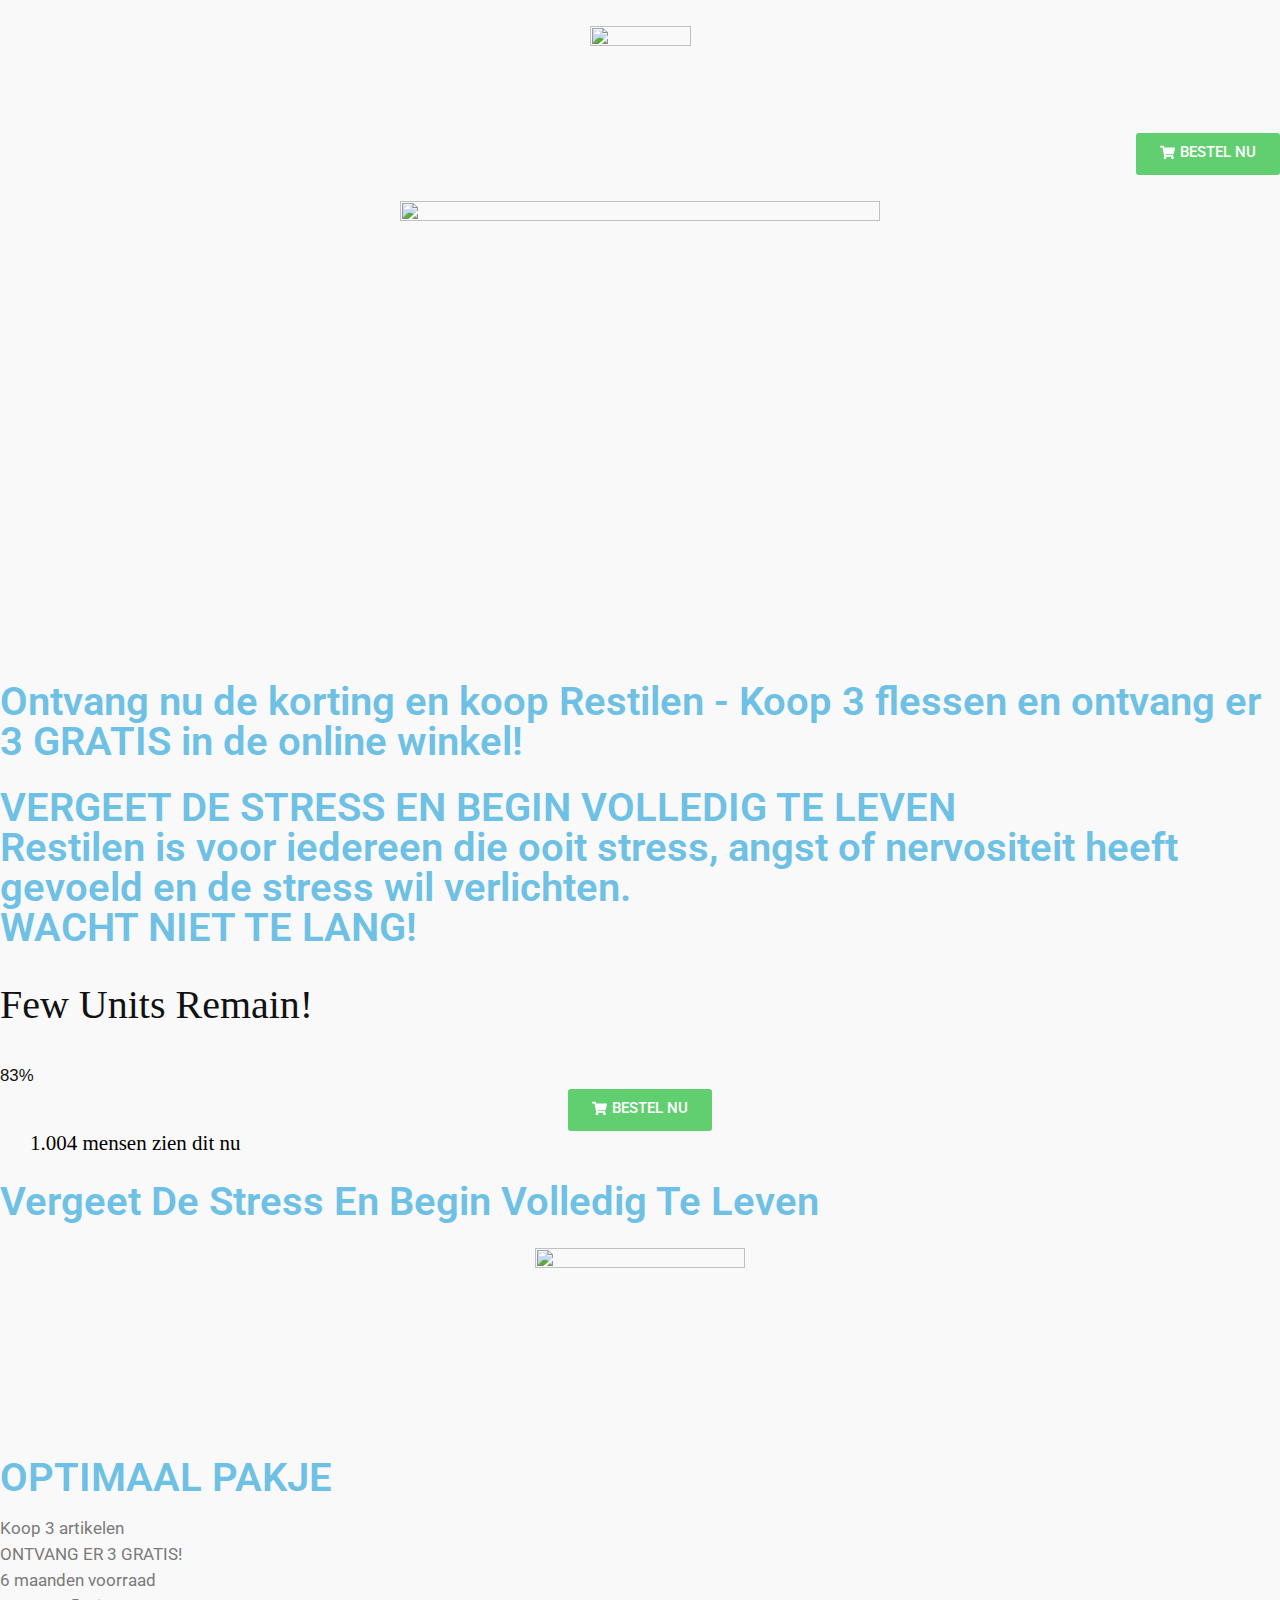
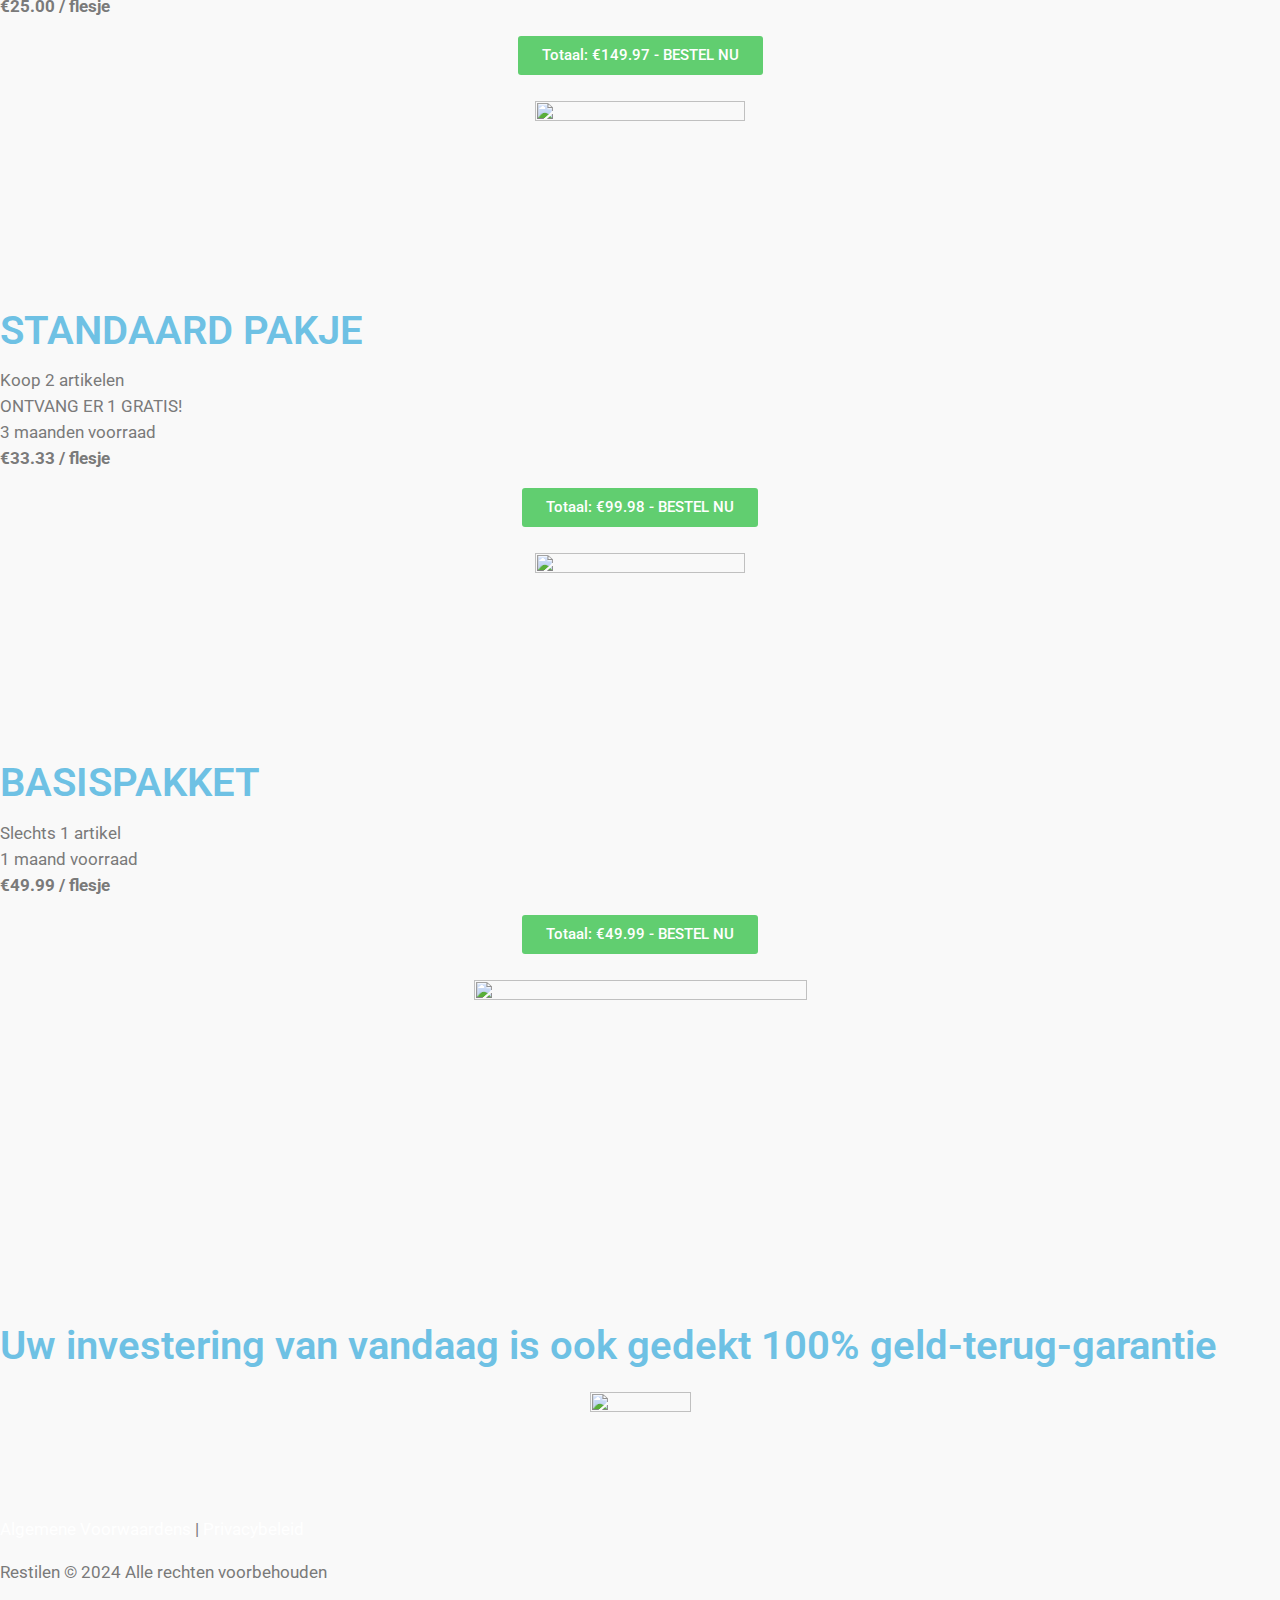
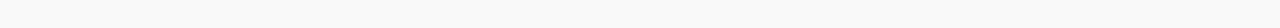
==== commit 01f38b5f: "Update index.html" ====
--- a/nl/index.html
+++ b/nl/index.html
@@ -1,7 +1,7 @@
 <!DOCTYPE html>
 <html lang="en-US">
 
-<!-- Mirrored from restilen.best-deal.click/nl/netherlands-restilen/ by HTTrack Website Copier/3.x [XR&CO'2014], Sat, 04 May 2024 12:36:18 GMT -->
+<!-- Mirrored from restilen.best-deal.click/nl/netherlands-restilen/ by HTTrack Website Copier/3.x [XR&CO'2014], Sat, 04 May 2024 16:20:30 GMT -->
 <!-- Added by HTTrack --><meta http-equiv="content-type" content="text/html;charset=UTF-8" /><!-- /Added by HTTrack -->
 <head>
 	<meta charset="UTF-8">
@@ -74,7 +74,7 @@
 <link rel='stylesheet' id='elementor-post-6-css' href='wp-content/uploads/elementor/css/post-65ddd.css?ver=1714825745' media='all' />
 <link rel='stylesheet' id='elementor-pro-css' href='wp-content/plugins/pro-elements/assets/css/frontend-lite.min110d.css?ver=3.18.1' media='all' />
 <link rel='stylesheet' id='elementor-global-css' href='wp-content/uploads/elementor/css/global3f03.css?ver=1714825746' media='all' />
-<link rel='stylesheet' id='elementor-post-15-css' href='wp-content/uploads/elementor/css/post-150d8b.css?ver=1714825817' media='all' />
+<link rel='stylesheet' id='elementor-post-15-css' href='wp-content/uploads/elementor/css/post-154e6d.css?ver=1714839467' media='all' />
 <link rel='stylesheet' id='google-fonts-1-css' href='https://fonts.googleapis.com/css?family=Roboto%3A100%2C100italic%2C200%2C200italic%2C300%2C300italic%2C400%2C400italic%2C500%2C500italic%2C600%2C600italic%2C700%2C700italic%2C800%2C800italic%2C900%2C900italic%7CRoboto+Slab%3A100%2C100italic%2C200%2C200italic%2C300%2C300italic%2C400%2C400italic%2C500%2C500italic%2C600%2C600italic%2C700%2C700italic%2C800%2C800italic%2C900%2C900italic%7CLato%3A100%2C100italic%2C200%2C200italic%2C300%2C300italic%2C400%2C400italic%2C500%2C500italic%2C600%2C600italic%2C700%2C700italic%2C800%2C800italic%2C900%2C900italic&amp;display=swap&amp;ver=6.5.2' media='all' />
 <link rel='stylesheet' id='google-earlyaccess-2-css' href='../../fonts.googleapis.com/earlyaccess/droidarabickufie63c.css?ver=6.5.2' media='all' />
 <link rel="preconnect" href="https://fonts.gstatic.com/" crossorigin><link rel="https://api.w.org/" href="https://restilen.best-deal.click/nl/wp-json/" /><link rel="alternate" type="application/json" href="https://restilen.best-deal.click/nl/wp-json/wp/v2/pages/15" /><link rel="EditURI" type="application/rsd+xml" title="RSD" href="https://restilen.best-deal.click/nl/xmlrpc.php?rsd" />
@@ -204,19 +204,18 @@
 				<div class="elementor-widget-container">
 			<h2 class="elementor-heading-title elementor-size-default">WACHT NIET TE LANG!</h2>		</div>
 				</div>
-				<div class="elementor-element elementor-element-f0d0e57 elementor-widget elementor-widget-progress" data-id="f0d0e57" data-element_type="widget" data-widget_type="progress.default">
-				<div class="elementor-widget-container">
-			<style>/*! elementor - v3.21.0 - 30-04-2024 */
-.elementor-widget-progress{text-align:start}.elementor-progress-wrapper{position:relative;background-color:#eee;color:#fff;height:100%;border-radius:2px}.elementor-progress-bar{display:flex;background-color:#69727d;width:0;font-size:11px;height:30px;line-height:30px;border-radius:2px;transition:width 1s ease-in-out}.elementor-progress-text{flex-grow:1;white-space:nowrap;text-overflow:ellipsis;overflow:hidden;padding-inline-start:15px}.elementor-progress-percentage{padding-inline-end:15px}.elementor-widget-progress .elementor-progress-wrapper.progress-info .elementor-progress-bar{background-color:#5bc0de}.elementor-widget-progress .elementor-progress-wrapper.progress-success .elementor-progress-bar{background-color:#5cb85c}.elementor-widget-progress .elementor-progress-wrapper.progress-warning .elementor-progress-bar{background-color:#f0ad4e}.elementor-widget-progress .elementor-progress-wrapper.progress-danger .elementor-progress-bar{background-color:#d9534f}.elementor-progress .elementor-title{display:block}@media (max-width:767px){.elementor-progress-text{padding-inline-start:10px}}.e-con-inner .elementor-progress-wrapper,.e-con .elementor-progress-wrapper{height:auto}</style>			<span class="elementor-title" id="elementor-progress-bar-f0d0e57">
-				Eindigt binnenkort!			</span>
-		
-		<div aria-labelledby="elementor-progress-bar-f0d0e57" class="elementor-progress-wrapper" role="progressbar" aria-valuemin="0" aria-valuemax="100" aria-valuenow="92">
-			<div class="elementor-progress-bar" data-max="92">
-				<span class="elementor-progress-text"></span>
-									<span class="elementor-progress-percentage">92%</span>
-							</div>
-		</div>
-				</div>
+				<div class="elementor-element elementor-element-b39be37 elementor-widget elementor-widget-html" data-id="b39be37" data-element_type="widget" data-widget_type="html.default">
+				<div class="elementor-widget-container">
+			<link rel="stylesheet" href="../../www.w3schools.com/w3css/4/w3.css">
+<div class="w3-container">
+
+<h2>Few Units Remain!
+</h2>
+
+<div class="w3-light-grey">
+  <div class="w3-container w3-red w3-center" style="width:83%">83%</div>
+</div>
+</div>		</div>
 				</div>
 				<div class="elementor-element elementor-element-253a010 elementor-align-center elementor-widget elementor-widget-button" data-id="253a010" data-element_type="widget" data-widget_type="button.default">
 				<div class="elementor-widget-container">
@@ -275,7 +274,7 @@
 				<div class="elementor-element elementor-element-6a504f24 elementor-widget elementor-widget-text-editor" data-id="6a504f24" data-element_type="widget" data-widget_type="text-editor.default">
 				<div class="elementor-widget-container">
 			<style>/*! elementor - v3.21.0 - 30-04-2024 */
-.elementor-widget-text-editor.elementor-drop-cap-view-stacked .elementor-drop-cap{background-color:#69727d;color:#fff}.elementor-widget-text-editor.elementor-drop-cap-view-framed .elementor-drop-cap{color:#69727d;border:3px solid;background-color:transparent}.elementor-widget-text-editor:not(.elementor-drop-cap-view-default) .elementor-drop-cap{margin-top:8px}.elementor-widget-text-editor:not(.elementor-drop-cap-view-default) .elementor-drop-cap-letter{width:1em;height:1em}.elementor-widget-text-editor .elementor-drop-cap{float:left;text-align:center;line-height:1;font-size:50px}.elementor-widget-text-editor .elementor-drop-cap-letter{display:inline-block}</style>				<p>Koop 3 artikelen &#8211; ONTVANG ER 3 GRATIS!<br />6 maanden voorraad<br />€25.00 / flesje</p>						</div>
+.elementor-widget-text-editor.elementor-drop-cap-view-stacked .elementor-drop-cap{background-color:#69727d;color:#fff}.elementor-widget-text-editor.elementor-drop-cap-view-framed .elementor-drop-cap{color:#69727d;border:3px solid;background-color:transparent}.elementor-widget-text-editor:not(.elementor-drop-cap-view-default) .elementor-drop-cap{margin-top:8px}.elementor-widget-text-editor:not(.elementor-drop-cap-view-default) .elementor-drop-cap-letter{width:1em;height:1em}.elementor-widget-text-editor .elementor-drop-cap{float:left;text-align:center;line-height:1;font-size:50px}.elementor-widget-text-editor .elementor-drop-cap-letter{display:inline-block}</style>				<p>Koop 3 artikelen <br />ONTVANG ER 3 GRATIS!<br />6 maanden voorraad<br /><strong>€25.00 / flesje</strong></p>						</div>
 				</div>
 				<div class="elementor-element elementor-element-fc5d643 elementor-align-center elementor-widget elementor-widget-button" data-id="fc5d643" data-element_type="widget" data-widget_type="button.default">
 				<div class="elementor-widget-container">
@@ -302,7 +301,7 @@
 				</div>
 				<div class="elementor-element elementor-element-2457ca35 elementor-widget elementor-widget-text-editor" data-id="2457ca35" data-element_type="widget" data-widget_type="text-editor.default">
 				<div class="elementor-widget-container">
-							<p>Koop 2 artikelen &#8211; ONTVANG ER 1 GRATIS!<br />3 maanden voorraad<br />€33.33 / flesje</p>						</div>
+							<p>Koop 2 artikelen<br />ONTVANG ER 1 GRATIS!<br />3 maanden voorraad<br /><strong>€33.33 / flesje</strong></p>						</div>
 				</div>
 				<div class="elementor-element elementor-element-8ee31 elementor-align-center elementor-widget elementor-widget-button" data-id="8ee31" data-element_type="widget" data-widget_type="button.default">
 				<div class="elementor-widget-container">
@@ -330,7 +329,7 @@
 				</div>
 				<div class="elementor-element elementor-element-7e19edf elementor-widget elementor-widget-text-editor" data-id="7e19edf" data-element_type="widget" data-widget_type="text-editor.default">
 				<div class="elementor-widget-container">
-							<p>Slechts 1 artikel<br />1 maand voorraad<br />€49.99 / flesje</p>						</div>
+							<p>Slechts 1 artikel<br />1 maand voorraad<br /><strong>€49.99 / flesje</strong></p>						</div>
 				</div>
 				<div class="elementor-element elementor-element-e760129 elementor-align-center elementor-widget elementor-widget-button" data-id="e760129" data-element_type="widget" data-widget_type="button.default">
 				<div class="elementor-widget-container">
@@ -500,5 +499,5 @@
 <script src="../wp-content/plugins/pro-elements/assets/js/elements-handlers.min110d.js?ver=3.18.1" id="pro-elements-handlers-js"></script>
 	</body>
 
-<!-- Mirrored from restilen.best-deal.click/nl/netherlands-restilen/ by HTTrack Website Copier/3.x [XR&CO'2014], Sat, 04 May 2024 12:36:26 GMT -->
+<!-- Mirrored from restilen.best-deal.click/nl/netherlands-restilen/ by HTTrack Website Copier/3.x [XR&CO'2014], Sat, 04 May 2024 16:20:37 GMT -->
 </html>
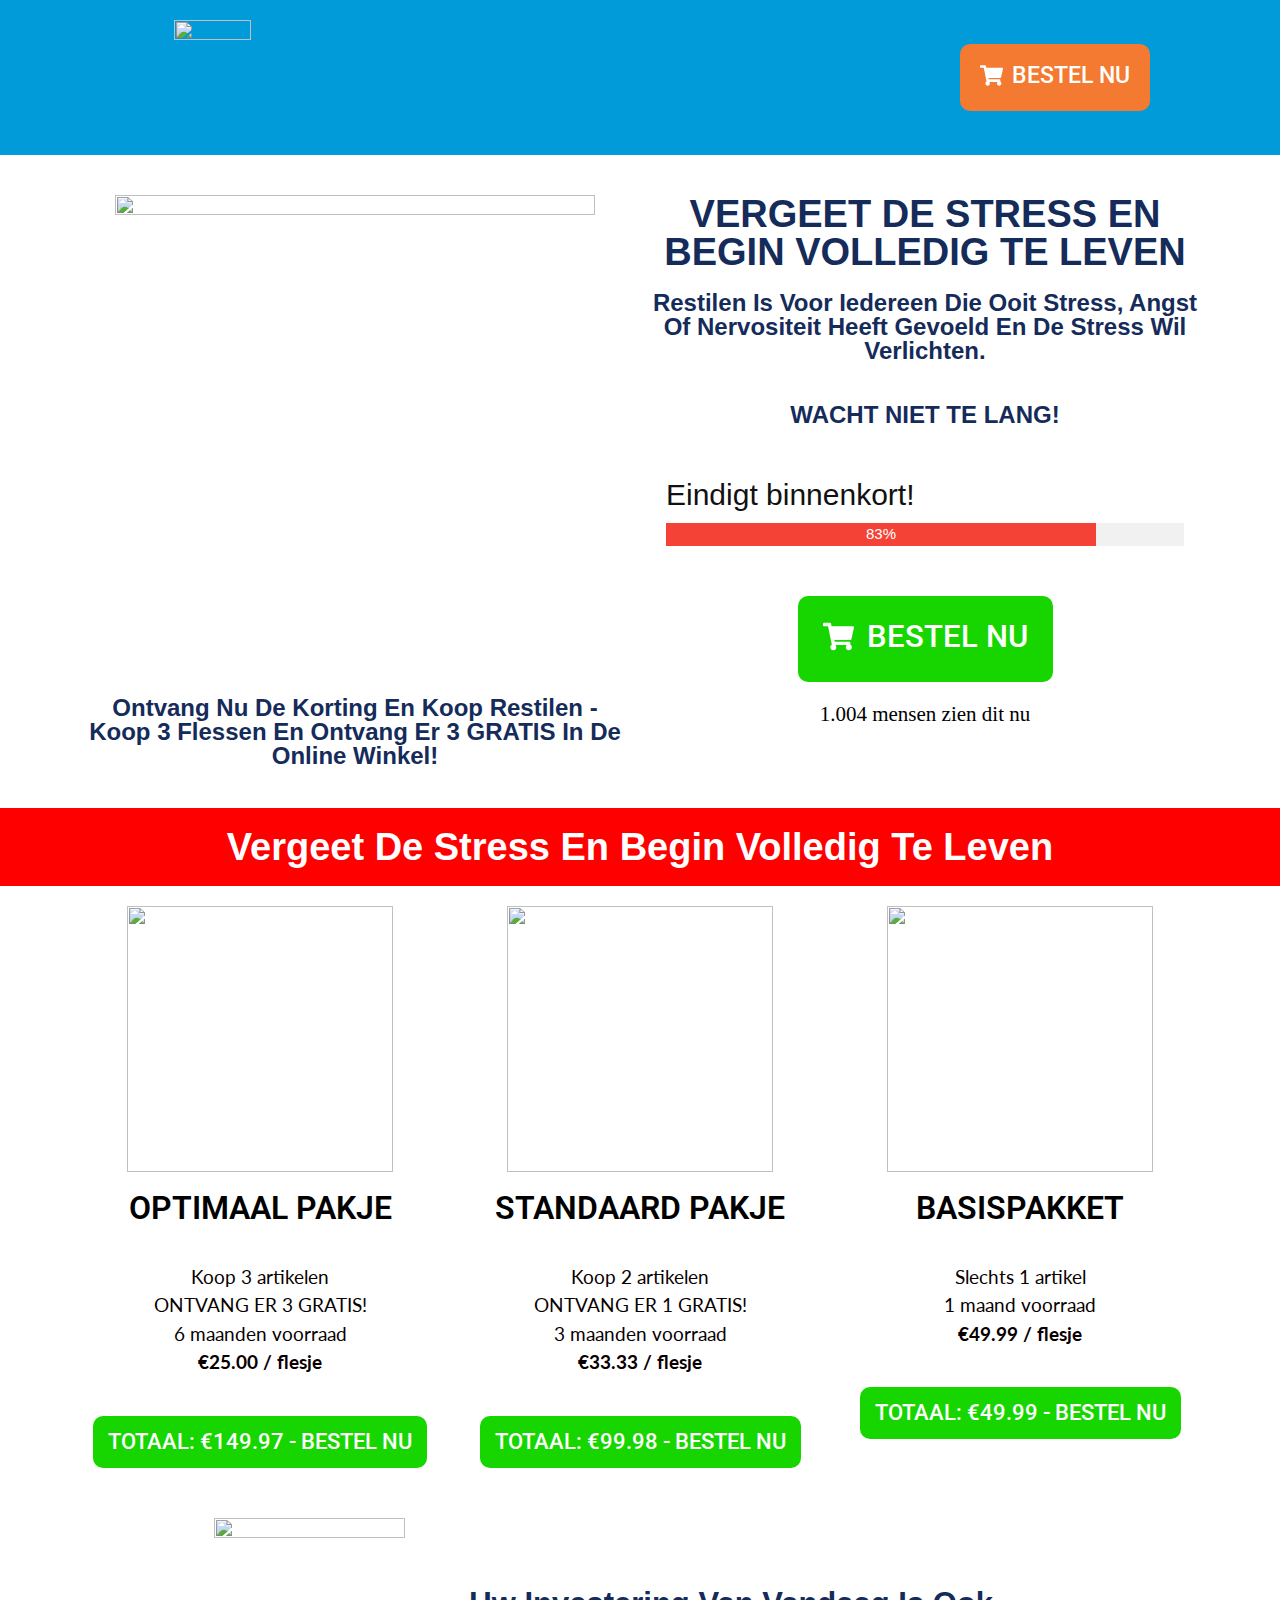
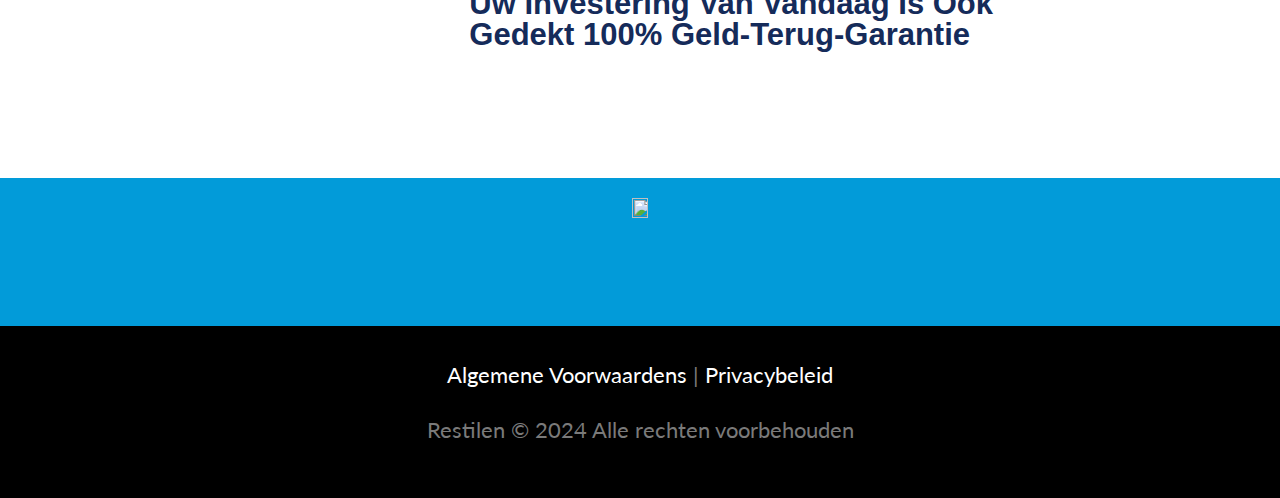
==== commit 71c817d4: "Update index.html" ====
--- a/nl/index.html
+++ b/nl/index.html
@@ -206,10 +206,10 @@
 				</div>
 				<div class="elementor-element elementor-element-b39be37 elementor-widget elementor-widget-html" data-id="b39be37" data-element_type="widget" data-widget_type="html.default">
 				<div class="elementor-widget-container">
-			<link rel="stylesheet" href="../../www.w3schools.com/w3css/4/w3.css">
+			<link rel="stylesheet" href="https://www.w3schools.com/w3css/4/w3.css">
 <div class="w3-container">
 
-<h2>Few Units Remain!
+<h2>Eindigt binnenkort!
 </h2>
 
 <div class="w3-light-grey">
--- a/nl/wp-content/uploads/elementor/css/post-154e6d.css
+++ b/nl/wp-content/uploads/elementor/css/post-154e6d.css
@@ -0,0 +1,4 @@
+.elementor-15 .elementor-element.elementor-element-158e36f9{--display:flex;--flex-direction:row;--container-widget-width:initial;--container-widget-height:100%;--container-widget-flex-grow:1;--container-widget-align-self:stretch;--gap:0px 0px;--background-transition:0.3s;}.elementor-15 .elementor-element.elementor-element-158e36f9:not(.elementor-motion-effects-element-type-background), .elementor-15 .elementor-element.elementor-element-158e36f9 > .elementor-motion-effects-container > .elementor-motion-effects-layer{background-color:#029BD9;}.elementor-15 .elementor-element.elementor-element-158e36f9, .elementor-15 .elementor-element.elementor-element-158e36f9::before{--border-transition:0.3s;}.elementor-15 .elementor-element.elementor-element-6bb7c812{--display:flex;--flex-direction:column;--container-widget-width:100%;--container-widget-height:initial;--container-widget-flex-grow:0;--container-widget-align-self:initial;--background-transition:0.3s;}.elementor-15 .elementor-element.elementor-element-13421d5f img{width:54%;}.elementor-15 .elementor-element.elementor-element-227bae2f{--display:flex;--flex-direction:column;--container-widget-width:100%;--container-widget-height:initial;--container-widget-flex-grow:0;--container-widget-align-self:initial;--background-transition:0.3s;}.elementor-15 .elementor-element.elementor-element-227bae2f.e-con{--flex-grow:0;--flex-shrink:0;}.elementor-15 .elementor-element.elementor-element-3bba5341{--display:flex;--flex-direction:column;--container-widget-width:100%;--container-widget-height:initial;--container-widget-flex-grow:0;--container-widget-align-self:initial;--justify-content:space-around;--background-transition:0.3s;}.elementor-15 .elementor-element.elementor-element-3bba5341.e-con{--flex-grow:0;--flex-shrink:0;}.elementor-15 .elementor-element.elementor-element-42c1ba38 .elementor-button .elementor-align-icon-right{margin-left:9px;}.elementor-15 .elementor-element.elementor-element-42c1ba38 .elementor-button .elementor-align-icon-left{margin-right:9px;}.elementor-15 .elementor-element.elementor-element-42c1ba38 .elementor-button{font-family:"Roboto", Sans-serif;font-size:23px;font-weight:500;text-transform:uppercase;background-color:#F37A30;border-radius:10px 10px 10px 10px;padding:20px 20px 20px 20px;}.elementor-15 .elementor-element.elementor-element-42c1ba38 > .elementor-widget-container{padding:5px 5px 5px 5px;}.elementor-15 .elementor-element.elementor-element-3f0ff931{--display:flex;--flex-direction:column;--container-widget-width:100%;--container-widget-height:initial;--container-widget-flex-grow:0;--container-widget-align-self:initial;--background-transition:0.3s;}.elementor-15 .elementor-element.elementor-element-3f0ff931:not(.elementor-motion-effects-element-type-background), .elementor-15 .elementor-element.elementor-element-3f0ff931 > .elementor-motion-effects-container > .elementor-motion-effects-layer{background-color:#029BD9;}.elementor-15 .elementor-element.elementor-element-3f0ff931, .elementor-15 .elementor-element.elementor-element-3f0ff931::before{--border-transition:0.3s;}.elementor-15 .elementor-element.elementor-element-68a1aaa{--display:flex;--flex-direction:column;--container-widget-width:100%;--container-widget-height:initial;--container-widget-flex-grow:0;--container-widget-align-self:initial;--background-transition:0.3s;}.elementor-15 .elementor-element.elementor-element-68a1aaa:not(.elementor-motion-effects-element-type-background), .elementor-15 .elementor-element.elementor-element-68a1aaa > .elementor-motion-effects-container > .elementor-motion-effects-layer{background-color:#029BD9;}.elementor-15 .elementor-element.elementor-element-68a1aaa, .elementor-15 .elementor-element.elementor-element-68a1aaa::before{--border-transition:0.3s;}.elementor-15 .elementor-element.elementor-element-33acf91a .elementor-button .elementor-align-icon-right{margin-left:7px;}.elementor-15 .elementor-element.elementor-element-33acf91a .elementor-button .elementor-align-icon-left{margin-right:7px;}.elementor-15 .elementor-element.elementor-element-33acf91a .elementor-button{font-family:"Roboto", Sans-serif;font-size:23px;font-weight:500;text-transform:uppercase;background-color:#F37A30;border-radius:10px 10px 10px 10px;padding:20px 20px 20px 20px;}.elementor-15 .elementor-element.elementor-element-33acf91a > .elementor-widget-container{padding:5px 5px 5px 5px;}.elementor-15 .elementor-element.elementor-element-239fd28a{--display:flex;--flex-direction:row;--container-widget-width:initial;--container-widget-height:100%;--container-widget-flex-grow:1;--container-widget-align-self:stretch;--gap:0px 0px;--background-transition:0.3s;--margin-top:20px;--margin-bottom:0px;--margin-left:0px;--margin-right:0px;}.elementor-15 .elementor-element.elementor-element-4b487dae{--display:flex;--flex-direction:column;--container-widget-width:100%;--container-widget-height:initial;--container-widget-flex-grow:0;--container-widget-align-self:initial;--background-transition:0.3s;}.elementor-15 .elementor-element.elementor-element-5c5cc55e{text-align:center;}.elementor-15 .elementor-element.elementor-element-5c5cc55e .elementor-heading-title{color:#152B5A;font-family:"Droid Arabic Kufi", Sans-serif;font-size:24px;font-weight:800;text-transform:capitalize;}.elementor-15 .elementor-element.elementor-element-5ab73017{--display:flex;--flex-direction:column;--container-widget-width:100%;--container-widget-height:initial;--container-widget-flex-grow:0;--container-widget-align-self:initial;--background-transition:0.3s;}.elementor-15 .elementor-element.elementor-element-332bbac4{text-align:center;}.elementor-15 .elementor-element.elementor-element-332bbac4 .elementor-heading-title{color:#152B5A;font-family:"Droid Arabic Kufi", Sans-serif;font-size:38px;font-weight:800;text-transform:capitalize;}.elementor-15 .elementor-element.elementor-element-721393ca{text-align:center;}.elementor-15 .elementor-element.elementor-element-721393ca .elementor-heading-title{color:#152B5A;font-family:"Droid Arabic Kufi", Sans-serif;font-size:24px;font-weight:800;text-transform:capitalize;}.elementor-15 .elementor-element.elementor-element-516fc0a4 .elementor-icon-list-icon i{transition:color 0.3s;}.elementor-15 .elementor-element.elementor-element-516fc0a4 .elementor-icon-list-icon svg{transition:fill 0.3s;}.elementor-15 .elementor-element.elementor-element-516fc0a4{--e-icon-list-icon-size:30px;--icon-vertical-offset:0px;}.elementor-15 .elementor-element.elementor-element-516fc0a4 .elementor-icon-list-item > .elementor-icon-list-text, .elementor-15 .elementor-element.elementor-element-516fc0a4 .elementor-icon-list-item > a{font-family:"Lato", Sans-serif;font-size:26px;font-weight:700;}.elementor-15 .elementor-element.elementor-element-516fc0a4 .elementor-icon-list-text{color:#152B5A;transition:color 0.3s;}.elementor-15 .elementor-element.elementor-element-434d67ad{text-align:center;}.elementor-15 .elementor-element.elementor-element-434d67ad .elementor-heading-title{color:#152B5A;font-family:"Droid Arabic Kufi", Sans-serif;font-size:24px;font-weight:800;text-transform:capitalize;}.elementor-15 .elementor-element.elementor-element-434d67ad > .elementor-widget-container{margin:20px 0px 20px 0px;}.elementor-15 .elementor-element.elementor-element-b39be37 > .elementor-widget-container{margin:0px 0px 30px 0px;padding:0px 0px 0px 0px;}.elementor-15 .elementor-element.elementor-element-253a010 .elementor-button .elementor-align-icon-right{margin-left:13px;}.elementor-15 .elementor-element.elementor-element-253a010 .elementor-button .elementor-align-icon-left{margin-right:13px;}.elementor-15 .elementor-element.elementor-element-253a010 .elementor-button{font-family:"Roboto", Sans-serif;font-size:31px;font-weight:500;text-transform:uppercase;background-color:#17D600;border-radius:10px 10px 10px 10px;padding:25px 25px 25px 25px;}.elementor-15 .elementor-element.elementor-element-2bbba68d{--display:grid;--e-con-grid-template-columns:repeat(2, 1fr);--e-con-grid-template-rows:repeat(1, 1fr);--grid-auto-flow:row;--background-transition:0.3s;}.elementor-15 .elementor-element.elementor-element-6d8e6d25{--display:flex;--flex-direction:row;--container-widget-width:initial;--container-widget-height:100%;--container-widget-flex-grow:1;--container-widget-align-self:stretch;--gap:0px 0px;--background-transition:0.3s;}.elementor-15 .elementor-element.elementor-element-6d8e6d25:not(.elementor-motion-effects-element-type-background), .elementor-15 .elementor-element.elementor-element-6d8e6d25 > .elementor-motion-effects-container > .elementor-motion-effects-layer{background-color:#FF0000;}.elementor-15 .elementor-element.elementor-element-6d8e6d25, .elementor-15 .elementor-element.elementor-element-6d8e6d25::before{--border-transition:0.3s;}.elementor-15 .elementor-element.elementor-element-6418dead{--display:flex;--flex-direction:column;--container-widget-width:100%;--container-widget-height:initial;--container-widget-flex-grow:0;--container-widget-align-self:initial;--background-transition:0.3s;}.elementor-15 .elementor-element.elementor-element-6418dead.e-con{--flex-grow:0;--flex-shrink:0;}.elementor-15 .elementor-element.elementor-element-22d6b9e2{text-align:center;}.elementor-15 .elementor-element.elementor-element-22d6b9e2 .elementor-heading-title{color:#FFFFFF;font-family:"Droid Arabic Kufi", Sans-serif;font-size:38px;font-weight:700;text-transform:capitalize;}.elementor-15 .elementor-element.elementor-element-67410887{--display:flex;--flex-direction:row;--container-widget-width:initial;--container-widget-height:100%;--container-widget-flex-grow:1;--container-widget-align-self:stretch;--gap:0px 0px;--background-transition:0.3s;}.elementor-15 .elementor-element.elementor-element-23e3f7f6{--display:flex;--flex-direction:column;--container-widget-width:100%;--container-widget-height:initial;--container-widget-flex-grow:0;--container-widget-align-self:initial;--background-transition:0.3s;}.elementor-15 .elementor-element.elementor-element-fe39af4 img{width:100%;max-width:100%;height:266px;}.elementor-15 .elementor-element.elementor-element-7b795fdc{text-align:center;}.elementor-15 .elementor-element.elementor-element-7b795fdc .elementor-heading-title{color:#000000;font-family:"Roboto", Sans-serif;font-size:32px;font-weight:600;}.elementor-15 .elementor-element.elementor-element-6a504f24{text-align:center;color:#080000;font-family:"Lato", Sans-serif;font-size:19px;font-weight:400;}.elementor-15 .elementor-element.elementor-element-6a504f24 > .elementor-widget-container{margin:0px 0px 0px 0px;padding:0px 0px 0px 0px;}.elementor-15 .elementor-element.elementor-element-fc5d643 .elementor-button{font-family:"Roboto", Sans-serif;font-size:22px;font-weight:500;text-transform:uppercase;background-color:#17D600;border-radius:10px 10px 10px 10px;padding:15px 15px 15px 15px;}.elementor-15 .elementor-element.elementor-element-fc5d643 > .elementor-widget-container{margin:0px 0px 0px 0px;padding:0px 0px 0px 0px;}.elementor-15 .elementor-element.elementor-element-4040204e{--display:flex;--flex-direction:column;--container-widget-width:100%;--container-widget-height:initial;--container-widget-flex-grow:0;--container-widget-align-self:initial;--background-transition:0.3s;}.elementor-15 .elementor-element.elementor-element-4eb037c1 img{width:100%;max-width:100%;height:266px;}.elementor-15 .elementor-element.elementor-element-7fa6cd06{text-align:center;}.elementor-15 .elementor-element.elementor-element-7fa6cd06 .elementor-heading-title{color:#000000;font-family:"Roboto", Sans-serif;font-size:32px;font-weight:600;}.elementor-15 .elementor-element.elementor-element-2457ca35{text-align:center;color:#080000;font-family:"Lato", Sans-serif;font-size:19px;font-weight:400;}.elementor-15 .elementor-element.elementor-element-2457ca35 > .elementor-widget-container{margin:0px 0px 0px 0px;padding:0px 0px 0px 0px;}.elementor-15 .elementor-element.elementor-element-8ee31 .elementor-button{font-family:"Roboto", Sans-serif;font-size:22px;font-weight:500;text-transform:uppercase;background-color:#17D600;border-radius:10px 10px 10px 10px;padding:15px 15px 15px 15px;}.elementor-15 .elementor-element.elementor-element-8ee31 > .elementor-widget-container{margin:0px 0px 0px 0px;padding:0px 0px 0px 0px;}.elementor-15 .elementor-element.elementor-element-532c23bf{--display:flex;--flex-direction:column;--container-widget-width:100%;--container-widget-height:initial;--container-widget-flex-grow:0;--container-widget-align-self:initial;--background-transition:0.3s;}.elementor-15 .elementor-element.elementor-element-40de49e img{width:100%;max-width:100%;height:266px;}.elementor-15 .elementor-element.elementor-element-6ee498cb{text-align:center;}.elementor-15 .elementor-element.elementor-element-6ee498cb .elementor-heading-title{color:#000000;font-family:"Roboto", Sans-serif;font-size:32px;font-weight:600;}.elementor-15 .elementor-element.elementor-element-7e19edf{text-align:center;color:#080000;font-family:"Lato", Sans-serif;font-size:19px;font-weight:400;}.elementor-15 .elementor-element.elementor-element-7e19edf > .elementor-widget-container{margin:0px 0px 0px 0px;padding:0px 0px 0px 0px;}.elementor-15 .elementor-element.elementor-element-e760129 .elementor-button{font-family:"Roboto", Sans-serif;font-size:22px;font-weight:500;text-transform:uppercase;background-color:#17D600;border-radius:10px 10px 10px 10px;padding:15px 15px 15px 15px;}.elementor-15 .elementor-element.elementor-element-e760129 > .elementor-widget-container{margin:0px 0px 0px 0px;padding:0px 0px 0px 0px;}.elementor-15 .elementor-element.elementor-element-4ee4f971{--display:flex;--flex-direction:row;--container-widget-width:initial;--container-widget-height:100%;--container-widget-flex-grow:1;--container-widget-align-self:stretch;--gap:0px 0px;--background-transition:0.3s;--margin-top:20px;--margin-bottom:20px;--margin-left:0px;--margin-right:0px;}.elementor-15 .elementor-element.elementor-element-4f4248d6{--display:flex;--flex-direction:column;--container-widget-width:100%;--container-widget-height:initial;--container-widget-flex-grow:0;--container-widget-align-self:initial;--background-transition:0.3s;--margin-top:0px;--margin-bottom:0px;--margin-left:90px;--margin-right:0px;--padding-top:0px;--padding-bottom:0px;--padding-left:0px;--padding-right:0px;}.elementor-15 .elementor-element.elementor-element-4f4248d6.e-con{--flex-grow:0;--flex-shrink:0;}.elementor-15 .elementor-element.elementor-element-28e4e6da{text-align:center;}.elementor-15 .elementor-element.elementor-element-28e4e6da img{width:80%;}.elementor-15 .elementor-element.elementor-element-7c08c42c{--display:flex;--flex-direction:column;--container-widget-width:100%;--container-widget-height:initial;--container-widget-flex-grow:0;--container-widget-align-self:initial;--background-transition:0.3s;}.elementor-15 .elementor-element.elementor-element-3006c954{text-align:left;}.elementor-15 .elementor-element.elementor-element-3006c954 .elementor-heading-title{color:#152B5A;font-family:"Droid Arabic Kufi", Sans-serif;font-size:31px;font-weight:800;text-transform:capitalize;}.elementor-15 .elementor-element.elementor-element-3006c954 > .elementor-widget-container{margin:60px 0px 0px 0px;}.elementor-15 .elementor-element.elementor-element-6d3cc3b7{--display:flex;--flex-direction:row;--container-widget-width:initial;--container-widget-height:100%;--container-widget-flex-grow:1;--container-widget-align-self:stretch;--gap:0px 0px;--background-transition:0.3s;}.elementor-15 .elementor-element.elementor-element-6d3cc3b7:not(.elementor-motion-effects-element-type-background), .elementor-15 .elementor-element.elementor-element-6d3cc3b7 > .elementor-motion-effects-container > .elementor-motion-effects-layer{background-color:#029BD9;}.elementor-15 .elementor-element.elementor-element-6d3cc3b7, .elementor-15 .elementor-element.elementor-element-6d3cc3b7::before{--border-transition:0.3s;}.elementor-15 .elementor-element.elementor-element-23fabad6{--display:flex;--flex-direction:column;--container-widget-width:100%;--container-widget-height:initial;--container-widget-flex-grow:0;--container-widget-align-self:initial;--background-transition:0.3s;}.elementor-15 .elementor-element.elementor-element-3478d46 img{width:12%;}.elementor-15 .elementor-element.elementor-element-735044e0{--display:flex;--flex-direction:column;--container-widget-width:100%;--container-widget-height:initial;--container-widget-flex-grow:0;--container-widget-align-self:initial;--background-transition:0.3s;}.elementor-15 .elementor-element.elementor-element-735044e0:not(.elementor-motion-effects-element-type-background), .elementor-15 .elementor-element.elementor-element-735044e0 > .elementor-motion-effects-container > .elementor-motion-effects-layer{background-color:#000000;}.elementor-15 .elementor-element.elementor-element-735044e0, .elementor-15 .elementor-element.elementor-element-735044e0::before{--border-transition:0.3s;}.elementor-15 .elementor-element.elementor-element-719f8d84{text-align:center;font-family:"Lato", Sans-serif;font-size:22px;font-weight:400;}body.elementor-page-15:not(.elementor-motion-effects-element-type-background), body.elementor-page-15 > .elementor-motion-effects-container > .elementor-motion-effects-layer{background-color:#FFFFFF;}@media(max-width:1024px){.elementor-15 .elementor-element.elementor-element-2bbba68d{--grid-auto-flow:row;}}@media(min-width:768px){.elementor-15 .elementor-element.elementor-element-6bb7c812{--width:25%;}.elementor-15 .elementor-element.elementor-element-227bae2f{--width:37.909%;}.elementor-15 .elementor-element.elementor-element-3bba5341{--width:33.153%;}.elementor-15 .elementor-element.elementor-element-4b487dae{--width:50%;}.elementor-15 .elementor-element.elementor-element-5ab73017{--width:50%;}.elementor-15 .elementor-element.elementor-element-6418dead{--width:100%;}.elementor-15 .elementor-element.elementor-element-23e3f7f6{--width:50%;}.elementor-15 .elementor-element.elementor-element-4040204e{--width:50%;}.elementor-15 .elementor-element.elementor-element-532c23bf{--width:50%;}.elementor-15 .elementor-element.elementor-element-4f4248d6{--width:26.256%;}.elementor-15 .elementor-element.elementor-element-7c08c42c{--width:50%;}.elementor-15 .elementor-element.elementor-element-23fabad6{--width:100%;}}@media(max-width:767px){.elementor-15 .elementor-element.elementor-element-227bae2f{--margin-top:0px;--margin-bottom:0px;--margin-left:0px;--margin-right:0px;}.elementor-15 .elementor-element.elementor-element-3bba5341{--margin-top:0px;--margin-bottom:0px;--margin-left:0px;--margin-right:0px;--padding-top:0px;--padding-bottom:0px;--padding-left:0px;--padding-right:0px;}.elementor-15 .elementor-element.elementor-element-42c1ba38 > .elementor-widget-container{margin:0px 0px 0px 0px;padding:0px 0px 0px 0px;}.elementor-15 .elementor-element.elementor-element-387da6c8 img{width:46%;max-width:100%;height:126px;}.elementor-15 .elementor-element.elementor-element-33acf91a .elementor-button{font-size:22px;padding:15px 20px 15px 20px;}.elementor-15 .elementor-element.elementor-element-33acf91a > .elementor-widget-container{margin:0px 0px 0px 0px;padding:0px 0px 0px 0px;}.elementor-15 .elementor-element.elementor-element-5c5cc55e .elementor-heading-title{font-size:24px;}.elementor-15 .elementor-element.elementor-element-332bbac4 .elementor-heading-title{font-size:30px;}.elementor-15 .elementor-element.elementor-element-721393ca .elementor-heading-title{font-size:24px;}.elementor-15 .elementor-element.elementor-element-434d67ad .elementor-heading-title{font-size:30px;}.elementor-15 .elementor-element.elementor-element-253a010 .elementor-button{font-size:32px;padding:20px 20px 20px 20px;}.elementor-15 .elementor-element.elementor-element-2bbba68d{--e-con-grid-template-columns:repeat(1, 1fr);--e-con-grid-template-rows:repeat(1, 1fr);--grid-auto-flow:row;--margin-top:20px;--margin-bottom:0px;--margin-left:0px;--margin-right:0px;}.elementor-15 .elementor-element.elementor-element-22d6b9e2{text-align:center;}.elementor-15 .elementor-element.elementor-element-22d6b9e2 .elementor-heading-title{font-size:25px;}.elementor-15 .elementor-element.elementor-element-fc5d643 .elementor-button{font-size:20px;}.elementor-15 .elementor-element.elementor-element-4040204e{--margin-top:40px;--margin-bottom:0px;--margin-left:0px;--margin-right:0px;--padding-top:0px;--padding-bottom:0px;--padding-left:0px;--padding-right:0px;}.elementor-15 .elementor-element.elementor-element-8ee31 .elementor-button{font-size:23px;}.elementor-15 .elementor-element.elementor-element-532c23bf{--margin-top:40px;--margin-bottom:0px;--margin-left:0px;--margin-right:0px;}.elementor-15 .elementor-element.elementor-element-e760129 .elementor-button{font-size:21px;}.elementor-15 .elementor-element.elementor-element-4f4248d6{--margin-top:0px;--margin-bottom:0px;--margin-left:0px;--margin-right:0px;--padding-top:0px;--padding-bottom:0px;--padding-left:0px;--padding-right:0px;}.elementor-15 .elementor-element.elementor-element-28e4e6da{text-align:center;}.elementor-15 .elementor-element.elementor-element-28e4e6da img{width:59%;}.elementor-15 .elementor-element.elementor-element-28e4e6da > .elementor-widget-container{margin:0px 0px 10px 0px;padding:0px 0px 0px 0px;}.elementor-15 .elementor-element.elementor-element-3006c954{text-align:center;}.elementor-15 .elementor-element.elementor-element-3006c954 .elementor-heading-title{font-size:22px;}.elementor-15 .elementor-element.elementor-element-3006c954 > .elementor-widget-container{margin:20px 0px 0px 0px;padding:0px 0px 0px 0px;}.elementor-15 .elementor-element.elementor-element-6d3cc3b7{--margin-top:0px;--margin-bottom:0px;--margin-left:0px;--margin-right:0px;}.elementor-15 .elementor-element.elementor-element-23fabad6{--justify-content:space-around;--align-items:center;--container-widget-width:calc( ( 1 - var( --container-widget-flex-grow ) ) * 100% );--margin-top:0px;--margin-bottom:0px;--margin-left:0px;--margin-right:0px;--padding-top:0px;--padding-bottom:0px;--padding-left:0px;--padding-right:0px;}.elementor-15 .elementor-element.elementor-element-3478d46 img{width:100%;}.elementor-15 .elementor-element.elementor-element-3478d46 > .elementor-widget-container{margin:0px 0px 0px 0px;padding:0px 0px 0px 0px;}.elementor-15 .elementor-element.elementor-element-719f8d84{font-size:16px;}}/* Start custom CSS for html, class: .elementor-element-1cb1ec2c */.pessoas {
+       color: #000000;
+        text-align: center;
+      }/* End custom CSS */